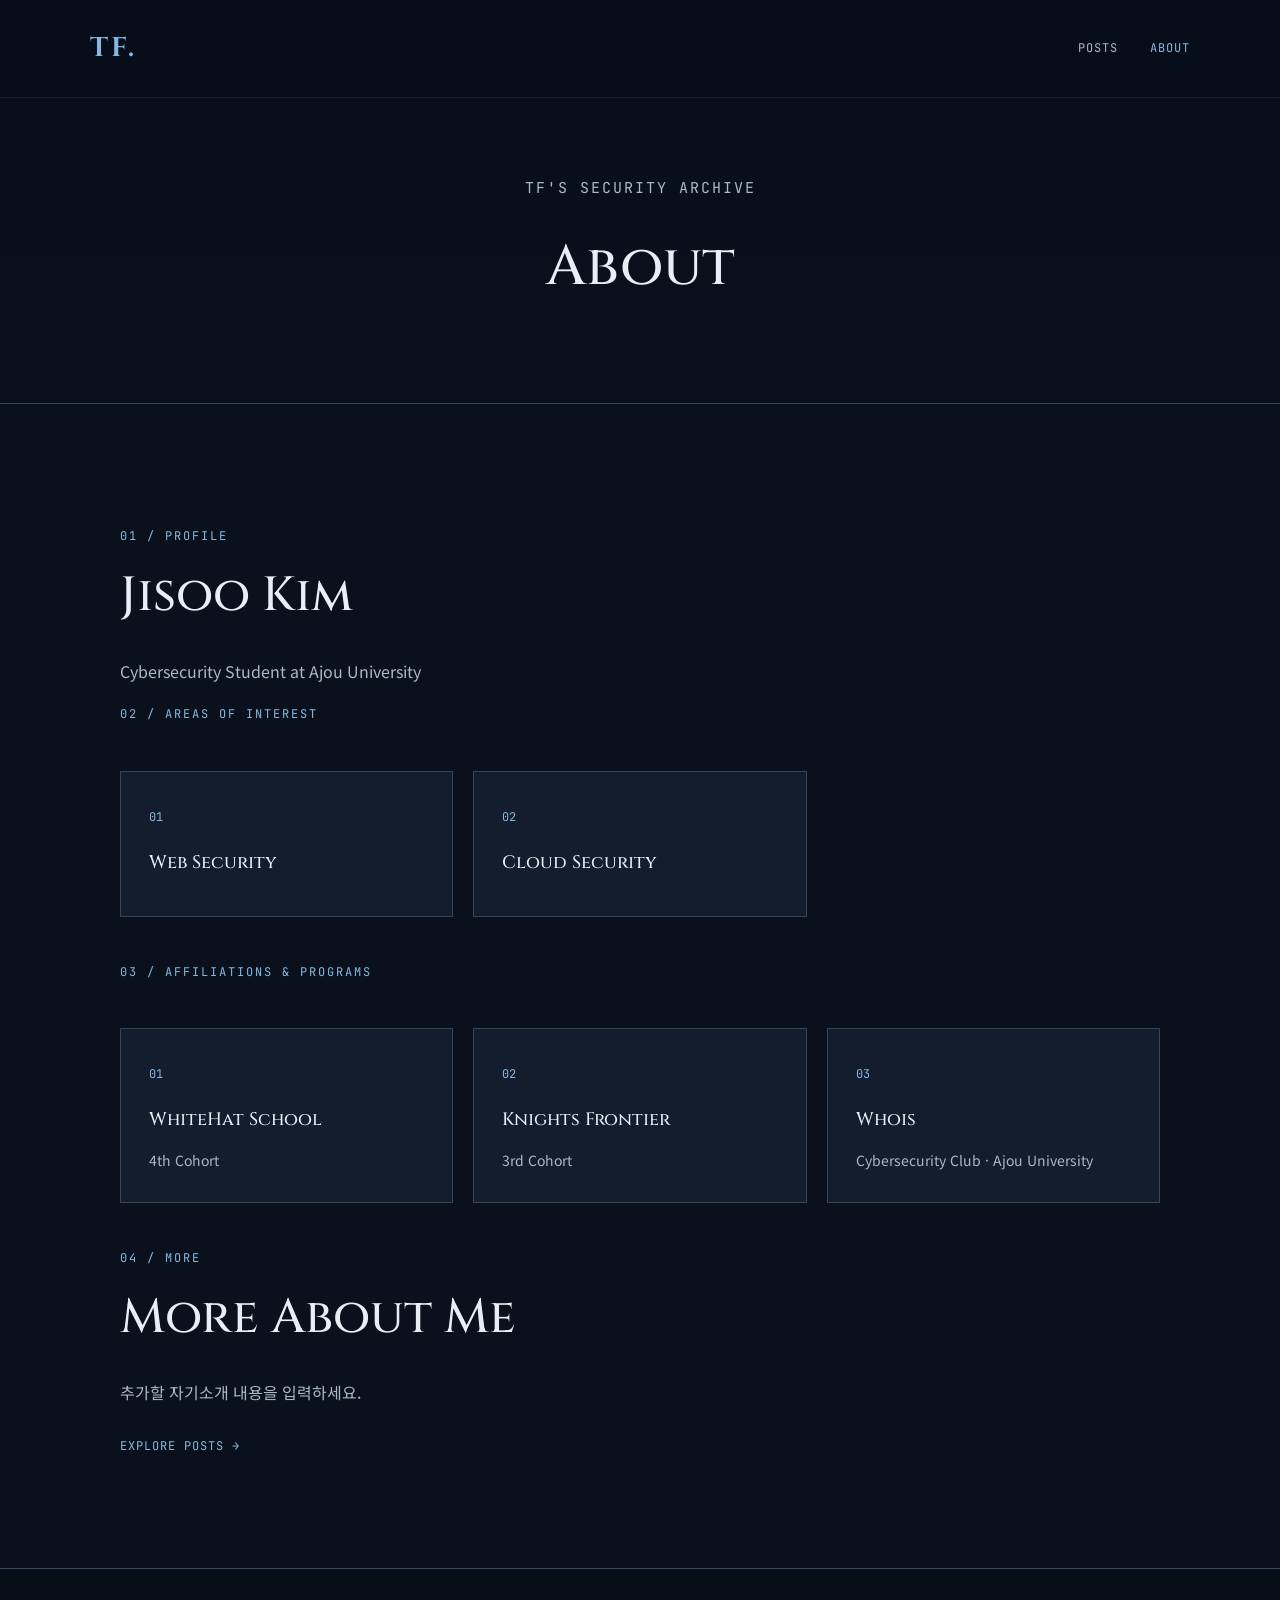
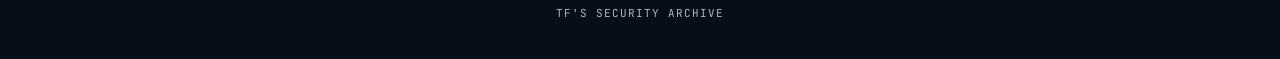
==== about.html @ ad43692b "Add about.html with profile and interests sections" ====
<!DOCTYPE html>
<html lang="ko">
<head>
  <meta charset="UTF-8">
  <meta name="viewport" content="width=device-width, initial-scale=1.0">

  <title>About | TF's Security Archive</title>
  <meta name="description" content="About TF">

  <link rel="stylesheet" href="/assets/css/style.css">
</head>

<body>

  <!-- Navigation -->
  <nav>
    <a href="/" class="logo">TF.</a>

    <div class="menu">
      <a href="/posts.html">POSTS</a>
      <a href="/about.html" class="active">ABOUT</a>
    </div>
  </nav>


  <main>

    <!-- Page Header -->
    <section class="page-header">
      <p class="section-label">TF'S SECURITY ARCHIVE</p>
      <h1>About</h1>
    </section>


    <!-- Introduction -->
    <section class="about-section">

      <p class="section-label">01 / PROFILE</p>

      <h2>Jisoo Kim</h2>

      <p class="about-text">
        Cybersecurity Student at Ajou University
      </p>


      <!-- Interests -->
      <p class="section-label">02 / AREAS OF INTEREST</p>

      <div class="interest-grid">

        <article class="interest-card">
          <span>01</span>
          <h3>Web Security</h3>
        </article>

        <article class="interest-card">
          <span>02</span>
          <h3>Cloud Security</h3>
        </article>

      </div>


      <!-- Affiliations -->
      <p class="section-label">03 / AFFILIATIONS & PROGRAMS</p>

      <div class="interest-grid">

        <article class="interest-card">
          <span>01</span>
          <h3>WhiteHat School</h3>
          <p>4th Cohort</p>
        </article>

        <article class="interest-card">
          <span>02</span>
          <h3>Knights Frontier</h3>
          <p>3rd Cohort</p>
        </article>

        <article class="interest-card">
          <span>03</span>
          <h3>Whois</h3>
          <p>Cybersecurity Club · Ajou University</p>
        </article>

      </div>


      <!-- Additional Content -->
      <p class="section-label">04 / MORE</p>

      <h2>More About Me</h2>

      <p class="about-text">
        추가할 자기소개 내용을 입력하세요.
      </p>

      <a href="/posts.html" class="text-link">
        EXPLORE POSTS →
      </a>

    </section>

  </main>


  <footer>
    <p>TF'S SECURITY ARCHIVE</p>
  </footer>

</body>
</html>
---- assets/css/style.css ----
/* ========================================
   TF'S SECURITY ARCHIVE
   Theme: Gotham Noir
   Language: English UI + Korean Content
======================================== */

/* 1. Google Fonts */
@import url('https://fonts.googleapis.com/css2?family=Cinzel:wght@500;600;700&family=JetBrains+Mono:wght@400;500;600&family=Noto+Sans+KR:wght@400;500;600;700&display=swap');


/* 2. Color Palette */
:root {
  --bg: #0b111c;
  --surface: #131d2d;
  --surface-light: #1a2940;

  --text: #e8eef5;
  --muted: #a9b8ca;

  --accent: #86b8df;
  --accent-hover: #b6d9f5;

  --border: #34455d;

  --font-display: 'Cinzel', serif;
  --font-body: 'Noto Sans KR', sans-serif;
  --font-code: 'JetBrains Mono', monospace;
}


/* 3. Reset */
* {
  box-sizing: border-box;
}

html {
  scroll-behavior: smooth;
  scroll-padding-top: 90px;
}

body {
  margin: 0;
  background: var(--bg);
  color: var(--text);
  font-family: var(--font-body);
  line-height: 1.8;
  word-break: keep-all;
  overflow-wrap: break-word;
}

a {
  color: inherit;
  text-decoration: none;
}

img {
  display: block;
  max-width: 100%;
}

button,
input,
textarea {
  font: inherit;
}

::selection {
  background: var(--accent);
  color: var(--bg);
}


/* 4. Navigation */
nav {
  position: absolute;
  top: 0;
  left: 0;
  z-index: 10;

  display: flex;
  justify-content: space-between;
  align-items: center;

  width: 100%;
  padding: 24px 7%;

  background: rgba(8, 15, 26, 0.78);
  border-bottom: 1px solid rgba(134, 184, 223, 0.12);
  backdrop-filter: blur(10px);
}

.logo {
  font-family: var(--font-display);
  font-size: 27px;
  font-weight: 700;
  letter-spacing: 3px;
  color: var(--accent);
}

.menu {
  display: flex;
  align-items: center;
  gap: 32px;
}

.menu a {
  font-family: var(--font-code);
  font-size: 12px;
  letter-spacing: 1px;
  color: var(--muted);
  transition: color 0.25s ease;
}

.menu a:hover,
.menu a.active {
  color: var(--accent);
}


/* 5. Home Hero */
.hero {
  position: relative;

  display: flex;
  align-items: center;
  justify-content: center;

  min-height: 100vh;
  padding: 140px 24px 100px;

  text-align: center;

  background:
    linear-gradient(
      rgba(7, 13, 24, 0.35),
      rgba(7, 13, 24, 0.90)
    ),
    url('../images/tf-city.png') center / cover no-repeat;
}

.hero-content {
  width: 100%;
  max-width: 900px;
}

.subtitle {
  margin-bottom: 22px;

  color: var(--accent);
  font-family: var(--font-code);
  font-size: 12px;
  letter-spacing: 3px;
  text-transform: uppercase;
}

.hero h1 {
  margin: 0;

  font-family: var(--font-display);
  font-size: clamp(36px, 6vw, 72px);
  font-weight: 600;
  line-height: 1.3;
  letter-spacing: 2px;
}

.description {
  max-width: 600px;
  margin: 26px auto 32px;

  color: var(--muted);
  font-size: 16px;
  line-height: 2;
}


/* 6. Buttons */
.buttons {
  display: flex;
  justify-content: center;
  flex-wrap: wrap;
  gap: 15px;
}

.button {
  display: inline-block;

  padding: 12px 26px;

  border: 1px solid var(--accent);
  border-radius: 3px;

  color: var(--text);
  font-family: var(--font-code);
  font-size: 12px;
  letter-spacing: 1px;

  transition:
    background 0.25s ease,
    color 0.25s ease,
    transform 0.25s ease;
}

.button:hover {
  background: var(--accent);
  color: var(--bg);
  transform: translateY(-2px);
}


/* 7. About Section */
.about-section {
  max-width: 1100px;
  margin: 0 auto;
  padding: 110px 30px;
}

.section-label {
  color: var(--accent);
  font-family: var(--font-code);
  font-size: 12px;
  letter-spacing: 2px;
  text-transform: uppercase;
}

.about-section h2 {
  margin: 15px 0 25px;

  font-family: var(--font-display);
  font-size: clamp(30px, 5vw, 48px);
  font-weight: 500;
  line-height: 1.4;
}

.about-text {
  max-width: 720px;
  color: var(--muted);
  font-size: 16px;
  line-height: 2.1;
}


/* 8. Interest Cards */
.interest-grid {
  display: grid;
  grid-template-columns: repeat(3, minmax(0, 1fr));
  gap: 20px;

  margin: 45px 0;
}

.interest-card {
  padding: 28px;

  background: var(--surface);
  border: 1px solid var(--border);

  transition:
    border-color 0.25s ease,
    background 0.25s ease,
    transform 0.25s ease;
}

.interest-card:hover {
  background: var(--surface-light);
  border-color: var(--accent);
  transform: translateY(-4px);
}

.interest-card span {
  color: var(--accent);
  font-family: var(--font-code);
  font-size: 12px;
}

.interest-card h3 {
  margin: 20px 0 12px;

  font-family: var(--font-display);
  font-size: 18px;
  font-weight: 500;
  line-height: 1.5;
}

.interest-card p {
  margin-bottom: 0;

  color: var(--muted);
  font-size: 14px;
  line-height: 1.9;
}


/* 9. Text Links */
.text-link {
  display: inline-block;
  margin-top: 10px;

  color: var(--accent);
  font-family: var(--font-code);
  font-size: 12px;
  letter-spacing: 1px;

  transition: color 0.25s ease;
}

.text-link:hover {
  color: var(--accent-hover);
}


/* 10. Page Header
   For Blog and other pages */
.page-header {
  padding: 160px 30px 70px;
  text-align: center;

  background:
    linear-gradient(
      rgba(7, 13, 24, 0.7),
      rgba(11, 17, 28, 1)
    ),
    url('../images/tf-city.png') center / cover no-repeat;

  border-bottom: 1px solid var(--border);
}

.page-header h1 {
  margin: 15px 0;

  font-family: var(--font-display);
  font-size: clamp(32px, 5vw, 56px);
  font-weight: 500;
}

.page-header p {
  color: var(--muted);
  font-size: 15px;
}


/* 11. Blog Categories */
.blog-section {
  max-width: 1200px;
  margin: 0 auto;
  padding: 80px 30px 110px;
}

.blog-grid {
  display: grid;
  grid-template-columns: repeat(3, minmax(0, 1fr));
  gap: 22px;
}

.category-card {
  display: block;
  padding: 30px;

  background: var(--surface);
  border: 1px solid var(--border);

  transition:
    border-color 0.25s ease,
    background 0.25s ease,
    transform 0.25s ease;
}

.category-card:hover {
  background: var(--surface-light);
  border-color: var(--accent);
  transform: translateY(-4px);
}

.category-number {
  color: var(--accent);
  font-family: var(--font-code);
  font-size: 12px;
}

.category-card h2 {
  margin: 22px 0 12px;

  font-family: var(--font-display);
  font-size: 20px;
  font-weight: 500;
  line-height: 1.5;
}

.category-card p {
  margin: 0;

  color: var(--muted);
  font-size: 14px;
  line-height: 1.9;
}


/* 12. Post List */
.post-list {
  display: flex;
  flex-direction: column;
  gap: 18px;
}

.post-card {
  padding: 25px 28px;

  background: var(--surface);
  border: 1px solid var(--border);

  transition: border-color 0.25s ease;
}

.post-card:hover {
  border-color: var(--accent);
}

.post-meta {
  color: var(--accent);
  font-family: var(--font-code);
  font-size: 11px;
  letter-spacing: 1px;
}

.post-card h2 {
  margin: 12px 0;

  font-family: var(--font-display);
  font-size: 21px;
  font-weight: 500;
  line-height: 1.5;
}

.post-card p {
  margin-bottom: 0;

  color: var(--muted);
  font-size: 14px;
}


/* 13. Technical Article Content */
.article-content {
  max-width: 850px;
  margin: 0 auto;
  padding: 70px 30px 110px;

  font-size: 16px;
  line-height: 2;
}

.article-content h1,
.article-content h2,
.article-content h3 {
  color: var(--text);
  line-height: 1.5;
}

.article-content h1,
.article-content h2,
.article-content h3 {
  font-family: var(--font-display);
  font-weight: 500;
}

.article-content h2 {
  margin-top: 55px;
  padding-bottom: 12px;

  font-size: 25px;
  border-bottom: 1px solid var(--border);
}

.article-content h3 {
  margin-top: 35px;
  font-size: 19px;
}

.article-content p,
.article-content li {
  color: var(--muted);
}

.article-content strong {
  color: var(--text);
}

.article-content a {
  color: var(--accent);
  text-decoration: underline;
  text-underline-offset: 4px;
}

.article-content ul,
.article-content ol {
  padding-left: 25px;
}

.article-content li {
  margin-bottom: 8px;
}


/* 14. Code Blocks */
.article-content pre {
  overflow-x: auto;
  padding: 22px;

  background: #080e17;
  border: 1px solid var(--border);
  border-radius: 4px;

  line-height: 1.7;
}

.article-content code {
  font-family: var(--font-code);
  font-size: 13px;
}

.article-content p code,
.article-content li code {
  padding: 2px 5px;

  background: var(--surface-light);
  color: var(--accent);

  border-radius: 3px;
}


/* 15. Footer */
footer {
  padding: 30px 20px;

  text-align: center;

  border-top: 1px solid var(--border);
  background: #080e17;
}

footer p {
  margin: 5px 0;

  color: var(--muted);
  font-family: var(--font-code);
  font-size: 11px;
  letter-spacing: 1px;
}


/* 16. Responsive Design */
@media (max-width: 900px) {
  .interest-grid,
  .blog-grid {
    grid-template-columns: repeat(2, minmax(0, 1fr));
  }

  nav {
    padding: 22px 5%;
  }

  .menu {
    gap: 20px;
  }
}

@media (max-width: 600px) {
  nav {
    padding: 18px 5%;
  }

  .logo {
    font-size: 22px;
  }

  .menu {
    gap: 12px;
  }

  .menu a {
    font-size: 10px;
    letter-spacing: 0;
  }

  .hero {
    min-height: 85vh;
    padding: 130px 20px 80px;
  }

  .hero h1 {
    font-size: clamp(32px, 9vw, 46px);
    letter-spacing: 0;
  }

  .subtitle {
    font-size: 10px;
    letter-spacing: 1.5px;
  }

  .description {
    font-size: 14px;
  }

  .about-section {
    padding: 80px 24px;
  }

  .interest-grid,
  .blog-grid {
    grid-template-columns: 1fr;
  }

  .interest-card,
  .category-card {
    padding: 24px;
  }

  .page-header {
    padding: 135px 24px 55px;
  }

  .blog-section {
    padding: 60px 20px 80px;
  }

  .post-card {
    padding: 22px;
  }

  .post-card h2 {
    font-size: 18px;
  }

  .article-content {
    padding: 50px 22px 80px;
    font-size: 15px;
  }

  .article-content h2 {
    font-size: 22px;
  }

  .article-content pre {
    padding: 15px;
  }
}
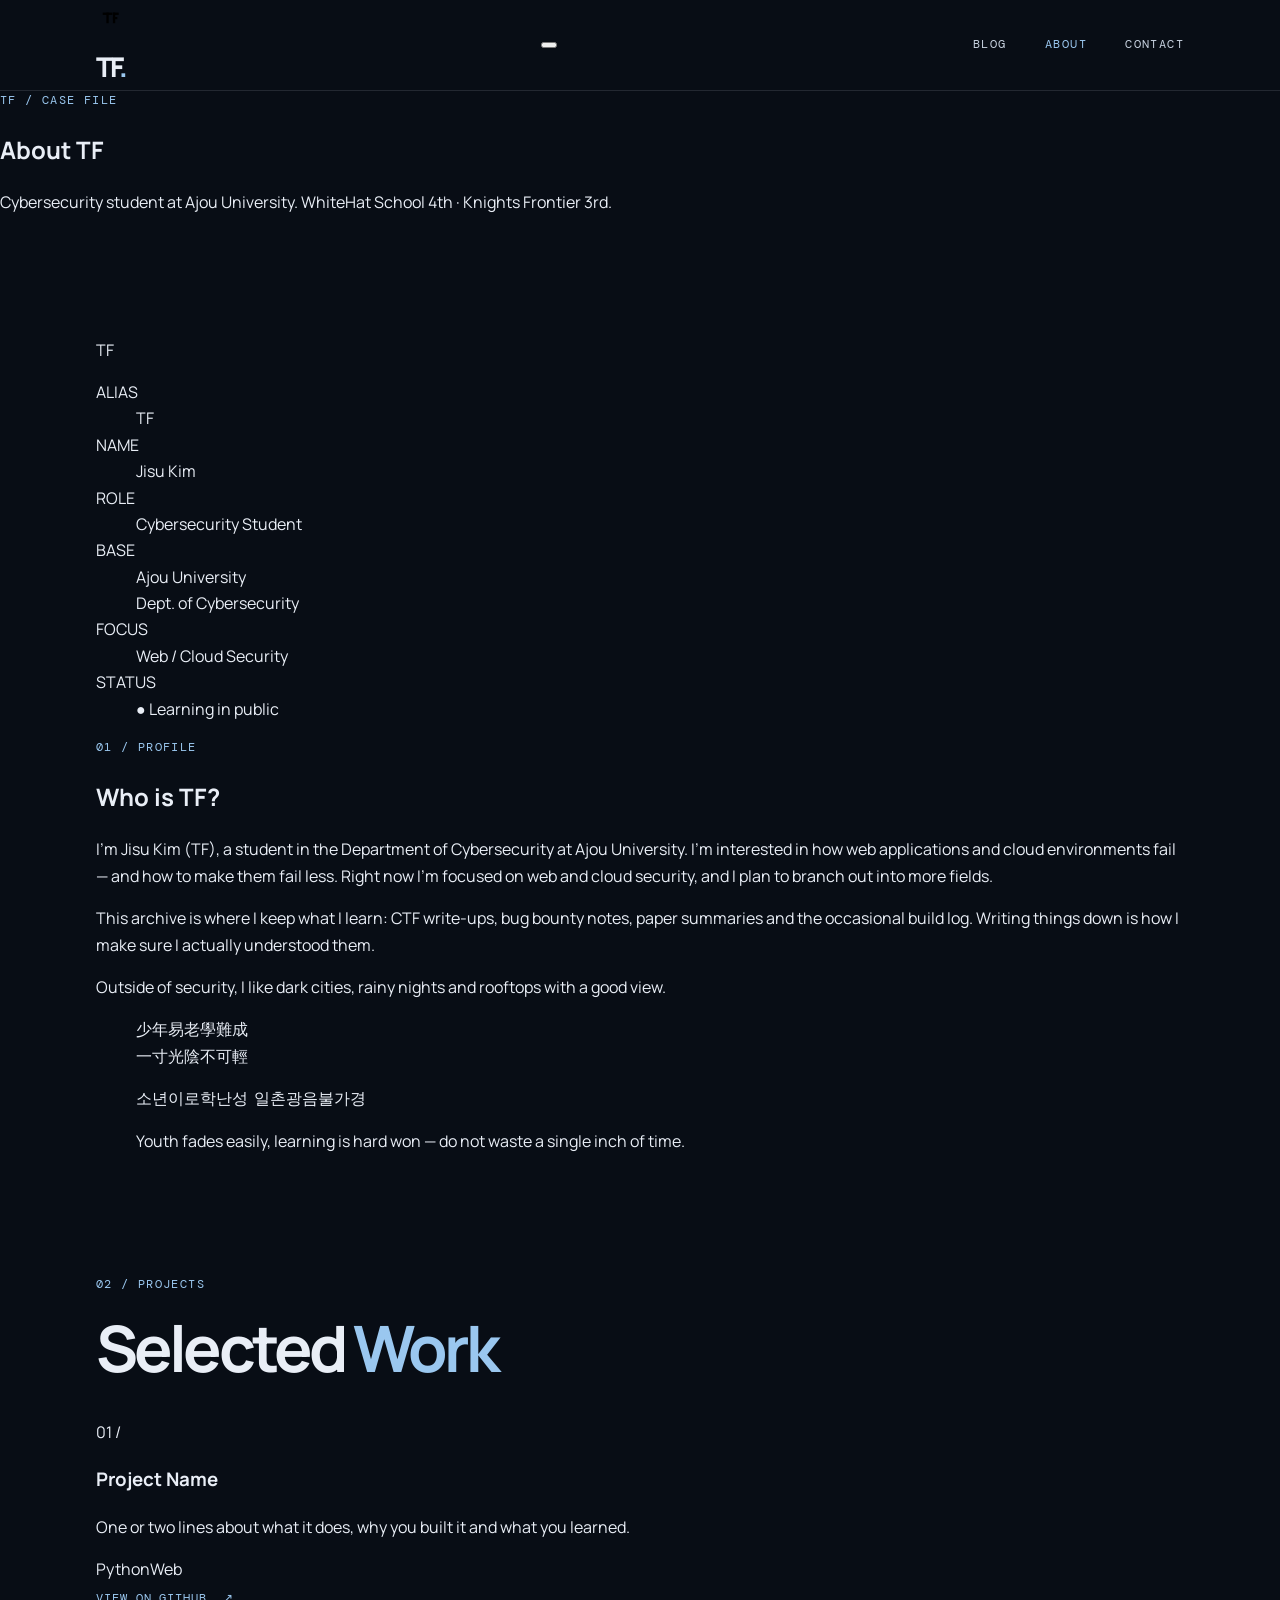
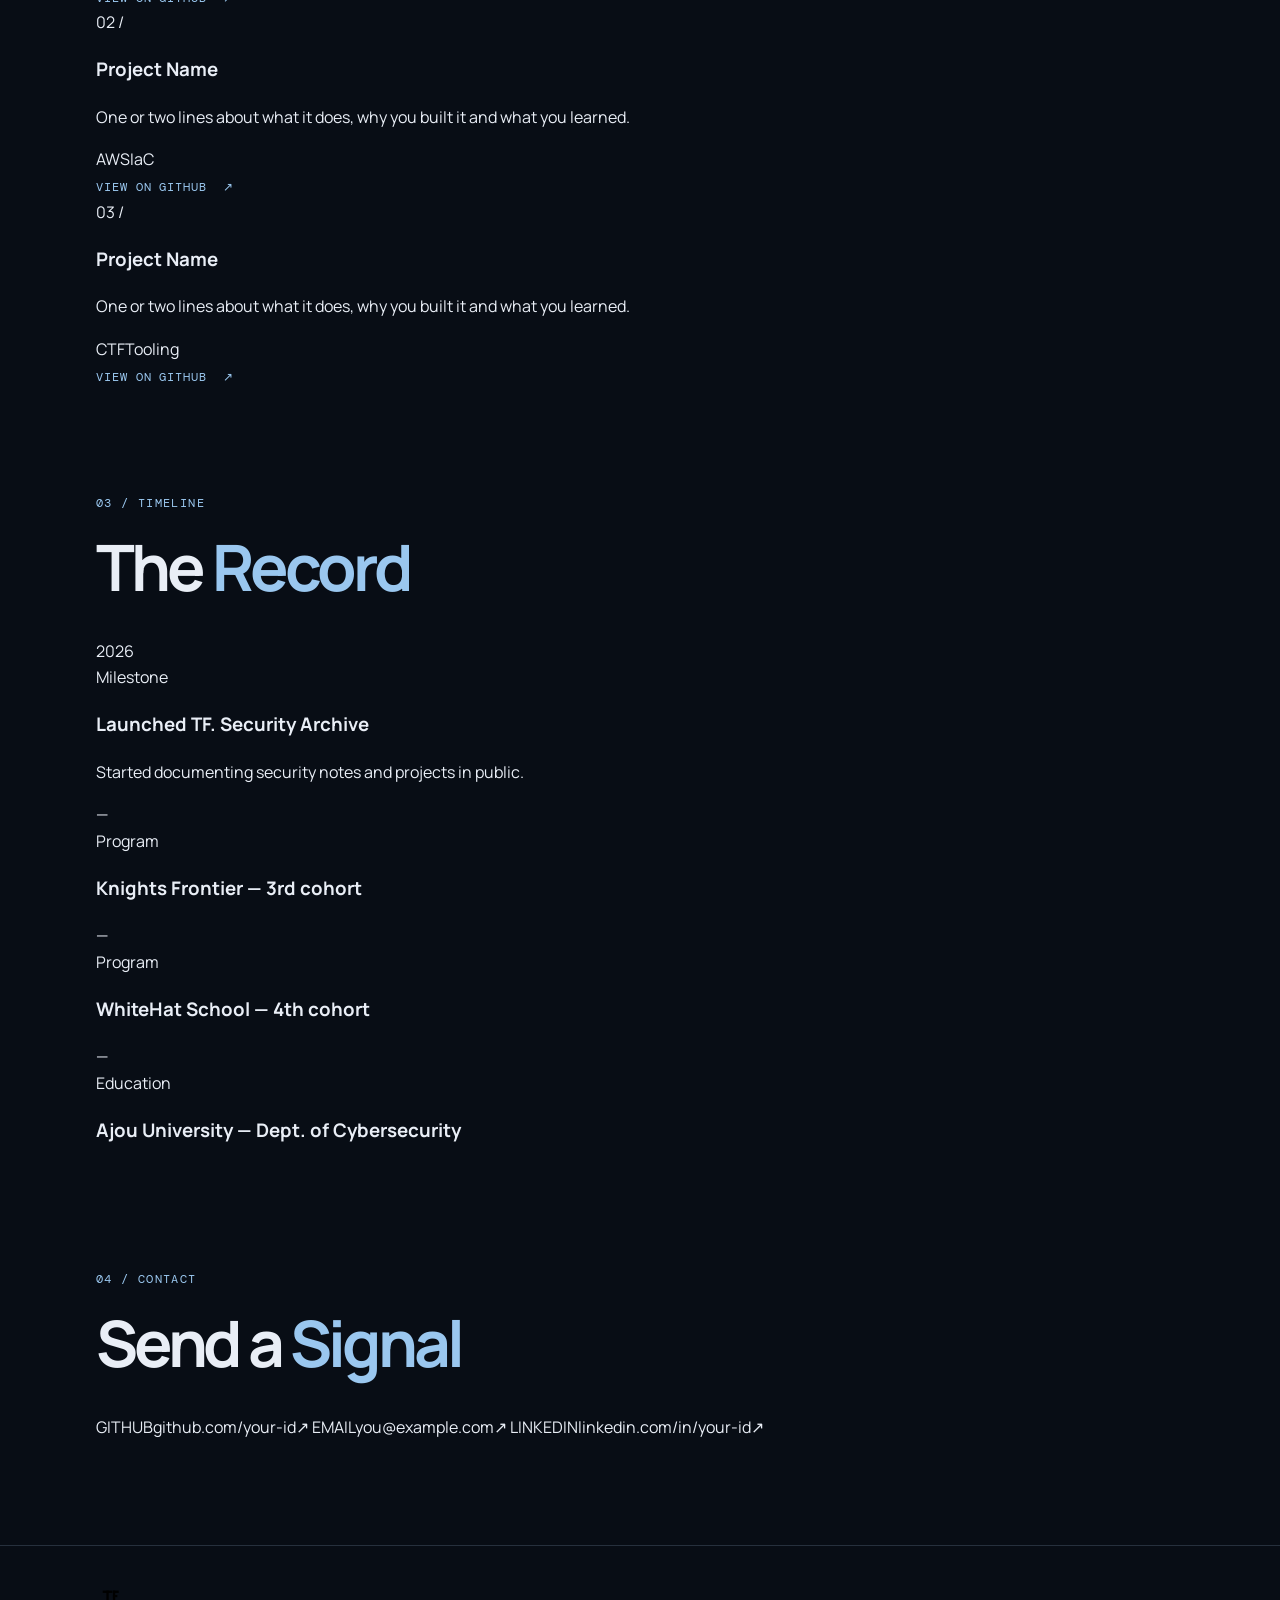
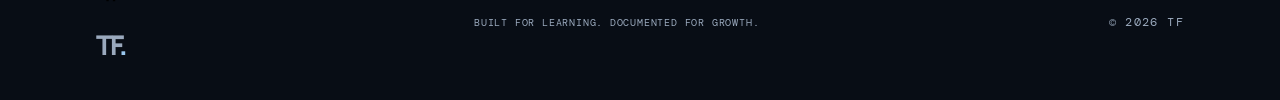
==== commit 8b61ec83: "Add files via upload" ====
--- a/about.html
+++ b/about.html
@@ -1,114 +1,126 @@
 <!DOCTYPE html>
-<html lang="ko">
+<html lang="en">
 <head>
   <meta charset="UTF-8">
   <meta name="viewport" content="width=device-width, initial-scale=1.0">
-
-  <title>About | TF's Security Archive</title>
-  <meta name="description" content="About TF">
-
-  <link rel="stylesheet" href="/assets/css/style.css">
+  <meta name="description" content="About TF — cybersecurity student at Ajou University. Projects, timeline and contact.">
+  <meta name="theme-color" content="#05070b">
+  <title>About | TF. Security Archive</title>
+  <link rel="icon" href="data:image/svg+xml,%3Csvg xmlns='http://www.w3.org/2000/svg' viewBox='0 0 30 30'%3E%3Crect width='30' height='30' rx='6' fill='%2305070b'/%3E%3Ccircle cx='15' cy='15' r='13' fill='none' stroke='%2386ccff' stroke-width='1.5'/%3E%3Cg fill='%2386ccff'%3E%3Crect x='7' y='10' width='10' height='2.4'/%3E%3Crect x='10.8' y='10' width='2.4' height='11'/%3E%3Crect x='17.6' y='10' width='2.4' height='11'/%3E%3Crect x='17.6' y='10' width='6' height='2.4'/%3E%3Crect x='17.6' y='14.6' width='4.6' height='2.2'/%3E%3C/g%3E%3C/svg%3E">
+  <link rel="preconnect" href="https://fonts.googleapis.com">
+  <link rel="preconnect" href="https://fonts.gstatic.com" crossorigin>
+  <link rel="stylesheet" href="assets/css/style.css">
 </head>
-
-<body>
-
-  <!-- Navigation -->
-  <nav>
-    <a href="/" class="logo">TF.</a>
-
-    <div class="menu">
-      <a href="/posts.html">POSTS</a>
-      <a href="/about.html" class="active">ABOUT</a>
+<body class="inner-page">
+  <header class="site-header">
+    <a class="logo" href="index.html" aria-label="TF home"><svg viewBox="0 0 30 30" aria-hidden="true"><circle class="ring" cx="15" cy="15" r="13.5" fill="none" stroke-width="1.5"/><g class="fill"><rect x="7" y="10" width="10" height="2.4"/><rect x="10.8" y="10" width="2.4" height="11"/><rect x="17.6" y="10" width="2.4" height="11"/><rect x="17.6" y="10" width="6" height="2.4"/><rect x="17.6" y="14.6" width="4.6" height="2.2"/></g></svg>TF<span>.</span></a>
+    <button class="menu-btn" aria-label="Toggle menu" aria-expanded="false"><span></span><span></span></button>
+    <div class="header-right">
+      <nav class="nav-links" aria-label="Main navigation">
+        <a href="posts.html">BLOG</a>
+        <a class="active" href="about.html">ABOUT</a>
+        <a href="about.html#contact">CONTACT</a>
+      </nav>
     </div>
-  </nav>
-
+  </header>
 
   <main>
-
-    <!-- Page Header -->
-    <section class="page-header">
-      <p class="section-label">TF'S SECURITY ARCHIVE</p>
-      <h1>About</h1>
+    <section class="page-hero">
+      <p class="eyebrow">TF / Case File</p>
+      <h1>About <span>TF</span></h1>
+      <p class="lead">Cybersecurity student at Ajou University. WhiteHat School 4th &middot; Knights Frontier 3rd.</p>
     </section>
 
-
-    <!-- Introduction -->
-    <section class="about-section">
-
-      <p class="section-label">01 / PROFILE</p>
-
-      <h2>Jisoo Kim</h2>
-
-      <p class="about-text">
-        Cybersecurity Student at Ajou University
-      </p>
-
-
-      <!-- Interests -->
-      <p class="section-label">02 / AREAS OF INTEREST</p>
-
-      <div class="interest-grid">
-
-        <article class="interest-card">
-          <span>01</span>
-          <h3>Web Security</h3>
-        </article>
-
-        <article class="interest-card">
-          <span>02</span>
-          <h3>Cloud Security</h3>
-        </article>
-
+    <section class="section" id="profile">
+      <div class="dossier">
+        <aside class="id-card reveal">
+          <div class="avatar" role="img" aria-label="Night city skyline with the TF signal"><span>TF</span></div>
+          <dl>
+            <div class="field"><dt>ALIAS</dt><dd>TF</dd></div>
+            <div class="field"><dt>NAME</dt><dd>Jisu Kim</dd></div>
+            <div class="field"><dt>ROLE</dt><dd>Cybersecurity Student</dd></div>
+            <div class="field"><dt>BASE</dt><dd>Ajou University<br>Dept. of Cybersecurity</dd></div>
+            <div class="field"><dt>FOCUS</dt><dd>Web / Cloud Security</dd></div>
+            <div class="field"><dt>STATUS</dt><dd class="live">&#9679; Learning in public</dd></div>
+          </dl>
+        </aside>
+        <div class="bio reveal">
+          <p class="eyebrow">01 / Profile</p>
+          <h2>Who is <span>TF?</span></h2>
+          <p class="lead">I&rsquo;m Jisu Kim (TF), a student in the Department of Cybersecurity at Ajou University. I&rsquo;m interested in how web applications and cloud environments fail &mdash; and how to make them fail less. Right now I&rsquo;m focused on web and cloud security, and I plan to branch out into more fields.</p>
+          <p>This archive is where I keep what I learn: CTF write-ups, bug bounty notes, paper summaries and the occasional build log. Writing things down is how I make sure I actually understood them.</p>
+          <p>Outside of security, I like dark cities, rainy nights and rooftops with a good view.</p>
+          <blockquote class="motto">
+            <p class="hanja" lang="zh"><span>少年易老</span>學難成<br>一寸光陰不可輕</p>
+            <p class="ko">소년이로학난성 &nbsp;일촌광음불가경</p>
+            <p class="en">Youth fades easily, learning is hard won &mdash; do not waste a single inch of time.</p>
+          </blockquote>
+        </div>
       </div>
-
-
-      <!-- Affiliations -->
-      <p class="section-label">03 / AFFILIATIONS & PROGRAMS</p>
-
-      <div class="interest-grid">
-
-        <article class="interest-card">
-          <span>01</span>
-          <h3>WhiteHat School</h3>
-          <p>4th Cohort</p>
-        </article>
-
-        <article class="interest-card">
-          <span>02</span>
-          <h3>Knights Frontier</h3>
-          <p>3rd Cohort</p>
-        </article>
-
-        <article class="interest-card">
-          <span>03</span>
-          <h3>Whois</h3>
-          <p>Cybersecurity Club · Ajou University</p>
-        </article>
-
-      </div>
-
-
-      <!-- Additional Content -->
-      <p class="section-label">04 / MORE</p>
-
-      <h2>More About Me</h2>
-
-      <p class="about-text">
-        추가할 자기소개 내용을 입력하세요.
-      </p>
-
-      <a href="/posts.html" class="text-link">
-        EXPLORE POSTS →
-      </a>
-
     </section>
 
+    <section class="section" id="projects" style="padding-top:0">
+      <div class="section-heading reveal">
+        <p class="eyebrow">02 / Projects</p>
+        <h2>Selected <span>Work</span></h2>
+      </div>
+      <div class="project-grid">
+        <article class="project-card reveal" style="--i:0">
+          <span class="num">01 /</span>
+          <h3>Project Name</h3>
+          <p>One or two lines about what it does, why you built it and what you learned.</p>
+          <div class="tags"><span class="tag">Python</span><span class="tag">Web</span></div>
+          <a class="text-link" href="https://github.com/" target="_blank" rel="noopener">VIEW ON GITHUB <span aria-hidden="true">&nearr;</span></a>
+        </article>
+        <article class="project-card reveal" style="--i:1">
+          <span class="num">02 /</span>
+          <h3>Project Name</h3>
+          <p>One or two lines about what it does, why you built it and what you learned.</p>
+          <div class="tags"><span class="tag">AWS</span><span class="tag">IaC</span></div>
+          <a class="text-link" href="https://github.com/" target="_blank" rel="noopener">VIEW ON GITHUB <span aria-hidden="true">&nearr;</span></a>
+        </article>
+        <article class="project-card reveal" style="--i:2">
+          <span class="num">03 /</span>
+          <h3>Project Name</h3>
+          <p>One or two lines about what it does, why you built it and what you learned.</p>
+          <div class="tags"><span class="tag">CTF</span><span class="tag">Tooling</span></div>
+          <a class="text-link" href="https://github.com/" target="_blank" rel="noopener">VIEW ON GITHUB <span aria-hidden="true">&nearr;</span></a>
+        </article>
+      </div>
+    </section>
+
+    <section class="section" id="timeline" style="padding-top:0">
+      <div class="section-heading reveal">
+        <p class="eyebrow">03 / Timeline</p>
+        <h2>The <span>Record</span></h2>
+      </div>
+      <div class="timeline">
+        <div class="t-item reveal" style="--i:0"><time>2026</time><div><span class="kind">Milestone</span><h3>Launched TF. Security Archive</h3><p>Started documenting security notes and projects in public.</p></div></div>
+        <div class="t-item reveal" style="--i:1"><time>&mdash;</time><div><span class="kind">Program</span><h3>Knights Frontier &mdash; 3rd cohort</h3><p></p></div></div>
+        <div class="t-item reveal" style="--i:2"><time>&mdash;</time><div><span class="kind">Program</span><h3>WhiteHat School &mdash; 4th cohort</h3><p></p></div></div>
+        <div class="t-item reveal" style="--i:3"><time>&mdash;</time><div><span class="kind">Education</span><h3>Ajou University &mdash; Dept. of Cybersecurity</h3><p></p></div></div>
+      </div>
+    </section>
+
+    <section class="section" id="contact" style="padding-top:0">
+      <div class="section-heading reveal">
+        <p class="eyebrow">04 / Contact</p>
+        <h2>Send a <span>Signal</span></h2>
+      </div>
+      <div class="contact-list">
+        <a class="contact-row reveal" style="--i:0" href="https://github.com/" target="_blank" rel="noopener"><span class="k">GITHUB</span><span class="v">github.com/your-id</span><span class="go">&nearr;</span></a>
+        <a class="contact-row reveal" style="--i:1" href="mailto:you@example.com" target="_blank" rel="noopener"><span class="k">EMAIL</span><span class="v">you@example.com</span><span class="go">&nearr;</span></a>
+        <a class="contact-row reveal" style="--i:2" href="https://www.linkedin.com/" target="_blank" rel="noopener"><span class="k">LINKEDIN</span><span class="v">linkedin.com/in/your-id</span><span class="go">&nearr;</span></a>
+      </div>
+    </section>
   </main>
 
-
-  <footer>
-    <p>TF'S SECURITY ARCHIVE</p>
+  <footer class="site-footer">
+    <a class="logo" href="index.html" aria-label="TF home"><svg viewBox="0 0 30 30" aria-hidden="true"><circle class="ring" cx="15" cy="15" r="13.5" fill="none" stroke-width="1.5"/><g class="fill"><rect x="7" y="10" width="10" height="2.4"/><rect x="10.8" y="10" width="2.4" height="11"/><rect x="17.6" y="10" width="2.4" height="11"/><rect x="17.6" y="10" width="6" height="2.4"/><rect x="17.6" y="14.6" width="4.6" height="2.2"/></g></svg>TF<span>.</span></a>
+    <p>BUILT FOR LEARNING. DOCUMENTED FOR GROWTH.</p>
+    <span>&copy; 2026 TF</span>
   </footer>
 
+  <script src="assets/js/main.js"></script>
 </body>
 </html>
--- a/assets/css/style.css
+++ b/assets/css/style.css
@@ -1,646 +1,220 @@
-/* ========================================
-   TF'S SECURITY ARCHIVE
-   Theme: Gotham Noir
-   Language: English UI + Korean Content
-======================================== */
-
-/* 1. Google Fonts */
-@import url('https://fonts.googleapis.com/css2?family=Cinzel:wght@500;600;700&family=JetBrains+Mono:wght@400;500;600&family=Noto+Sans+KR:wght@400;500;600;700&display=swap');
-
-
-/* 2. Color Palette */
+@import url('https://fonts.googleapis.com/css2?family=DM+Mono:wght@400;500&family=Manrope:wght@400;500;600;700;800&display=swap');
+
 :root {
-  --bg: #0b111c;
-  --surface: #131d2d;
-  --surface-light: #1a2940;
-
-  --text: #e8eef5;
-  --muted: #a9b8ca;
-
-  --accent: #86b8df;
-  --accent-hover: #b6d9f5;
-
-  --border: #34455d;
-
-  --font-display: 'Cinzel', serif;
-  --font-body: 'Noto Sans KR', sans-serif;
-  --font-code: 'JetBrains Mono', monospace;
-}
-
-
-/* 3. Reset */
-* {
-  box-sizing: border-box;
-}
-
-html {
-  scroll-behavior: smooth;
-  scroll-padding-top: 90px;
-}
-
+  --bg: #080d15;
+  --panel: #101a29;
+  --panel-hover: #152238;
+  --text: #e9eef6;
+  --muted: #9aa9bd;
+  --accent: #9ac7ef;
+  --line: rgba(160, 188, 218, 0.2);
+  --mono: 'DM Mono', monospace;
+  --sans: 'Manrope', 'Noto Sans KR', sans-serif;
+}
+
+* { box-sizing: border-box; }
+html { scroll-behavior: smooth; }
 body {
   margin: 0;
   background: var(--bg);
   color: var(--text);
-  font-family: var(--font-body);
-  line-height: 1.8;
-  word-break: keep-all;
-  overflow-wrap: break-word;
-}
-
-a {
-  color: inherit;
-  text-decoration: none;
-}
-
-img {
-  display: block;
-  max-width: 100%;
-}
-
-button,
-input,
-textarea {
-  font: inherit;
-}
-
-::selection {
-  background: var(--accent);
-  color: var(--bg);
-}
-
-
-/* 4. Navigation */
-nav {
-  position: absolute;
+  font-family: var(--sans);
+  line-height: 1.65;
+}
+a { color: inherit; text-decoration: none; }
+.site-header {
+  position: absolute;
+  z-index: 10;
   top: 0;
   left: 0;
-  z-index: 10;
-
-  display: flex;
+  width: 100%;
+  min-height: 84px;
+  padding: 0 7.5%;
+  display: flex;
+  align-items: center;
   justify-content: space-between;
-  align-items: center;
-
-  width: 100%;
-  padding: 24px 7%;
-
-  background: rgba(8, 15, 26, 0.78);
-  border-bottom: 1px solid rgba(134, 184, 223, 0.12);
+  border-bottom: 1px solid rgba(225, 237, 250, 0.12);
+  background: rgba(6, 11, 19, 0.28);
   backdrop-filter: blur(10px);
 }
-
 .logo {
-  font-family: var(--font-display);
-  font-size: 27px;
-  font-weight: 700;
-  letter-spacing: 3px;
-  color: var(--accent);
-}
-
-.menu {
-  display: flex;
-  align-items: center;
-  gap: 32px;
-}
-
-.menu a {
-  font-family: var(--font-code);
-  font-size: 12px;
-  letter-spacing: 1px;
-  color: var(--muted);
-  transition: color 0.25s ease;
-}
-
-.menu a:hover,
-.menu a.active {
-  color: var(--accent);
-}
-
-
-/* 5. Home Hero */
+  font-size: 1.7rem;
+  font-weight: 800;
+  letter-spacing: -0.1em;
+}
+.logo span { color: var(--accent); }
+.nav-links { display: flex; gap: 2.4rem; }
+.nav-links a, .eyebrow, .post-meta, .hero-caption, .scroll-cue, .site-footer > span {
+  font-family: var(--mono);
+  font-size: 0.72rem;
+  letter-spacing: 0.12em;
+}
+.nav-links a { color: #c7d1df; transition: color .2s ease; }
+.nav-links a:hover, .nav-links a.active { color: var(--accent); }
+
 .hero {
+  min-height: 100svh;
   position: relative;
-
-  display: flex;
-  align-items: center;
-  justify-content: center;
-
-  min-height: 100vh;
-  padding: 140px 24px 100px;
-
-  text-align: center;
-
-  background:
-    linear-gradient(
-      rgba(7, 13, 24, 0.35),
-      rgba(7, 13, 24, 0.90)
-    ),
-    url('../images/tf-city.png') center / cover no-repeat;
-}
-
-.hero-content {
-  width: 100%;
-  max-width: 900px;
-}
-
-.subtitle {
-  margin-bottom: 22px;
-
-  color: var(--accent);
-  font-family: var(--font-code);
-  font-size: 12px;
-  letter-spacing: 3px;
-  text-transform: uppercase;
-}
-
+  display: flex;
+  align-items: center;
+  padding: 140px 7.5% 110px;
+  overflow: hidden;
+background-image:
+  linear-gradient(
+    90deg,
+    rgba(5, 9, 16, 0.45) 0%,
+    rgba(5, 9, 16, 0.25) 35%,
+    rgba(5, 9, 16, 0.05) 75%,
+    rgba(5, 9, 16, 0.02) 100%
+  ),
+  linear-gradient(
+    0deg,
+    rgba(5, 9, 16, 0.35) 0%,
+    transparent 45%,
+    rgba(5, 9, 16, 0.02) 100%
+  ),
+  url('../images/tf-city.png');
+
+background-size: cover;
+background-position: center center;
+background-repeat: no-repeat;
+}
+.hero::after {
+  content: '';
+  position: absolute;
+  inset: 0;
+  pointer-events: none;
+  background: radial-gradient(ellipse at 68% 42%, transparent 0%, rgba(5, 9, 16, .08) 45%, rgba(5, 9, 16, .25) 100%);
+}
+.hero-content { position: relative; z-index: 1; width: min(720px, 64%); }
+.eyebrow { margin: 0 0 1.2rem; color: var(--accent); text-transform: uppercase; }
 .hero h1 {
   margin: 0;
-
-  font-family: var(--font-display);
-  font-size: clamp(36px, 6vw, 72px);
-  font-weight: 600;
-  line-height: 1.3;
-  letter-spacing: 2px;
-}
-
-.description {
-  max-width: 600px;
-  margin: 26px auto 32px;
-
+  font-size: clamp(3.4rem, 7.5vw, 7.2rem);
+  line-height: .99;
+  letter-spacing: -.075em;
+  font-weight: 800;
+}
+.hero h1 span { color: #d7e4f3; }
+.hero-description { max-width: 440px; margin: 1.8rem 0 2rem; color: #c0cad8; font-size: 1.05rem; }
+.hero-actions { display: flex; flex-wrap: wrap; gap: .8rem; }
+.button {
+  min-height: 48px;
+  padding: 0 1.25rem;
+  display: inline-flex;
+  align-items: center;
+  justify-content: center;
+  gap: .7rem;
+  font-family: var(--mono);
+  font-size: .72rem;
+  letter-spacing: .08em;
+  border: 1px solid var(--line);
+  transition: background .2s, border-color .2s, transform .2s;
+}
+.button:hover { transform: translateY(-2px); }
+.button-primary { background: #dceafa; color: #09111d; border-color: #dceafa; }
+.button-primary:hover { background: #fff; }
+.button-ghost { color: #e0e9f5; background: rgba(8, 13, 21, .3); }
+.button-ghost:hover { border-color: var(--accent); }
+.hero-caption {
+  position: absolute;
+  z-index: 1;
+  bottom: 32px;
+  left: 7.5%;
+  color: #aebdd0;
+  font-size: .62rem;
+}
+.status-dot { display: inline-block; width: 6px; height: 6px; margin-right: .5rem; border-radius: 50%; background: var(--accent); }
+.caption-divider { margin: 0 .7rem; color: #60748b; }
+.scroll-cue {
+  position: absolute;
+  z-index: 1;
+  bottom: 30px;
+  right: 7.5%;
+  display: flex;
+  align-items: center;
+  gap: .7rem;
+  color: #aebdd0;
+  font-size: .62rem;
+}
+.scroll-cue span { width: 28px; height: 1px; background: var(--accent); }
+
+.section { padding: 105px 7.5%; }
+.section-heading { margin-bottom: 2.3rem; }
+.section-heading h2, .archive-hero h1 {
+  margin: 0;
+  font-size: clamp(2.4rem, 5vw, 4.4rem);
+  letter-spacing: -.06em;
+  line-height: 1.08;
+}
+.section-heading h2 span, .archive-hero h1 span { color: var(--accent); }
+.about-section { display: grid; grid-template-columns: .8fr 1.2fr; gap: 4rem; border-bottom: 1px solid var(--line); }
+.about-content { padding-top: .6rem; }
+.about-role { margin: 0 0 .5rem; font-size: 1.2rem; font-weight: 700; }
+.about-interests { margin: 0; color: var(--accent); }
+.about-interests span { color: #71839a; padding: 0 .4rem; }
+.placeholder-note { margin-top: 1.5rem; color: var(--muted); font-size: .9rem; }
+
+.section-heading-row { display: flex; align-items: end; justify-content: space-between; gap: 2rem; }
+.text-link { color: var(--accent); font: .72rem var(--mono); letter-spacing: .08em; white-space: nowrap; }
+.text-link span { margin-left: .5rem; }
+.post-list { border-top: 1px solid var(--line); }
+.post-card { padding: 1.8rem 0; border-bottom: 1px solid var(--line); transition: padding .2s ease; }
+.post-card:hover { padding-left: .7rem; }
+.post-meta { display: flex; flex-wrap: wrap; gap: 1.2rem; color: var(--muted); font-size: .65rem; }
+.post-meta span + span { color: var(--accent); }
+.post-card h3 { margin: .7rem 0 .35rem; font-size: clamp(1.25rem, 2.3vw, 1.8rem); letter-spacing: -.03em; }
+.post-card h3 a:hover { color: var(--accent); }
+.post-card p { margin: 0; color: var(--muted); font-size: .9rem; }
+
+.site-footer {
+  display: flex;
+  align-items: center;
+  justify-content: space-between;
+  gap: 1.5rem;
+  padding: 2rem 7.5%;
+  border-top: 1px solid var(--line);
   color: var(--muted);
-  font-size: 16px;
-  line-height: 2;
-}
-
-
-/* 6. Buttons */
-.buttons {
-  display: flex;
-  justify-content: center;
-  flex-wrap: wrap;
-  gap: 15px;
-}
-
-.button {
-  display: inline-block;
-
-  padding: 12px 26px;
-
-  border: 1px solid var(--accent);
-  border-radius: 3px;
-
-  color: var(--text);
-  font-family: var(--font-code);
-  font-size: 12px;
-  letter-spacing: 1px;
-
-  transition:
-    background 0.25s ease,
-    color 0.25s ease,
-    transform 0.25s ease;
-}
-
-.button:hover {
-  background: var(--accent);
-  color: var(--bg);
-  transform: translateY(-2px);
-}
-
-
-/* 7. About Section */
-.about-section {
-  max-width: 1100px;
-  margin: 0 auto;
-  padding: 110px 30px;
-}
-
-.section-label {
-  color: var(--accent);
-  font-family: var(--font-code);
-  font-size: 12px;
-  letter-spacing: 2px;
-  text-transform: uppercase;
-}
-
-.about-section h2 {
-  margin: 15px 0 25px;
-
-  font-family: var(--font-display);
-  font-size: clamp(30px, 5vw, 48px);
-  font-weight: 500;
-  line-height: 1.4;
-}
-
-.about-text {
-  max-width: 720px;
-  color: var(--muted);
-  font-size: 16px;
-  line-height: 2.1;
-}
-
-
-/* 8. Interest Cards */
-.interest-grid {
-  display: grid;
-  grid-template-columns: repeat(3, minmax(0, 1fr));
-  gap: 20px;
-
-  margin: 45px 0;
-}
-
-.interest-card {
-  padding: 28px;
-
-  background: var(--surface);
-  border: 1px solid var(--border);
-
-  transition:
-    border-color 0.25s ease,
-    background 0.25s ease,
-    transform 0.25s ease;
-}
-
-.interest-card:hover {
-  background: var(--surface-light);
-  border-color: var(--accent);
-  transform: translateY(-4px);
-}
-
-.interest-card span {
-  color: var(--accent);
-  font-family: var(--font-code);
-  font-size: 12px;
-}
-
-.interest-card h3 {
-  margin: 20px 0 12px;
-
-  font-family: var(--font-display);
-  font-size: 18px;
-  font-weight: 500;
-  line-height: 1.5;
-}
-
-.interest-card p {
-  margin-bottom: 0;
-
-  color: var(--muted);
-  font-size: 14px;
-  line-height: 1.9;
-}
-
-
-/* 9. Text Links */
-.text-link {
-  display: inline-block;
-  margin-top: 10px;
-
-  color: var(--accent);
-  font-family: var(--font-code);
-  font-size: 12px;
-  letter-spacing: 1px;
-
-  transition: color 0.25s ease;
-}
-
-.text-link:hover {
-  color: var(--accent-hover);
-}
-
-
-/* 10. Page Header
-   For Blog and other pages */
-.page-header {
-  padding: 160px 30px 70px;
-  text-align: center;
-
+}
+.site-footer p { margin: 0; font: .62rem var(--mono); letter-spacing: .08em; }
+
+.inner-page .site-header { position: relative; background: #080d15; }
+.archive-main { min-height: 75vh; }
+.archive-hero {
+  padding: 100px 7.5% 70px;
   background:
-    linear-gradient(
-      rgba(7, 13, 24, 0.7),
-      rgba(11, 17, 28, 1)
-    ),
-    url('../images/tf-city.png') center / cover no-repeat;
-
-  border-bottom: 1px solid var(--border);
-}
-
-.page-header h1 {
-  margin: 15px 0;
-
-  font-family: var(--font-display);
-  font-size: clamp(32px, 5vw, 56px);
-  font-weight: 500;
-}
-
-.page-header p {
-  color: var(--muted);
-  font-size: 15px;
-}
-
-
-/* 11. Blog Categories */
-.blog-section {
-  max-width: 1200px;
-  margin: 0 auto;
-  padding: 80px 30px 110px;
-}
-
-.blog-grid {
-  display: grid;
-  grid-template-columns: repeat(3, minmax(0, 1fr));
-  gap: 22px;
-}
-
-.category-card {
-  display: block;
-  padding: 30px;
-
-  background: var(--surface);
-  border: 1px solid var(--border);
-
-  transition:
-    border-color 0.25s ease,
-    background 0.25s ease,
-    transform 0.25s ease;
-}
-
-.category-card:hover {
-  background: var(--surface-light);
-  border-color: var(--accent);
-  transform: translateY(-4px);
-}
-
-.category-number {
-  color: var(--accent);
-  font-family: var(--font-code);
-  font-size: 12px;
-}
-
-.category-card h2 {
-  margin: 22px 0 12px;
-
-  font-family: var(--font-display);
-  font-size: 20px;
-  font-weight: 500;
-  line-height: 1.5;
-}
-
-.category-card p {
-  margin: 0;
-
-  color: var(--muted);
-  font-size: 14px;
-  line-height: 1.9;
-}
-
-
-/* 12. Post List */
-.post-list {
-  display: flex;
-  flex-direction: column;
-  gap: 18px;
-}
-
-.post-card {
-  padding: 25px 28px;
-
-  background: var(--surface);
-  border: 1px solid var(--border);
-
-  transition: border-color 0.25s ease;
-}
-
-.post-card:hover {
-  border-color: var(--accent);
-}
-
-.post-meta {
-  color: var(--accent);
-  font-family: var(--font-code);
-  font-size: 11px;
-  letter-spacing: 1px;
-}
-
-.post-card h2 {
-  margin: 12px 0;
-
-  font-family: var(--font-display);
-  font-size: 21px;
-  font-weight: 500;
-  line-height: 1.5;
-}
-
-.post-card p {
-  margin-bottom: 0;
-
-  color: var(--muted);
-  font-size: 14px;
-}
-
-
-/* 13. Technical Article Content */
-.article-content {
-  max-width: 850px;
-  margin: 0 auto;
-  padding: 70px 30px 110px;
-
-  font-size: 16px;
-  line-height: 2;
-}
-
-.article-content h1,
-.article-content h2,
-.article-content h3 {
-  color: var(--text);
-  line-height: 1.5;
-}
-
-.article-content h1,
-.article-content h2,
-.article-content h3 {
-  font-family: var(--font-display);
-  font-weight: 500;
-}
-
-.article-content h2 {
-  margin-top: 55px;
-  padding-bottom: 12px;
-
-  font-size: 25px;
-  border-bottom: 1px solid var(--border);
-}
-
-.article-content h3 {
-  margin-top: 35px;
-  font-size: 19px;
-}
-
-.article-content p,
-.article-content li {
-  color: var(--muted);
-}
-
-.article-content strong {
-  color: var(--text);
-}
-
-.article-content a {
-  color: var(--accent);
-  text-decoration: underline;
-  text-underline-offset: 4px;
-}
-
-.article-content ul,
-.article-content ol {
-  padding-left: 25px;
-}
-
-.article-content li {
-  margin-bottom: 8px;
-}
-
-
-/* 14. Code Blocks */
-.article-content pre {
-  overflow-x: auto;
-  padding: 22px;
-
-  background: #080e17;
-  border: 1px solid var(--border);
-  border-radius: 4px;
-
-  line-height: 1.7;
-}
-
-.article-content code {
-  font-family: var(--font-code);
-  font-size: 13px;
-}
-
-.article-content p code,
-.article-content li code {
-  padding: 2px 5px;
-
-  background: var(--surface-light);
-  color: var(--accent);
-
-  border-radius: 3px;
-}
-
-
-/* 15. Footer */
-footer {
-  padding: 30px 20px;
-
-  text-align: center;
-
-  border-top: 1px solid var(--border);
-  background: #080e17;
-}
-
-footer p {
-  margin: 5px 0;
-
-  color: var(--muted);
-  font-family: var(--font-code);
-  font-size: 11px;
-  letter-spacing: 1px;
-}
-
-
-/* 16. Responsive Design */
-@media (max-width: 900px) {
-  .interest-grid,
-  .blog-grid {
-    grid-template-columns: repeat(2, minmax(0, 1fr));
-  }
-
-  nav {
-    padding: 22px 5%;
-  }
-
-  .menu {
-    gap: 20px;
-  }
-}
-
-@media (max-width: 600px) {
-  nav {
-    padding: 18px 5%;
-  }
-
-  .logo {
-    font-size: 22px;
-  }
-
-  .menu {
-    gap: 12px;
-  }
-
-  .menu a {
-    font-size: 10px;
-    letter-spacing: 0;
-  }
-
-  .hero {
-    min-height: 85vh;
-    padding: 130px 20px 80px;
-  }
-
-  .hero h1 {
-    font-size: clamp(32px, 9vw, 46px);
-    letter-spacing: 0;
-  }
-
-  .subtitle {
-    font-size: 10px;
-    letter-spacing: 1.5px;
-  }
-
-  .description {
-    font-size: 14px;
-  }
-
-  .about-section {
-    padding: 80px 24px;
-  }
-
-  .interest-grid,
-  .blog-grid {
-    grid-template-columns: 1fr;
-  }
-
-  .interest-card,
-  .category-card {
-    padding: 24px;
-  }
-
-  .page-header {
-    padding: 135px 24px 55px;
-  }
-
-  .blog-section {
-    padding: 60px 20px 80px;
-  }
-
-  .post-card {
-    padding: 22px;
-  }
-
-  .post-card h2 {
-    font-size: 18px;
-  }
-
-  .article-content {
-    padding: 50px 22px 80px;
-    font-size: 15px;
-  }
-
-  .article-content h2 {
-    font-size: 22px;
-  }
-
-  .article-content pre {
-    padding: 15px;
-  }
-}
+    linear-gradient(90deg, rgba(7, 12, 20, .96), rgba(7, 12, 20, .7)),
+    url('../images/tf-city.png') center 38% / cover no-repeat;
+  border-bottom: 1px solid var(--line);
+}
+.archive-hero h1 { font-size: clamp(3.3rem, 7vw, 6rem); }
+.archive-hero > p:last-child { color: var(--muted); }
+.archive-section { padding-top: 70px; padding-bottom: 35px; }
+.category-grid { display: grid; grid-template-columns: repeat(3, minmax(0, 1fr)); gap: 1rem; }
+.category-card { min-height: 170px; padding: 1.4rem; border: 1px solid var(--line); background: var(--panel); transition: background .2s, border-color .2s, transform .2s; }
+.category-card:hover { background: var(--panel-hover); border-color: rgba(154, 199, 239, .55); transform: translateY(-3px); }
+.category-card > span { font: .68rem var(--mono); color: var(--accent); }
+.category-card h3 { margin: 1.2rem 0 .3rem; font-size: 1rem; }
+.category-card p { margin: 0; color: var(--muted); font-size: .8rem; }
+
+@media (max-width: 760px) {
+  .site-header { min-height: 72px; padding: 0 6%; }
+  .nav-links { gap: 1.3rem; }
+  .hero { min-height: 88svh; padding: 125px 6% 100px; background-position: 58% center; }
+  .hero-content { width: 100%; }
+  .hero h1 { font-size: clamp(3rem, 13vw, 5.2rem); }
+  .hero-description { max-width: 330px; }
+  .hero-caption { left: 6%; bottom: 22px; font-size: .52rem; }
+  .scroll-cue { right: 6%; bottom: 22px; font-size: .52rem; }
+  .section { padding: 75px 6%; }
+  .about-section { grid-template-columns: 1fr; gap: .5rem; }
+  .section-heading-row { align-items: start; flex-direction: column; }
+  .category-grid { grid-template-columns: 1fr; }
+  .archive-hero { padding: 80px 6% 55px; }
+  .site-footer { padding: 1.5rem 6%; flex-wrap: wrap; }
+  .site-footer p { order: 3; flex-basis: 100%; }
+}
+@media (prefers-reduced-motion: reduce) {
+  html { scroll-behavior: auto; }
+  *, *::before, *::after { transition-duration: .01ms !important; }
+}
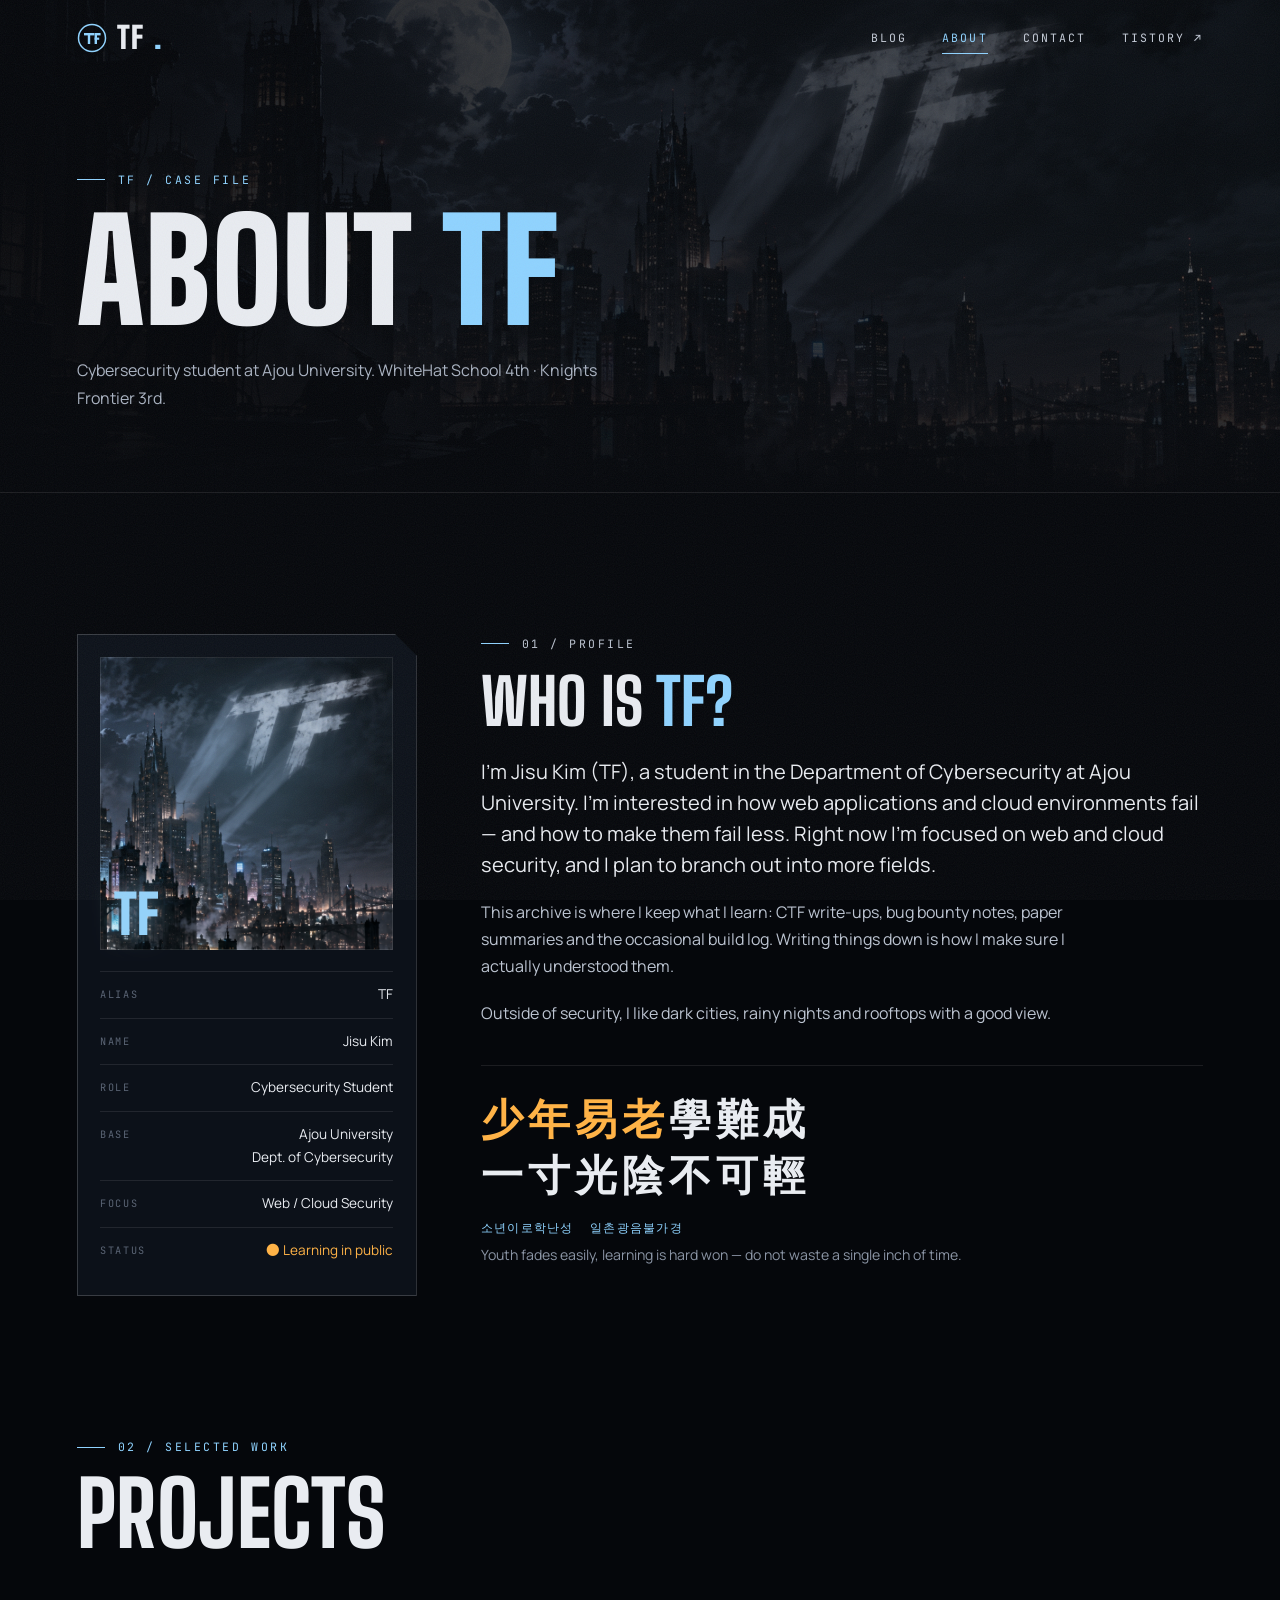
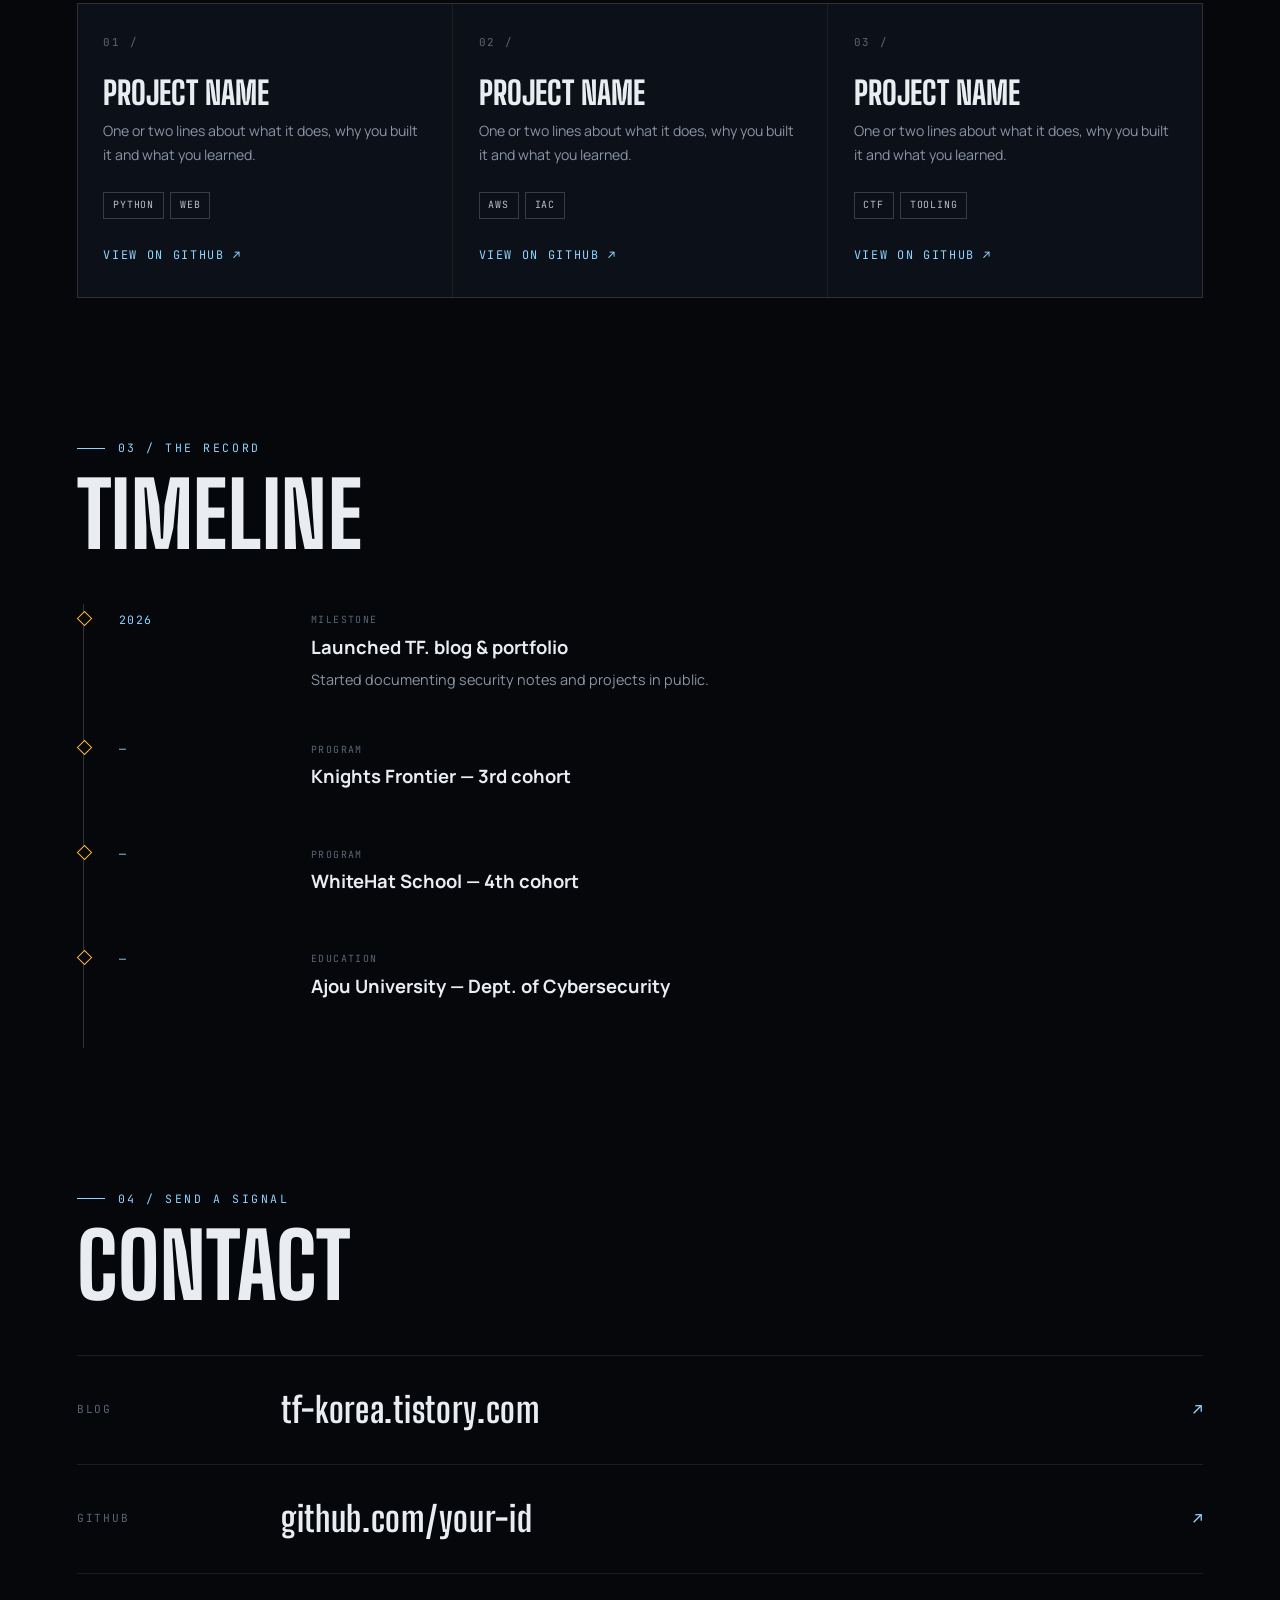
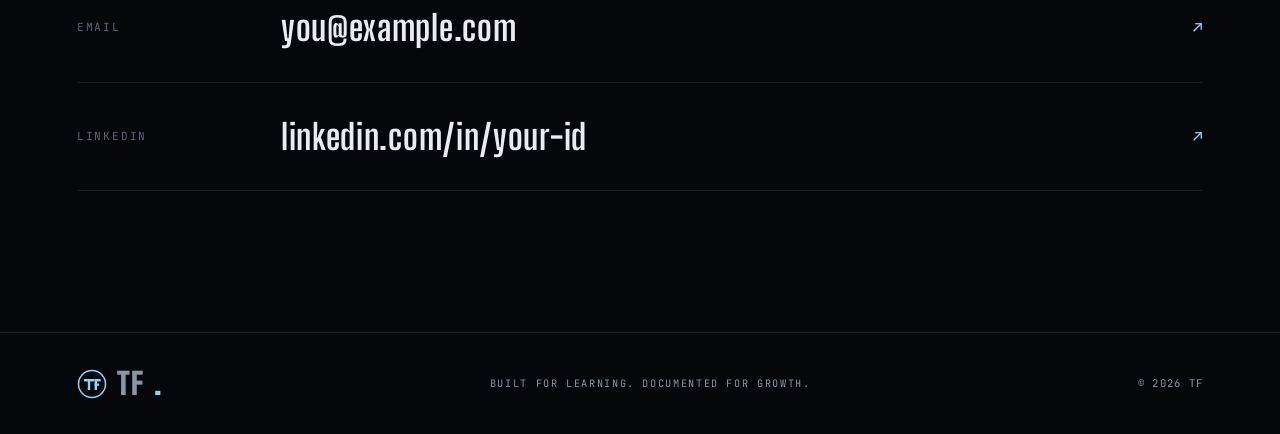
==== commit 2334464c: "Update about.html" ====
--- a/about.html
+++ b/about.html
@@ -5,7 +5,7 @@
   <meta name="viewport" content="width=device-width, initial-scale=1.0">
   <meta name="description" content="About TF — cybersecurity student at Ajou University. Projects, timeline and contact.">
   <meta name="theme-color" content="#05070b">
-  <title>About | TF. Security Archive</title>
+  <title>About | TF.</title>
   <link rel="icon" href="data:image/svg+xml,%3Csvg xmlns='http://www.w3.org/2000/svg' viewBox='0 0 30 30'%3E%3Crect width='30' height='30' rx='6' fill='%2305070b'/%3E%3Ccircle cx='15' cy='15' r='13' fill='none' stroke='%2386ccff' stroke-width='1.5'/%3E%3Cg fill='%2386ccff'%3E%3Crect x='7' y='10' width='10' height='2.4'/%3E%3Crect x='10.8' y='10' width='2.4' height='11'/%3E%3Crect x='17.6' y='10' width='2.4' height='11'/%3E%3Crect x='17.6' y='10' width='6' height='2.4'/%3E%3Crect x='17.6' y='14.6' width='4.6' height='2.2'/%3E%3C/g%3E%3C/svg%3E">
   <link rel="preconnect" href="https://fonts.googleapis.com">
   <link rel="preconnect" href="https://fonts.gstatic.com" crossorigin>
@@ -20,6 +20,7 @@
         <a href="posts.html">BLOG</a>
         <a class="active" href="about.html">ABOUT</a>
         <a href="about.html#contact">CONTACT</a>
+        <a href="https://tf-korea.tistory.com/" target="_blank" rel="noopener">TISTORY &nearr;</a>
       </nav>
     </div>
   </header>
@@ -61,8 +62,8 @@
 
     <section class="section" id="projects" style="padding-top:0">
       <div class="section-heading reveal">
-        <p class="eyebrow">02 / Projects</p>
-        <h2>Selected <span>Work</span></h2>
+        <p class="eyebrow">02 / Selected Work</p>
+        <h2>Projects</h2>
       </div>
       <div class="project-grid">
         <article class="project-card reveal" style="--i:0">
@@ -91,11 +92,11 @@
 
     <section class="section" id="timeline" style="padding-top:0">
       <div class="section-heading reveal">
-        <p class="eyebrow">03 / Timeline</p>
-        <h2>The <span>Record</span></h2>
+        <p class="eyebrow">03 / The Record</p>
+        <h2>Timeline</h2>
       </div>
       <div class="timeline">
-        <div class="t-item reveal" style="--i:0"><time>2026</time><div><span class="kind">Milestone</span><h3>Launched TF. Security Archive</h3><p>Started documenting security notes and projects in public.</p></div></div>
+        <div class="t-item reveal" style="--i:0"><time>2026</time><div><span class="kind">Milestone</span><h3>Launched TF. blog &amp; portfolio</h3><p>Started documenting security notes and projects in public.</p></div></div>
         <div class="t-item reveal" style="--i:1"><time>&mdash;</time><div><span class="kind">Program</span><h3>Knights Frontier &mdash; 3rd cohort</h3><p></p></div></div>
         <div class="t-item reveal" style="--i:2"><time>&mdash;</time><div><span class="kind">Program</span><h3>WhiteHat School &mdash; 4th cohort</h3><p></p></div></div>
         <div class="t-item reveal" style="--i:3"><time>&mdash;</time><div><span class="kind">Education</span><h3>Ajou University &mdash; Dept. of Cybersecurity</h3><p></p></div></div>
@@ -104,10 +105,11 @@
 
     <section class="section" id="contact" style="padding-top:0">
       <div class="section-heading reveal">
-        <p class="eyebrow">04 / Contact</p>
-        <h2>Send a <span>Signal</span></h2>
+        <p class="eyebrow">04 / Send a Signal</p>
+        <h2>Contact</h2>
       </div>
       <div class="contact-list">
+        <a class="contact-row reveal" href="https://tf-korea.tistory.com/" target="_blank" rel="noopener"><span class="k">BLOG</span><span class="v">tf-korea.tistory.com</span><span class="go">&nearr;</span></a>
         <a class="contact-row reveal" style="--i:0" href="https://github.com/" target="_blank" rel="noopener"><span class="k">GITHUB</span><span class="v">github.com/your-id</span><span class="go">&nearr;</span></a>
         <a class="contact-row reveal" style="--i:1" href="mailto:you@example.com" target="_blank" rel="noopener"><span class="k">EMAIL</span><span class="v">you@example.com</span><span class="go">&nearr;</span></a>
         <a class="contact-row reveal" style="--i:2" href="https://www.linkedin.com/" target="_blank" rel="noopener"><span class="k">LINKEDIN</span><span class="v">linkedin.com/in/your-id</span><span class="go">&nearr;</span></a>
--- a/assets/css/style.css
+++ b/assets/css/style.css
@@ -1,220 +1,391 @@
-@import url('https://fonts.googleapis.com/css2?family=DM+Mono:wght@400;500&family=Manrope:wght@400;500;600;700;800&display=swap');
+@import url('https://fonts.googleapis.com/css2?family=Big+Shoulders+Display:wght@600;800;900&family=JetBrains+Mono:wght@400;500&family=Manrope:wght@400;500;600;700&family=Noto+Sans+KR:wght@400;500;700&display=swap');
+
+/* ==========================================================
+   TF. — Security Archive
+   Theme: night-city noir. Moonlight blue + window-light amber.
+   ========================================================== */
 
 :root {
-  --bg: #080d15;
-  --panel: #101a29;
-  --panel-hover: #152238;
-  --text: #e9eef6;
-  --muted: #9aa9bd;
-  --accent: #9ac7ef;
-  --line: rgba(160, 188, 218, 0.2);
-  --mono: 'DM Mono', monospace;
-  --sans: 'Manrope', 'Noto Sans KR', sans-serif;
+  --bg: #05070b;
+  --bg-2: #090d14;
+  --panel: #0c1119;
+  --panel-2: #111823;
+  --line: rgba(255, 255, 255, .09);
+  --line-strong: rgba(255, 255, 255, .18);
+  --text: #e9ecf1;
+  --muted: #8b95a5;
+  --dim: #5b6575;
+
+  /* moonlight: cold blue-white. amber: window light. */
+  --accent: #8fd3ff;
+  --accent-rgb: 143, 211, 255;
+  --accent-ink: #03101c;
+  --amber: #ffb347;
+  --amber-rgb: 255, 179, 71;
+
+  --display: 'Big Shoulders Display', 'Impact', sans-serif;
+  --mono: 'JetBrains Mono', ui-monospace, monospace;
+  --sans: 'Manrope', 'Noto Sans KR', system-ui, sans-serif;
+
+  --gutter: clamp(20px, 6vw, 96px);
+  --ease: cubic-bezier(.2, .7, .2, 1);
 }
 
 * { box-sizing: border-box; }
-html { scroll-behavior: smooth; }
+html { scroll-behavior: smooth; -webkit-text-size-adjust: 100%; }
 body {
   margin: 0;
   background: var(--bg);
   color: var(--text);
   font-family: var(--sans);
-  line-height: 1.65;
+  line-height: 1.7;
+  overflow-x: hidden;
+  -webkit-font-smoothing: antialiased;
 }
 a { color: inherit; text-decoration: none; }
+img { max-width: 100%; display: block; }
+::selection { background: var(--accent); color: var(--accent-ink); }
+:focus-visible { outline: 2px solid var(--accent); outline-offset: 3px; }
+
+/* film grain over everything */
+body::after {
+  content: '';
+  position: fixed; inset: 0; z-index: 100; pointer-events: none;
+  opacity: .06;
+  background-image: url("data:image/svg+xml,%3Csvg xmlns='http://www.w3.org/2000/svg' width='160' height='160'%3E%3Cfilter id='n'%3E%3CfeTurbulence type='fractalNoise' baseFrequency='.9' numOctaves='2' stitchTiles='stitch'/%3E%3C/filter%3E%3Crect width='100%25' height='100%25' filter='url(%23n)'/%3E%3C/svg%3E");
+}
+
+/* ---------- shared type ---------- */
+.mono, .eyebrow, .nav-links a, .post-meta, .hero-status, .scroll-cue, .button, .text-link,
+.chip, .field dt, .tag, .site-footer p, .site-footer > span { font-family: var(--mono); }
+.eyebrow {
+  margin: 0 0 1rem;
+  font-size: .72rem; letter-spacing: .22em; text-transform: uppercase;
+  color: var(--accent);
+  display: flex; align-items: center; gap: .8rem;
+}
+.eyebrow::before { content: ''; width: 28px; height: 1px; background: var(--accent); }
+.display, .section-heading h2, .page-hero h1, .hero h1, .post-head h1 {
+  font-family: var(--display);
+  text-transform: uppercase;
+  font-weight: 800;
+  letter-spacing: .005em;
+  line-height: .92;
+  margin: 0;
+}
+.section-heading h2 span, .page-hero h1 span { color: var(--accent); }
+
+/* ---------- header ---------- */
 .site-header {
-  position: absolute;
-  z-index: 10;
-  top: 0;
-  left: 0;
-  width: 100%;
-  min-height: 84px;
-  padding: 0 7.5%;
-  display: flex;
-  align-items: center;
-  justify-content: space-between;
-  border-bottom: 1px solid rgba(225, 237, 250, 0.12);
-  background: rgba(6, 11, 19, 0.28);
-  backdrop-filter: blur(10px);
-}
-.logo {
-  font-size: 1.7rem;
-  font-weight: 800;
-  letter-spacing: -0.1em;
-}
+  position: fixed; z-index: 50; top: 0; left: 0; right: 0;
+  height: 76px; padding: 0 var(--gutter);
+  display: flex; align-items: center; justify-content: space-between; gap: 1.5rem;
+  border-bottom: 1px solid transparent;
+  transition: background .3s, border-color .3s, height .3s;
+}
+.site-header.scrolled {
+  height: 64px;
+  background: rgba(5, 7, 11, .78);
+  backdrop-filter: blur(14px); -webkit-backdrop-filter: blur(14px);
+  border-bottom-color: var(--line);
+}
+.logo { display: inline-flex; align-items: center; gap: .65rem; font-family: var(--display); font-weight: 900; font-size: 1.9rem; letter-spacing: .02em; line-height: 1; }
+.logo svg { width: 30px; height: 30px; }
+.logo svg .ring { stroke: var(--accent); }
+.logo svg .fill { fill: var(--accent); }
 .logo span { color: var(--accent); }
-.nav-links { display: flex; gap: 2.4rem; }
-.nav-links a, .eyebrow, .post-meta, .hero-caption, .scroll-cue, .site-footer > span {
-  font-family: var(--mono);
-  font-size: 0.72rem;
-  letter-spacing: 0.12em;
-}
-.nav-links a { color: #c7d1df; transition: color .2s ease; }
+.header-right { display: flex; align-items: center; gap: 2rem; }
+.nav-links { display: flex; gap: 2.2rem; }
+.nav-links a { font-size: .72rem; letter-spacing: .18em; color: #c5ccd8; position: relative; padding: .4rem 0; transition: color .2s; }
+.nav-links a::after { content: ''; position: absolute; left: 0; bottom: 0; height: 1px; width: 100%; background: var(--accent); transform: scaleX(0); transform-origin: left; transition: transform .35s var(--ease); }
 .nav-links a:hover, .nav-links a.active { color: var(--accent); }
-
-.hero {
-  min-height: 100svh;
-  position: relative;
-  display: flex;
-  align-items: center;
-  padding: 140px 7.5% 110px;
-  overflow: hidden;
-background-image:
-  linear-gradient(
-    90deg,
-    rgba(5, 9, 16, 0.45) 0%,
-    rgba(5, 9, 16, 0.25) 35%,
-    rgba(5, 9, 16, 0.05) 75%,
-    rgba(5, 9, 16, 0.02) 100%
-  ),
-  linear-gradient(
-    0deg,
-    rgba(5, 9, 16, 0.35) 0%,
-    transparent 45%,
-    rgba(5, 9, 16, 0.02) 100%
-  ),
-  url('../images/tf-city.png');
-
-background-size: cover;
-background-position: center center;
-background-repeat: no-repeat;
-}
-.hero::after {
-  content: '';
-  position: absolute;
-  inset: 0;
-  pointer-events: none;
-  background: radial-gradient(ellipse at 68% 42%, transparent 0%, rgba(5, 9, 16, .08) 45%, rgba(5, 9, 16, .25) 100%);
-}
-.hero-content { position: relative; z-index: 1; width: min(720px, 64%); }
-.eyebrow { margin: 0 0 1.2rem; color: var(--accent); text-transform: uppercase; }
-.hero h1 {
-  margin: 0;
-  font-size: clamp(3.4rem, 7.5vw, 7.2rem);
-  line-height: .99;
-  letter-spacing: -.075em;
-  font-weight: 800;
-}
-.hero h1 span { color: #d7e4f3; }
-.hero-description { max-width: 440px; margin: 1.8rem 0 2rem; color: #c0cad8; font-size: 1.05rem; }
-.hero-actions { display: flex; flex-wrap: wrap; gap: .8rem; }
-.button {
-  min-height: 48px;
-  padding: 0 1.25rem;
-  display: inline-flex;
-  align-items: center;
-  justify-content: center;
-  gap: .7rem;
-  font-family: var(--mono);
-  font-size: .72rem;
-  letter-spacing: .08em;
-  border: 1px solid var(--line);
-  transition: background .2s, border-color .2s, transform .2s;
-}
+.nav-links a:hover::after, .nav-links a.active::after { transform: scaleX(1); }
+
+
+.menu-btn { display: none; background: none; border: 1px solid var(--line-strong); color: var(--text); width: 42px; height: 42px; cursor: pointer; }
+.menu-btn span { display: block; width: 18px; height: 1px; background: currentColor; margin: 5px auto; transition: transform .3s; }
+
+/* ---------- hero ---------- */
+.hero { position: relative; min-height: 100svh; display: flex; align-items: center; padding: 140px var(--gutter) 120px; overflow: hidden; isolation: isolate; }
+.hero-media { position: absolute; inset: 0; z-index: -3; container-type: size; overflow: hidden; background: #03050a; }
+.hero-media-inner {
+  --w: max(100cqw, 178.77cqh);
+  position: absolute; top: 50%;
+  width: var(--w); aspect-ratio: 1677 / 938;
+  left: clamp(calc(100cqw - var(--w)), calc(50cqw - .64 * var(--w)), 0px);
+  transform: translateY(-50%);
+}
+.hero-media-inner > div { position: absolute; inset: 0; scale: 1.05; translate: calc(var(--px, 0) * 1px) calc(var(--py, 0) * 1px); transition: translate .3s ease-out; }
+.hero-media img { width: 100%; height: 100%; object-fit: cover; filter: saturate(.85) contrast(1.05); animation: drift 40s ease-in-out infinite alternate; }
+@keyframes drift { from { transform: scale(1) translateX(0); } to { transform: scale(1.04) translateX(-1.2%); } }
+
+/* the TF signal in the sky, tinted by the active theme */
+.signal-glow {
+  position: absolute; left: 73%; top: 21%; width: 34%; aspect-ratio: 1.3;
+  translate: -50% -50%;
+  background: radial-gradient(closest-side, rgba(var(--accent-rgb), .55), rgba(var(--accent-rgb), .12) 55%, transparent 75%);
+  mix-blend-mode: screen; pointer-events: none;
+  animation: flicker 6s infinite;
+}
+@keyframes flicker {
+  0%, 100% { opacity: .85; } 8% { opacity: .55; } 10% { opacity: .95; } 48% { opacity: .8; } 50% { opacity: .45; } 52% { opacity: .9; } 70% { opacity: 1; }
+}
+.hero::before { /* readability gradient + vignette */
+  content: ''; position: absolute; inset: 0; z-index: -2;
+  background:
+    linear-gradient(90deg, rgba(5,7,11,.96) 0%, rgba(5,7,11,.82) 30%, rgba(5,7,11,.25) 62%, rgba(5,7,11,0) 100%),
+    linear-gradient(0deg, var(--bg) 0%, rgba(5,7,11,.0) 34%),
+    linear-gradient(180deg, rgba(5,7,11,.6) 0%, transparent 22%);
+}
+.hero::after { /* cursor searchlight */
+  content: ''; position: absolute; inset: 0; z-index: -1; pointer-events: none;
+  background: radial-gradient(circle 420px at var(--mx, 70%) var(--my, 30%), rgba(var(--accent-rgb), .07), transparent 70%),
+              radial-gradient(ellipse 50% 40% at 4% 100%, rgba(var(--amber-rgb), .13), transparent 70%),
+              radial-gradient(ellipse at 50% 50%, transparent 40%, rgba(0,0,0,.45) 100%);
+}
+#rain { position: absolute; inset: 0; z-index: -1; width: 100%; height: 100%; pointer-events: none; opacity: .55; }
+
+.hero-content { width: min(780px, 100%); }
+.hero h1 { font-size: clamp(3.4rem, 11vw, 10.5rem); font-weight: 900; line-height: .84; margin: 0 0 .1em -.03em; }
+.hero h1 .line { display: block; width: max-content; max-width: none; overflow: hidden; padding: 0 .05em .04em 0; white-space: nowrap; }
+.hero h1 .line > span { display: block; animation: rise 1s var(--ease) both; }
+.hero h1 .line:nth-child(2) > span { animation-delay: .12s; color: var(--accent); text-shadow: 0 0 60px rgba(var(--accent-rgb), .35); }
+@keyframes rise { from { transform: translateY(105%); } to { transform: none; } }
+.hero .eyebrow { animation: fade 1s .05s both; }
+.hero-terminal { font-family: var(--mono); font-size: clamp(.8rem, 1.5vw, .95rem); color: #cfd6e2; margin: 1.6rem 0 .5rem; min-height: 1.7em; animation: fade 1s .4s both; }
+.hero-terminal .prompt { color: var(--accent); }
+.hero-terminal .caret { display: inline-block; width: .55em; height: 1.05em; background: var(--accent); vertical-align: -.18em; margin-left: 2px; animation: blink 1s steps(1) infinite; }
+@keyframes blink { 50% { opacity: 0; } }
+.hero-description { max-width: 470px; margin: 0 0 2.2rem; color: #aab3c2; font-size: 1rem; animation: fade 1s .55s both; }
+.hero-actions { display: flex; flex-wrap: wrap; gap: .8rem; animation: fade 1s .7s both; }
+@keyframes fade { from { opacity: 0; transform: translateY(12px); } to { opacity: 1; transform: none; } }
+
+.button { position: relative; min-height: 50px; padding: 0 1.5rem; display: inline-flex; align-items: center; gap: .8rem; font-size: .74rem; letter-spacing: .14em; border: 1px solid var(--line-strong); transition: background .25s, color .25s, border-color .25s, transform .25s var(--ease); cursor: pointer; clip-path: polygon(0 0, calc(100% - 12px) 0, 100% 12px, 100% 100%, 12px 100%, 0 calc(100% - 12px)); }
 .button:hover { transform: translateY(-2px); }
-.button-primary { background: #dceafa; color: #09111d; border-color: #dceafa; }
-.button-primary:hover { background: #fff; }
-.button-ghost { color: #e0e9f5; background: rgba(8, 13, 21, .3); }
-.button-ghost:hover { border-color: var(--accent); }
-.hero-caption {
-  position: absolute;
-  z-index: 1;
-  bottom: 32px;
-  left: 7.5%;
-  color: #aebdd0;
-  font-size: .62rem;
-}
-.status-dot { display: inline-block; width: 6px; height: 6px; margin-right: .5rem; border-radius: 50%; background: var(--accent); }
-.caption-divider { margin: 0 .7rem; color: #60748b; }
-.scroll-cue {
-  position: absolute;
-  z-index: 1;
-  bottom: 30px;
-  right: 7.5%;
-  display: flex;
-  align-items: center;
-  gap: .7rem;
-  color: #aebdd0;
-  font-size: .62rem;
-}
-.scroll-cue span { width: 28px; height: 1px; background: var(--accent); }
-
-.section { padding: 105px 7.5%; }
-.section-heading { margin-bottom: 2.3rem; }
-.section-heading h2, .archive-hero h1 {
-  margin: 0;
-  font-size: clamp(2.4rem, 5vw, 4.4rem);
-  letter-spacing: -.06em;
-  line-height: 1.08;
-}
-.section-heading h2 span, .archive-hero h1 span { color: var(--accent); }
-.about-section { display: grid; grid-template-columns: .8fr 1.2fr; gap: 4rem; border-bottom: 1px solid var(--line); }
-.about-content { padding-top: .6rem; }
-.about-role { margin: 0 0 .5rem; font-size: 1.2rem; font-weight: 700; }
-.about-interests { margin: 0; color: var(--accent); }
-.about-interests span { color: #71839a; padding: 0 .4rem; }
-.placeholder-note { margin-top: 1.5rem; color: var(--muted); font-size: .9rem; }
-
-.section-heading-row { display: flex; align-items: end; justify-content: space-between; gap: 2rem; }
-.text-link { color: var(--accent); font: .72rem var(--mono); letter-spacing: .08em; white-space: nowrap; }
-.text-link span { margin-left: .5rem; }
+.button-primary { background: var(--accent); color: var(--accent-ink); border-color: var(--accent); font-weight: 500; }
+.button-primary:hover { background: #fff; border-color: #fff; color: #05070b; }
+.button-ghost { background: rgba(5,7,11,.4); color: var(--text); }
+.button-ghost:hover { border-color: var(--accent); color: var(--accent); }
+
+.hero-status { position: absolute; left: var(--gutter); bottom: 34px; font-size: .64rem; letter-spacing: .18em; color: #98a3b5; display: flex; align-items: center; gap: .8rem; flex-wrap: wrap; }
+.status-dot { width: 7px; height: 7px; border-radius: 50%; background: var(--amber); box-shadow: 0 0 0 0 rgba(var(--amber-rgb), .6); animation: ping 2s infinite; }
+@keyframes ping { 70% { box-shadow: 0 0 0 10px rgba(var(--amber-rgb), 0); } 100% { box-shadow: 0 0 0 0 rgba(var(--amber-rgb), 0); } }
+.hero-status .sep { color: var(--dim); }
+.scroll-cue { position: absolute; right: var(--gutter); bottom: 34px; font-size: .64rem; letter-spacing: .18em; color: #98a3b5; display: flex; align-items: center; gap: .8rem; }
+.scroll-cue i { display: block; width: 1px; height: 38px; background: linear-gradient(var(--accent), transparent); animation: scrolldown 2s infinite; transform-origin: top; }
+@keyframes scrolldown { 0% { transform: scaleY(0); } 50% { transform: scaleY(1); } 100% { transform: scaleY(1); opacity: 0; } }
+
+/* ticker */
+.ticker { border-block: 1px solid var(--line); background: var(--bg-2); overflow: hidden; white-space: nowrap; }
+.ticker-track { display: inline-flex; gap: 3rem; padding: 1.1rem 0; animation: marquee 38s linear infinite; }
+.ticker span { font-family: var(--display); font-weight: 700; font-size: 1.35rem; letter-spacing: .1em; text-transform: uppercase; color: #3a4453; display: inline-flex; align-items: center; gap: 3rem; }
+.ticker span::after { content: ''; width: 8px; height: 8px; background: var(--amber); transform: rotate(45deg); }
+@keyframes marquee { to { transform: translateX(-50%); } }
+
+/* ---------- sections ---------- */
+.section { padding: clamp(80px, 11vw, 150px) var(--gutter); position: relative; }
+.section-heading { margin-bottom: 3rem; }
+.section-heading h2 { font-size: clamp(3rem, 7vw, 6rem); }
+.section-heading-row { display: flex; align-items: flex-end; justify-content: space-between; gap: 2rem; }
+.text-link { color: var(--accent); font-size: .74rem; letter-spacing: .14em; white-space: nowrap; border-bottom: 1px solid transparent; padding-bottom: 2px; transition: border-color .2s, gap .2s; display: inline-flex; gap: .5rem; }
+.text-link:hover { border-color: var(--accent); gap: .9rem; }
+
+/* focus cards */
+.focus-grid { display: grid; grid-template-columns: repeat(4, 1fr); gap: 1px; background: var(--line); border: 1px solid var(--line); }
+.focus-card { position: relative; background: var(--panel); padding: 2rem 1.6rem 2.2rem; min-height: 340px; display: flex; flex-direction: column; overflow: hidden; transition: background .35s; }
+.focus-card::before { content: ''; position: absolute; inset: auto 0 0 0; height: 2px; background: var(--accent); transform: scaleX(0); transform-origin: left; transition: transform .5s var(--ease); }
+.focus-card::after { content: ''; position: absolute; width: 220px; height: 220px; right: -90px; top: -90px; border-radius: 50%; background: radial-gradient(closest-side, rgba(var(--accent-rgb), .16), transparent); opacity: 0; transition: opacity .4s; }
+.focus-card:hover { background: var(--panel-2); }
+.focus-card:hover::before { transform: scaleX(1); }
+.focus-card:hover::after { opacity: 1; }
+.focus-card:hover .focus-num { color: var(--amber); }
+.focus-num { font-family: var(--mono); font-size: .7rem; color: var(--dim); letter-spacing: .16em; }
+.focus-icon { width: 44px; height: 44px; margin: 2rem 0 1.4rem; stroke: var(--accent); fill: none; stroke-width: 1.4; stroke-linecap: round; stroke-linejoin: round; }
+.focus-card h3 { font-family: var(--display); text-transform: uppercase; font-weight: 800; font-size: 1.9rem; line-height: 1; margin: 0 0 .7rem; letter-spacing: .02em; }
+.focus-card p { margin: 0 0 1.4rem; color: var(--muted); font-size: .88rem; }
+.tags { display: flex; flex-wrap: wrap; gap: .4rem; margin-top: auto; }
+.tag { font-size: .62rem; letter-spacing: .08em; padding: .25rem .55rem; border: 1px solid var(--line-strong); color: #b7c0cd; text-transform: uppercase; }
+
+/* posts list */
 .post-list { border-top: 1px solid var(--line); }
-.post-card { padding: 1.8rem 0; border-bottom: 1px solid var(--line); transition: padding .2s ease; }
-.post-card:hover { padding-left: .7rem; }
-.post-meta { display: flex; flex-wrap: wrap; gap: 1.2rem; color: var(--muted); font-size: .65rem; }
-.post-meta span + span { color: var(--accent); }
-.post-card h3 { margin: .7rem 0 .35rem; font-size: clamp(1.25rem, 2.3vw, 1.8rem); letter-spacing: -.03em; }
-.post-card h3 a:hover { color: var(--accent); }
-.post-card p { margin: 0; color: var(--muted); font-size: .9rem; }
-
-.site-footer {
-  display: flex;
-  align-items: center;
-  justify-content: space-between;
-  gap: 1.5rem;
-  padding: 2rem 7.5%;
-  border-top: 1px solid var(--line);
-  color: var(--muted);
-}
-.site-footer p { margin: 0; font: .62rem var(--mono); letter-spacing: .08em; }
-
-.inner-page .site-header { position: relative; background: #080d15; }
-.archive-main { min-height: 75vh; }
-.archive-hero {
-  padding: 100px 7.5% 70px;
-  background:
-    linear-gradient(90deg, rgba(7, 12, 20, .96), rgba(7, 12, 20, .7)),
-    url('../images/tf-city.png') center 38% / cover no-repeat;
-  border-bottom: 1px solid var(--line);
-}
-.archive-hero h1 { font-size: clamp(3.3rem, 7vw, 6rem); }
-.archive-hero > p:last-child { color: var(--muted); }
-.archive-section { padding-top: 70px; padding-bottom: 35px; }
-.category-grid { display: grid; grid-template-columns: repeat(3, minmax(0, 1fr)); gap: 1rem; }
-.category-card { min-height: 170px; padding: 1.4rem; border: 1px solid var(--line); background: var(--panel); transition: background .2s, border-color .2s, transform .2s; }
-.category-card:hover { background: var(--panel-hover); border-color: rgba(154, 199, 239, .55); transform: translateY(-3px); }
-.category-card > span { font: .68rem var(--mono); color: var(--accent); }
-.category-card h3 { margin: 1.2rem 0 .3rem; font-size: 1rem; }
-.category-card p { margin: 0; color: var(--muted); font-size: .8rem; }
-
-@media (max-width: 760px) {
-  .site-header { min-height: 72px; padding: 0 6%; }
-  .nav-links { gap: 1.3rem; }
-  .hero { min-height: 88svh; padding: 125px 6% 100px; background-position: 58% center; }
-  .hero-content { width: 100%; }
-  .hero h1 { font-size: clamp(3rem, 13vw, 5.2rem); }
-  .hero-description { max-width: 330px; }
-  .hero-caption { left: 6%; bottom: 22px; font-size: .52rem; }
-  .scroll-cue { right: 6%; bottom: 22px; font-size: .52rem; }
-  .section { padding: 75px 6%; }
-  .about-section { grid-template-columns: 1fr; gap: .5rem; }
-  .section-heading-row { align-items: start; flex-direction: column; }
-  .category-grid { grid-template-columns: 1fr; }
-  .archive-hero { padding: 80px 6% 55px; }
-  .site-footer { padding: 1.5rem 6%; flex-wrap: wrap; }
+.post-card { position: relative; display: grid; grid-template-columns: 150px 1fr auto; gap: 1.5rem; align-items: center; padding: 1.9rem 0; border-bottom: 1px solid var(--line); transition: padding .35s var(--ease), background .35s; }
+.post-card::before { content: ''; position: absolute; left: 0; top: 0; bottom: 0; width: 2px; background: var(--accent); transform: scaleY(0); transition: transform .35s var(--ease); }
+.post-card:hover { padding-left: 1.4rem; background: linear-gradient(90deg, rgba(var(--accent-rgb), .06), transparent 60%); }
+.post-card:hover::before { transform: scaleY(1); }
+.post-meta { display: flex; flex-direction: column; gap: .3rem; font-size: .66rem; letter-spacing: .12em; color: var(--muted); }
+.post-meta .cat { color: var(--accent); }
+.post-card h3 { margin: 0 0 .3rem; font-size: clamp(1.15rem, 2.2vw, 1.7rem); letter-spacing: -.02em; line-height: 1.25; font-weight: 700; }
+.post-card p { margin: 0; color: var(--muted); font-size: .9rem; max-width: 70ch; }
+.post-card .arrow { font-family: var(--mono); color: var(--dim); font-size: 1.2rem; transition: color .2s, transform .35s var(--ease); }
+.post-card:hover .arrow { color: var(--accent); transform: translate(4px, -4px); }
+.post-card > a.stretch { position: absolute; inset: 0; }
+.empty { padding: 3rem 0; color: var(--muted); font-family: var(--mono); font-size: .85rem; }
+
+/* CTA band */
+.cta-band { margin: 0 var(--gutter) clamp(80px, 10vw, 130px); padding: clamp(2rem, 5vw, 4rem); border: 1px solid var(--line-strong); position: relative; overflow: hidden; background: linear-gradient(110deg, rgba(var(--accent-rgb), .1), transparent 60%), var(--panel); display: flex; align-items: center; justify-content: space-between; gap: 2rem; flex-wrap: wrap; }
+.cta-band::before { content: 'TF'; position: absolute; right: -2%; top: 50%; translate: 0 -50%; font-family: var(--display); font-weight: 900; font-size: clamp(10rem, 24vw, 20rem); line-height: 1; color: rgba(var(--accent-rgb), .06); pointer-events: none; }
+.cta-band h2 { font-family: var(--display); text-transform: uppercase; font-weight: 800; font-size: clamp(2.2rem, 5vw, 4rem); line-height: .95; margin: 0; position: relative; }
+.cta-band h2 span { color: var(--accent); }
+.cta-band .button { position: relative; }
+
+/* ---------- inner page hero ---------- */
+.page-hero { position: relative; padding: 170px var(--gutter) 80px; border-bottom: 1px solid var(--line); overflow: hidden; isolation: isolate; }
+.page-hero::before { content: ''; position: absolute; inset: 0; z-index: -2; background: url('../images/tf-city.png') 70% 22% / cover no-repeat; filter: saturate(.8); }
+.page-hero::after { content: ''; position: absolute; inset: 0; z-index: -1; background: linear-gradient(90deg, rgba(5,7,11,.97), rgba(5,7,11,.7) 60%, rgba(5,7,11,.45)), linear-gradient(0deg, var(--bg), transparent 50%); }
+.page-hero h1 { font-size: clamp(4rem, 11vw, 9.5rem); font-weight: 900; }
+.page-hero p.lead { margin: 1.4rem 0 0; max-width: 520px; color: #aab3c2; }
+
+/* ---------- archive: category filter ---------- */
+.cat-grid { display: grid; grid-template-columns: repeat(3, 1fr); gap: 1px; background: var(--line); border: 1px solid var(--line); margin-bottom: 2.4rem; }
+.cat-card { background: var(--panel); padding: 1.4rem 1.5rem 1.5rem; text-align: left; border: 0; color: inherit; cursor: pointer; font: inherit; position: relative; transition: background .25s; display: flex; flex-direction: column; gap: .2rem; min-height: 150px; }
+.cat-card:hover { background: var(--panel-2); }
+.cat-card .top { display: flex; justify-content: space-between; font-family: var(--mono); font-size: .68rem; letter-spacing: .14em; color: var(--dim); }
+.cat-card .count { color: var(--accent); }
+.cat-card h3 { font-family: var(--display); text-transform: uppercase; font-weight: 800; font-size: 1.7rem; line-height: 1; margin: 1.2rem 0 .4rem; }
+.cat-card p { margin: 0; color: var(--muted); font-size: .8rem; }
+.cat-card[aria-pressed="true"] { background: var(--panel-2); box-shadow: inset 0 0 0 1px var(--accent); }
+.cat-card[aria-pressed="true"] h3 { color: var(--accent); }
+
+.toolbar { display: flex; gap: 1rem; align-items: center; justify-content: space-between; flex-wrap: wrap; margin-bottom: 1.2rem; }
+.chip { font-size: .7rem; letter-spacing: .12em; padding: .5rem .9rem; border: 1px solid var(--line-strong); background: transparent; color: var(--text); cursor: pointer; transition: all .2s; }
+.chip:hover { border-color: var(--accent); color: var(--accent); }
+.chip[aria-pressed="true"] { background: var(--accent); border-color: var(--accent); color: var(--accent-ink); }
+.search { position: relative; flex: 1 1 260px; max-width: 360px; }
+.search input { width: 100%; background: var(--panel); border: 1px solid var(--line-strong); color: var(--text); padding: .75rem 1rem .75rem 2.4rem; font-family: var(--mono); font-size: .8rem; }
+.search input:focus { outline: none; border-color: var(--accent); }
+.search svg { position: absolute; left: .8rem; top: 50%; translate: 0 -50%; width: 16px; height: 16px; stroke: var(--muted); fill: none; stroke-width: 1.6; }
+.result-count { font-family: var(--mono); font-size: .7rem; letter-spacing: .12em; color: var(--muted); margin: 0 0 1rem; }
+
+/* ---------- post detail ---------- */
+.progress { position: fixed; top: 0; left: 0; height: 2px; width: 0; background: var(--accent); z-index: 60; box-shadow: 0 0 12px var(--accent); }
+.post-head { padding: 170px var(--gutter) 60px; border-bottom: 1px solid var(--line); background: radial-gradient(ellipse at 80% 0%, rgba(var(--accent-rgb), .1), transparent 55%); }
+.post-head h1 { font-size: clamp(2.8rem, 7vw, 6rem); max-width: 18ch; margin-top: 1rem; }
+.post-head .post-meta { flex-direction: row; gap: 1.4rem; flex-wrap: wrap; }
+.back { font-family: var(--mono); font-size: .72rem; letter-spacing: .14em; color: var(--muted); display: inline-flex; gap: .6rem; margin-bottom: 2rem; transition: color .2s, gap .2s; }
+.back:hover { color: var(--accent); gap: 1rem; }
+.prose { max-width: 740px; margin: 0 auto; padding: 4rem 20px 3rem; font-size: 1.04rem; color: #cdd3dd; }
+.prose h2 { font-family: var(--display); text-transform: uppercase; font-size: 2.2rem; font-weight: 800; color: var(--text); margin: 3rem 0 .8rem; line-height: 1; }
+.prose h2::before { content: '// '; color: var(--accent); }
+.prose p { margin: 0 0 1.3rem; }
+.prose a { color: var(--accent); border-bottom: 1px solid rgba(var(--accent-rgb), .4); }
+.prose ul, .prose ol { padding-left: 1.3rem; margin: 0 0 1.4rem; }
+.prose li { margin-bottom: .4rem; }
+.prose li::marker { color: var(--accent); }
+.prose code { font-family: var(--mono); font-size: .86em; background: var(--panel-2); border: 1px solid var(--line); padding: .1em .4em; color: var(--accent); }
+.prose pre { background: #070a10; border: 1px solid var(--line); border-left: 2px solid var(--accent); padding: 1.2rem 1.4rem; overflow-x: auto; margin: 1.6rem 0; }
+.prose pre code { background: none; border: 0; padding: 0; color: #d6dde8; font-size: .82rem; line-height: 1.7; }
+.prose blockquote { margin: 1.6rem 0; padding: .4rem 1.4rem; border-left: 2px solid var(--accent); color: var(--muted); font-style: italic; }
+.sample-badge { display: inline-block; font-family: var(--mono); font-size: .62rem; letter-spacing: .14em; padding: .2rem .55rem; border: 1px dashed var(--amber); color: var(--amber); margin-left: .6rem; }
+.post-nav { max-width: 740px; margin: 0 auto 6rem; padding: 0 20px; display: grid; grid-template-columns: 1fr 1fr; gap: 1px; }
+.post-nav a { display: block; padding: 1.3rem 1.4rem; background: var(--panel); border: 1px solid var(--line); transition: border-color .2s, background .2s; }
+.post-nav a:hover { border-color: var(--accent); background: var(--panel-2); }
+.post-nav small { display: block; font-family: var(--mono); color: var(--accent); font-size: .64rem; letter-spacing: .14em; margin-bottom: .3rem; }
+.post-nav .next { text-align: right; }
+
+/* ---------- about page ---------- */
+.dossier { display: grid; grid-template-columns: 340px 1fr; gap: clamp(2rem, 5vw, 5rem); align-items: start; }
+.id-card { position: relative; border: 1px solid var(--line-strong); background: var(--panel); padding: 1.4rem; clip-path: polygon(0 0, calc(100% - 22px) 0, 100% 22px, 100% 100%, 0 100%); position: sticky; top: 100px; }
+.id-card .avatar { aspect-ratio: 1; background: radial-gradient(circle at 50% 38%, rgba(var(--accent-rgb), .22), transparent 60%), url('../images/tf-city.png') 74% 20% / 260% no-repeat; border: 1px solid var(--line); display: grid; place-items: end start; padding: .8rem; margin-bottom: 1.3rem; position: relative; filter: saturate(.9); }
+.id-card .avatar span { font-family: var(--display); font-weight: 900; font-size: 3.4rem; line-height: .8; color: var(--accent); text-shadow: 0 0 24px rgba(var(--accent-rgb), .6); }
+.id-card dl { margin: 0; }
+.field { display: flex; justify-content: space-between; gap: 1rem; padding: .7rem 0; border-top: 1px solid var(--line); font-size: .85rem; }
+.field dt { font-size: .64rem; letter-spacing: .16em; color: var(--dim); padding-top: .2rem; }
+.field dd { margin: 0; text-align: right; }
+.field dd.live { color: var(--amber); }
+.bio h2 { font-family: var(--display); text-transform: uppercase; font-size: clamp(2.4rem, 5vw, 4rem); font-weight: 800; line-height: .95; margin: 0 0 1.4rem; }
+.bio h2 span { color: var(--accent); }
+.bio p { color: #bcc4d1; max-width: 62ch; margin: 0 0 1.2rem; }
+.bio .lead { font-size: 1.25rem; color: var(--text); line-height: 1.55; }
+
+.project-grid { display: grid; grid-template-columns: repeat(3, 1fr); gap: 1px; background: var(--line); border: 1px solid var(--line); }
+.project-card { background: var(--panel); padding: 1.8rem 1.6rem; display: flex; flex-direction: column; gap: .6rem; min-height: 280px; transition: background .3s; position: relative; }
+.project-card:hover { background: var(--panel-2); }
+.project-card .num { font-family: var(--mono); font-size: .68rem; color: var(--dim); letter-spacing: .16em; }
+.project-card h3 { font-family: var(--display); font-size: 2rem; text-transform: uppercase; font-weight: 800; line-height: 1; margin: 1rem 0 0; }
+.project-card p { color: var(--muted); font-size: .88rem; margin: 0 0 1rem; }
+.project-card .tags { margin-bottom: 1rem; }
+.project-card .text-link { align-self: flex-start; }
+
+.timeline { position: relative; margin-left: 6px; border-left: 1px solid var(--line-strong); }
+.t-item { position: relative; display: grid; grid-template-columns: 160px 1fr; gap: 2rem; padding: 0 0 2.6rem 2.2rem; }
+.t-item::before { content: ''; position: absolute; left: -5px; top: .55rem; width: 9px; height: 9px; background: var(--bg); border: 1px solid var(--amber); transform: rotate(45deg); transition: background .3s; }
+.t-item:hover::before { background: var(--amber); }
+.t-item time { font-family: var(--mono); font-size: .72rem; letter-spacing: .12em; color: var(--accent); padding-top: .35rem; }
+.t-item h3 { margin: 0 0 .2rem; font-size: 1.15rem; }
+.t-item .kind { font-family: var(--mono); font-size: .62rem; letter-spacing: .14em; color: var(--dim); text-transform: uppercase; }
+.t-item p { margin: .3rem 0 0; color: var(--muted); font-size: .9rem; }
+
+.contact-list { border-top: 1px solid var(--line); }
+.contact-row { display: grid; grid-template-columns: 180px 1fr auto; gap: 1.5rem; align-items: center; padding: 1.5rem 0; border-bottom: 1px solid var(--line); transition: padding .3s var(--ease), background .3s; }
+.contact-row:hover { padding-left: 1.2rem; background: linear-gradient(90deg, rgba(var(--accent-rgb), .06), transparent 60%); }
+.contact-row .k { font-family: var(--mono); font-size: .7rem; letter-spacing: .16em; color: var(--dim); }
+.contact-row .v { font-family: var(--display); font-weight: 700; font-size: clamp(1.4rem, 3vw, 2.2rem); letter-spacing: .02em; }
+.contact-row .go { font-family: var(--mono); color: var(--accent); }
+
+/* ---------- motto ---------- */
+@import url('https://fonts.googleapis.com/css2?family=Noto+Serif+SC:wght@500;700&display=swap');
+.motto { margin: 2.4rem 0 0; padding: 1.6rem 0 0; border-top: 1px solid var(--line); }
+.motto .hanja { font-family: 'Noto Serif SC', 'Noto Serif KR', serif; font-weight: 700; font-size: clamp(1.6rem, 3.4vw, 2.6rem); line-height: 1.35; letter-spacing: .12em; margin: 0 0 .8rem; color: var(--text); }
+.motto .hanja span { color: var(--amber); }
+.motto .ko { font-family: var(--mono); font-size: .78rem; letter-spacing: .1em; color: var(--accent); margin: 0 0 .3rem; }
+.motto .en { color: var(--muted); font-size: .88rem; margin: 0; }
+.motto-section { text-align: center; padding: clamp(70px, 9vw, 120px) var(--gutter); border-block: 1px solid var(--line); background: radial-gradient(ellipse at 50% 120%, rgba(var(--amber-rgb), .08), transparent 60%), var(--bg-2); }
+.motto-section .motto { border: 0; margin: 0 auto; padding: 0; max-width: 700px; }
+.motto-section .eyebrow { justify-content: center; }
+.motto-section .eyebrow::before { display: none; }
+
+/* ---------- footer ---------- */
+.site-footer { display: flex; align-items: center; justify-content: space-between; gap: 1.5rem; padding: 2.2rem var(--gutter); border-top: 1px solid var(--line); color: var(--muted); }
+.site-footer p { margin: 0; font-size: .64rem; letter-spacing: .16em; }
+.site-footer > span { font-size: .66rem; letter-spacing: .12em; }
+
+/* ---------- reveal on scroll ---------- */
+.reveal { opacity: 0; transform: translateY(26px); transition: opacity .9s var(--ease), transform .9s var(--ease); transition-delay: calc(var(--i, 0) * 90ms); }
+.reveal.in { opacity: 1; transform: none; }
+.no-js .reveal { opacity: 1; transform: none; }
+
+/* ---------- responsive ---------- */
+@media (max-width: 1080px) {
+  .focus-grid { grid-template-columns: repeat(2, 1fr); }
+  .project-grid, .cat-grid { grid-template-columns: repeat(2, 1fr); }
+  .dossier { grid-template-columns: 280px 1fr; }
+}
+@media (max-width: 820px) {
+  .site-header { height: 64px; }
+  .menu-btn { display: block; }
+  .header-right { position: fixed; inset: 64px 0 auto 0; flex-direction: column; align-items: flex-start; gap: 1.4rem; padding: 1.6rem var(--gutter) 2rem; background: rgba(5,7,11,.97); border-bottom: 1px solid var(--line); transform: translateY(-120%); transition: transform .4s var(--ease); z-index: -1; }
+  .site-header.open .header-right { transform: none; }
+  .site-header.open .menu-btn span:first-child { transform: translateY(3px) rotate(45deg); }
+  .site-header.open .menu-btn span:last-child { transform: translateY(-3px) rotate(-45deg); }
+  .nav-links { flex-direction: column; gap: 1.1rem; }
+  .nav-links a { font-size: .9rem; }
+  .hero { padding-top: 120px; align-items: flex-end; padding-bottom: 130px; }
+  .hero::before { background: linear-gradient(0deg, rgba(5,7,11,.97) 0%, rgba(5,7,11,.8) 38%, rgba(5,7,11,.1) 70%), linear-gradient(180deg, rgba(5,7,11,.6), transparent 20%); }
+  .hero-media-inner { left: clamp(calc(100cqw - var(--w)), calc(50cqw - .7 * var(--w)), 0px); }
+  .scroll-cue { display: none; }
+  .hero-status { font-size: .56rem; bottom: 26px; }
+  .section-heading-row { flex-direction: column; align-items: flex-start; }
+  .post-card { grid-template-columns: 1fr; gap: .8rem; }
+  .post-card .post-meta { flex-direction: row; gap: 1rem; }
+  .post-card .arrow { display: none; }
+  .dossier { grid-template-columns: 1fr; }
+  .id-card { position: relative; top: 0; max-width: 360px; }
+  .t-item { grid-template-columns: 1fr; gap: .2rem; }
+  .contact-row { grid-template-columns: 1fr auto; }
+  .contact-row .k { grid-column: 1 / -1; margin-bottom: -.8rem; }
+  .site-footer { flex-wrap: wrap; }
   .site-footer p { order: 3; flex-basis: 100%; }
+}
+@media (max-width: 600px) {
+  .focus-grid, .project-grid, .cat-grid { grid-template-columns: 1fr; }
+  .focus-card { min-height: 0; }
+  .post-nav { grid-template-columns: 1fr; }
+  .page-hero { padding-top: 130px; }
+  .post-head { padding-top: 130px; }
 }
 @media (prefers-reduced-motion: reduce) {
   html { scroll-behavior: auto; }
-  *, *::before, *::after { transition-duration: .01ms !important; }
-}
+  *, *::before, *::after { animation-duration: .01ms !important; animation-iteration-count: 1 !important; transition-duration: .01ms !important; }
+  .reveal { opacity: 1; transform: none; }
+  #rain { display: none; }
+}
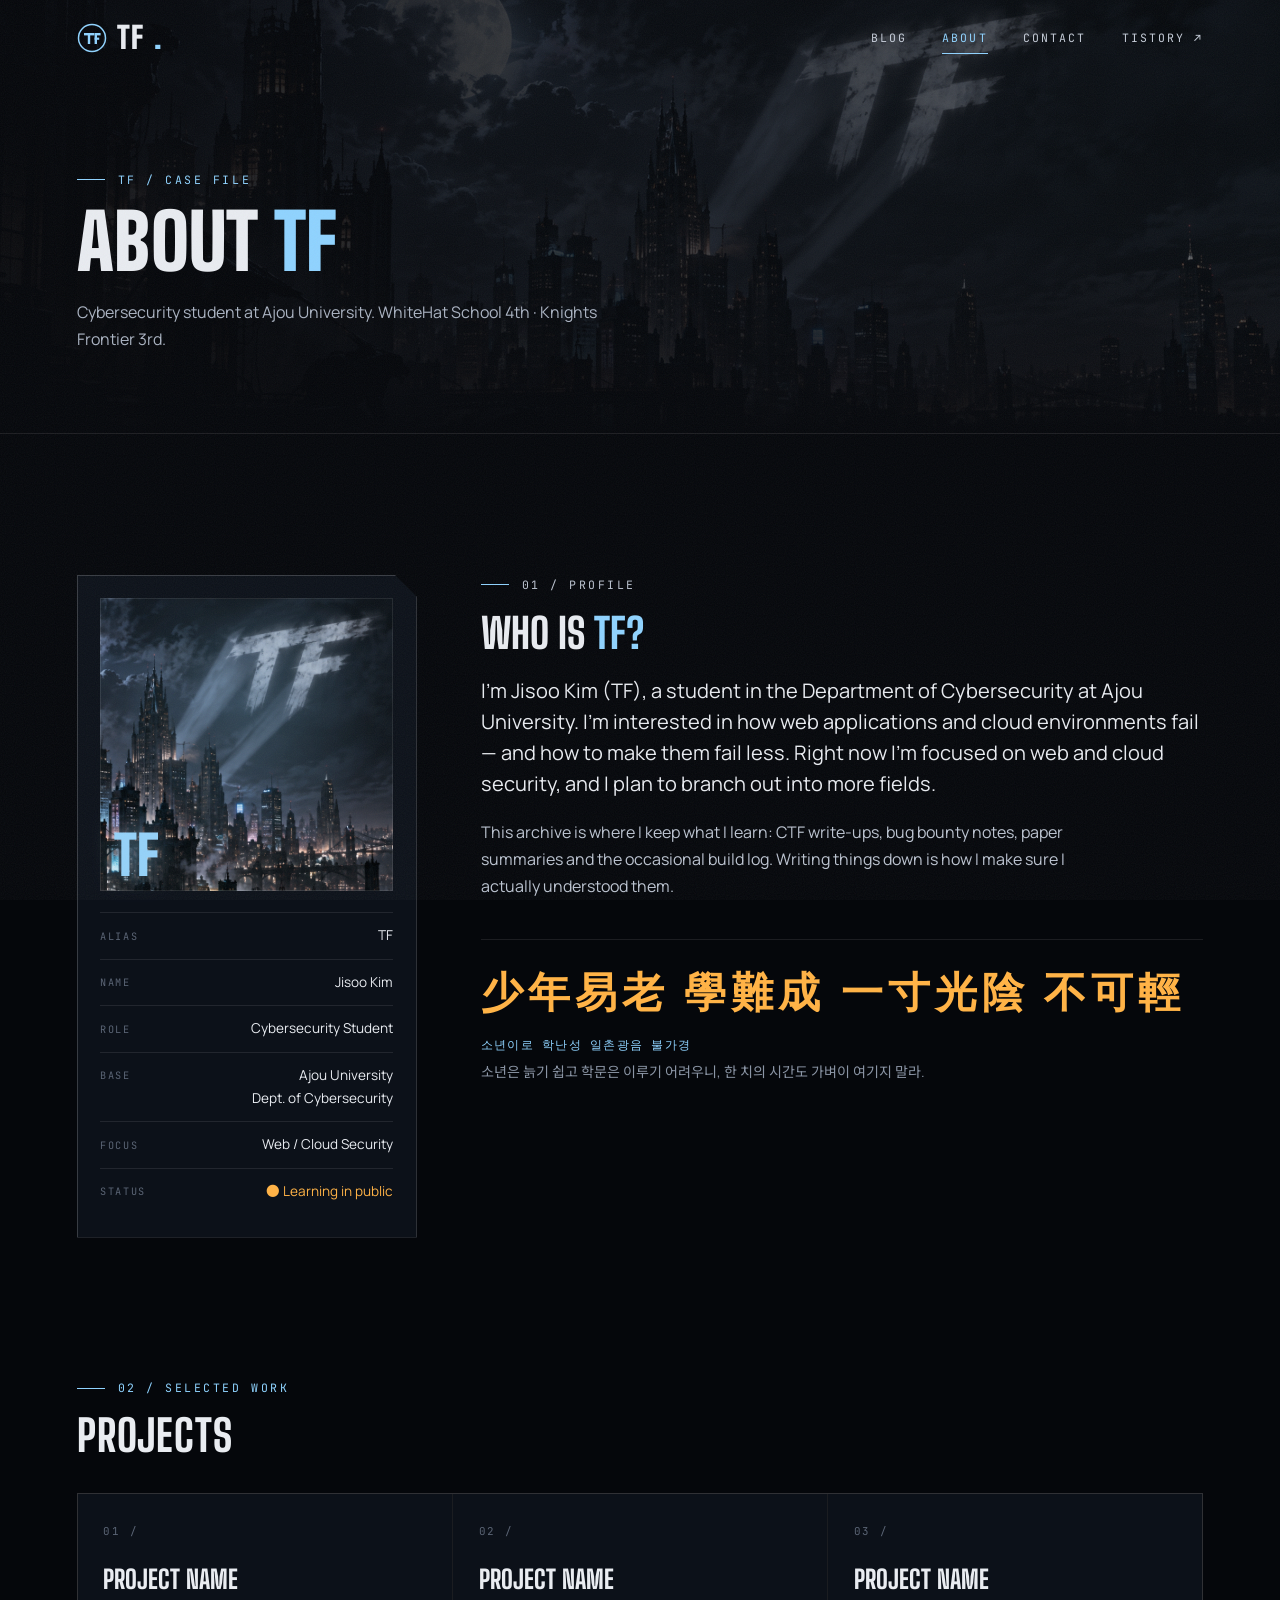
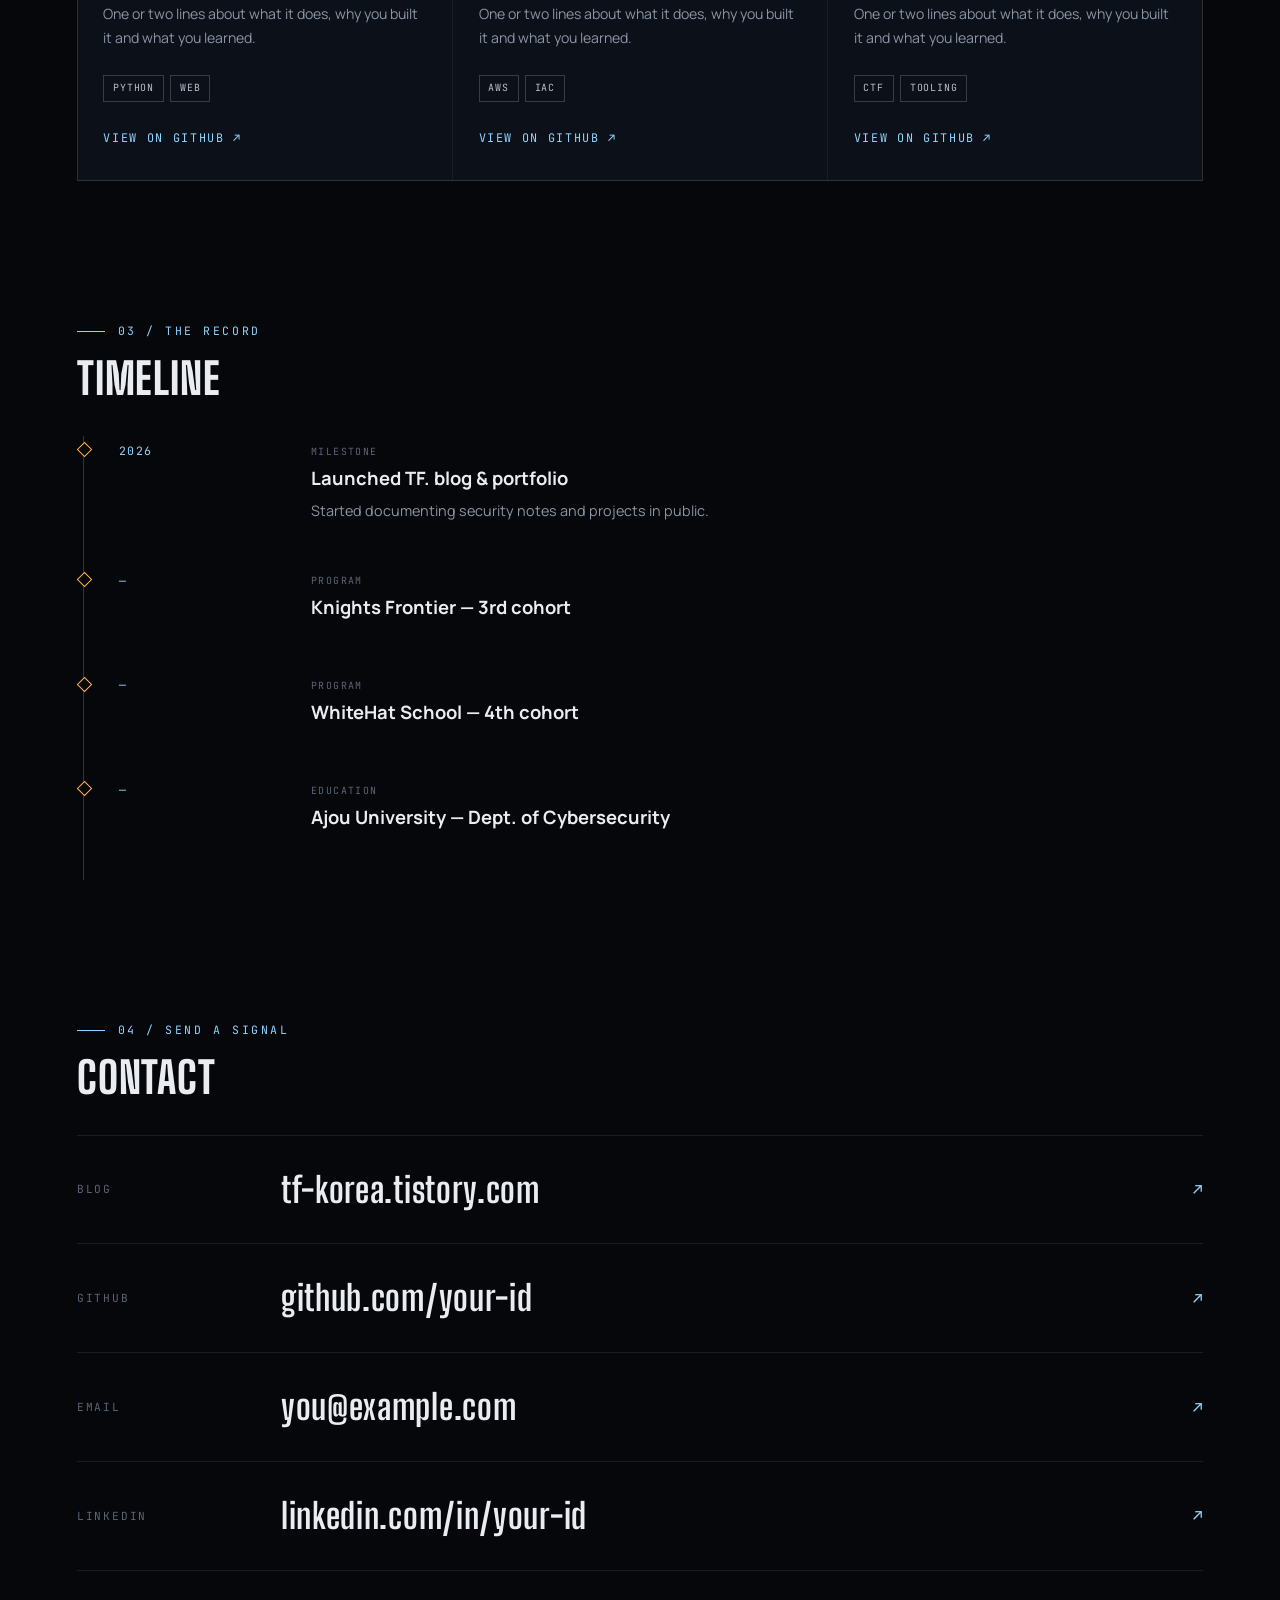
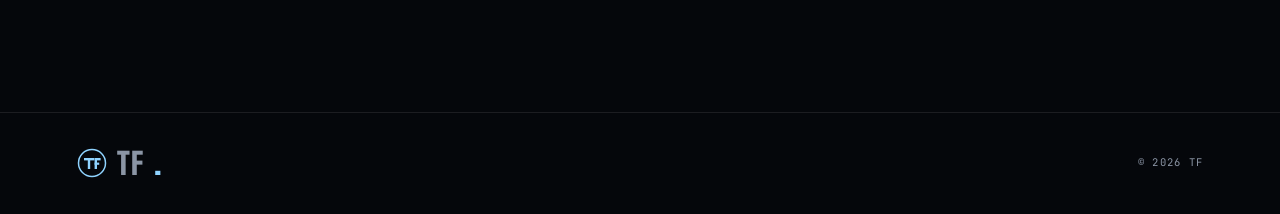
==== commit ec13dd9f: "Update about.html" ====
--- a/about.html
+++ b/about.html
@@ -38,7 +38,7 @@
           <div class="avatar" role="img" aria-label="Night city skyline with the TF signal"><span>TF</span></div>
           <dl>
             <div class="field"><dt>ALIAS</dt><dd>TF</dd></div>
-            <div class="field"><dt>NAME</dt><dd>Jisu Kim</dd></div>
+            <div class="field"><dt>NAME</dt><dd>Jisoo Kim</dd></div>
             <div class="field"><dt>ROLE</dt><dd>Cybersecurity Student</dd></div>
             <div class="field"><dt>BASE</dt><dd>Ajou University<br>Dept. of Cybersecurity</dd></div>
             <div class="field"><dt>FOCUS</dt><dd>Web / Cloud Security</dd></div>
@@ -48,14 +48,13 @@
         <div class="bio reveal">
           <p class="eyebrow">01 / Profile</p>
           <h2>Who is <span>TF?</span></h2>
-          <p class="lead">I&rsquo;m Jisu Kim (TF), a student in the Department of Cybersecurity at Ajou University. I&rsquo;m interested in how web applications and cloud environments fail &mdash; and how to make them fail less. Right now I&rsquo;m focused on web and cloud security, and I plan to branch out into more fields.</p>
+          <p class="lead">I&rsquo;m Jisoo Kim (TF), a student in the Department of Cybersecurity at Ajou University. I&rsquo;m interested in how web applications and cloud environments fail &mdash; and how to make them fail less. Right now I&rsquo;m focused on web and cloud security, and I plan to branch out into more fields.</p>
           <p>This archive is where I keep what I learn: CTF write-ups, bug bounty notes, paper summaries and the occasional build log. Writing things down is how I make sure I actually understood them.</p>
-          <p>Outside of security, I like dark cities, rainy nights and rooftops with a good view.</p>
           <blockquote class="motto">
-            <p class="hanja" lang="zh"><span>少年易老</span>學難成<br>一寸光陰不可輕</p>
-            <p class="ko">소년이로학난성 &nbsp;일촌광음불가경</p>
-            <p class="en">Youth fades easily, learning is hard won &mdash; do not waste a single inch of time.</p>
-          </blockquote>
+        <p class="hanja" lang="zh"><span class="w">少年易老</span> <span class="w">學難成</span> <span class="w">一寸光陰</span> <span class="w">不可輕</span></p>
+        <p class="ko">소년이로 학난성 일촌광음 불가경</p>
+        <p class="en" lang="ko">소년은 늙기 쉽고 학문은 이루기 어려우니, 한 치의 시간도 가벼이 여기지 말라.</p>
+      </blockquote>
         </div>
       </div>
     </section>
@@ -119,7 +118,6 @@
 
   <footer class="site-footer">
     <a class="logo" href="index.html" aria-label="TF home"><svg viewBox="0 0 30 30" aria-hidden="true"><circle class="ring" cx="15" cy="15" r="13.5" fill="none" stroke-width="1.5"/><g class="fill"><rect x="7" y="10" width="10" height="2.4"/><rect x="10.8" y="10" width="2.4" height="11"/><rect x="17.6" y="10" width="2.4" height="11"/><rect x="17.6" y="10" width="6" height="2.4"/><rect x="17.6" y="14.6" width="4.6" height="2.2"/></g></svg>TF<span>.</span></a>
-    <p>BUILT FOR LEARNING. DOCUMENTED FOR GROWTH.</p>
     <span>&copy; 2026 TF</span>
   </footer>
 
--- a/assets/css/style.css
+++ b/assets/css/style.css
@@ -146,7 +146,7 @@
 #rain { position: absolute; inset: 0; z-index: -1; width: 100%; height: 100%; pointer-events: none; opacity: .55; }
 
 .hero-content { width: min(780px, 100%); }
-.hero h1 { font-size: clamp(3.4rem, 11vw, 10.5rem); font-weight: 900; line-height: .84; margin: 0 0 .1em -.03em; }
+.hero h1 { font-size: clamp(2.8rem, 6.6vw, 6rem); font-weight: 900; line-height: .92; margin: 0 0 .1em -.03em; }
 .hero h1 .line { display: block; width: max-content; max-width: none; overflow: hidden; padding: 0 .05em .04em 0; white-space: nowrap; }
 .hero h1 .line > span { display: block; animation: rise 1s var(--ease) both; }
 .hero h1 .line:nth-child(2) > span { animation-delay: .12s; color: var(--accent); text-shadow: 0 0 60px rgba(var(--accent-rgb), .35); }
@@ -184,8 +184,8 @@
 
 /* ---------- sections ---------- */
 .section { padding: clamp(80px, 11vw, 150px) var(--gutter); position: relative; }
-.section-heading { margin-bottom: 3rem; }
-.section-heading h2 { font-size: clamp(3rem, 7vw, 6rem); }
+.section-heading { margin-bottom: 2.2rem; }
+.section-heading h2 { font-size: clamp(1.9rem, 3.4vw, 2.8rem); letter-spacing: .02em; line-height: 1; }
 .section-heading-row { display: flex; align-items: flex-end; justify-content: space-between; gap: 2rem; }
 .text-link { color: var(--accent); font-size: .74rem; letter-spacing: .14em; white-space: nowrap; border-bottom: 1px solid transparent; padding-bottom: 2px; transition: border-color .2s, gap .2s; display: inline-flex; gap: .5rem; }
 .text-link:hover { border-color: var(--accent); gap: .9rem; }
@@ -201,7 +201,7 @@
 .focus-card:hover .focus-num { color: var(--amber); }
 .focus-num { font-family: var(--mono); font-size: .7rem; color: var(--dim); letter-spacing: .16em; }
 .focus-icon { width: 44px; height: 44px; margin: 2rem 0 1.4rem; stroke: var(--accent); fill: none; stroke-width: 1.4; stroke-linecap: round; stroke-linejoin: round; }
-.focus-card h3 { font-family: var(--display); text-transform: uppercase; font-weight: 800; font-size: 1.9rem; line-height: 1; margin: 0 0 .7rem; letter-spacing: .02em; }
+.focus-card h3 { font-family: var(--display); text-transform: uppercase; font-weight: 800; font-size: 1.55rem; line-height: 1; margin: 0 0 .7rem; letter-spacing: .02em; }
 .focus-card p { margin: 0 0 1.4rem; color: var(--muted); font-size: .88rem; }
 .tags { display: flex; flex-wrap: wrap; gap: .4rem; margin-top: auto; }
 .tag { font-size: .62rem; letter-spacing: .08em; padding: .25rem .55rem; border: 1px solid var(--line-strong); color: #b7c0cd; text-transform: uppercase; }
@@ -219,12 +219,16 @@
 .post-card .arrow { font-family: var(--mono); color: var(--dim); font-size: 1.2rem; transition: color .2s, transform .35s var(--ease); }
 .post-card:hover .arrow { color: var(--accent); transform: translate(4px, -4px); }
 .post-card > a.stretch { position: absolute; inset: 0; }
+.post-card.is-placeholder { opacity: .55; }
+.post-card.is-placeholder h3 { color: var(--muted); font-weight: 500; }
+.post-card.is-placeholder:hover { padding-left: 0; background: none; }
+.post-card.is-placeholder:hover::before { transform: scaleY(0); }
 .empty { padding: 3rem 0; color: var(--muted); font-family: var(--mono); font-size: .85rem; }
 
 /* CTA band */
 .cta-band { margin: 0 var(--gutter) clamp(80px, 10vw, 130px); padding: clamp(2rem, 5vw, 4rem); border: 1px solid var(--line-strong); position: relative; overflow: hidden; background: linear-gradient(110deg, rgba(var(--accent-rgb), .1), transparent 60%), var(--panel); display: flex; align-items: center; justify-content: space-between; gap: 2rem; flex-wrap: wrap; }
 .cta-band::before { content: 'TF'; position: absolute; right: -2%; top: 50%; translate: 0 -50%; font-family: var(--display); font-weight: 900; font-size: clamp(10rem, 24vw, 20rem); line-height: 1; color: rgba(var(--accent-rgb), .06); pointer-events: none; }
-.cta-band h2 { font-family: var(--display); text-transform: uppercase; font-weight: 800; font-size: clamp(2.2rem, 5vw, 4rem); line-height: .95; margin: 0; position: relative; }
+.cta-band h2 { font-family: var(--display); text-transform: uppercase; font-weight: 800; font-size: clamp(1.8rem, 3.6vw, 2.8rem); line-height: .95; margin: 0; position: relative; }
 .cta-band h2 span { color: var(--accent); }
 .cta-band .button { position: relative; }
 
@@ -232,7 +236,7 @@
 .page-hero { position: relative; padding: 170px var(--gutter) 80px; border-bottom: 1px solid var(--line); overflow: hidden; isolation: isolate; }
 .page-hero::before { content: ''; position: absolute; inset: 0; z-index: -2; background: url('../images/tf-city.png') 70% 22% / cover no-repeat; filter: saturate(.8); }
 .page-hero::after { content: ''; position: absolute; inset: 0; z-index: -1; background: linear-gradient(90deg, rgba(5,7,11,.97), rgba(5,7,11,.7) 60%, rgba(5,7,11,.45)), linear-gradient(0deg, var(--bg), transparent 50%); }
-.page-hero h1 { font-size: clamp(4rem, 11vw, 9.5rem); font-weight: 900; }
+.page-hero h1 { font-size: clamp(2.6rem, 6vw, 4.8rem); font-weight: 900; }
 .page-hero p.lead { margin: 1.4rem 0 0; max-width: 520px; color: #aab3c2; }
 
 /* ---------- archive: category filter ---------- */
@@ -241,7 +245,8 @@
 .cat-card:hover { background: var(--panel-2); }
 .cat-card .top { display: flex; justify-content: space-between; font-family: var(--mono); font-size: .68rem; letter-spacing: .14em; color: var(--dim); }
 .cat-card .count { color: var(--accent); }
-.cat-card h3 { font-family: var(--display); text-transform: uppercase; font-weight: 800; font-size: 1.7rem; line-height: 1; margin: 1.2rem 0 .4rem; }
+.cat-card h3 { font-family: var(--display); text-transform: uppercase; font-weight: 800; font-size: 1.45rem; line-height: 1; margin: 1.2rem 0 .3rem; }
+.cat-card .ko { font-family: var(--mono); font-size: .72rem; color: var(--accent); letter-spacing: .06em; margin-bottom: .5rem; }
 .cat-card p { margin: 0; color: var(--muted); font-size: .8rem; }
 .cat-card[aria-pressed="true"] { background: var(--panel-2); box-shadow: inset 0 0 0 1px var(--accent); }
 .cat-card[aria-pressed="true"] h3 { color: var(--accent); }
@@ -259,7 +264,7 @@
 /* ---------- post detail ---------- */
 .progress { position: fixed; top: 0; left: 0; height: 2px; width: 0; background: var(--accent); z-index: 60; box-shadow: 0 0 12px var(--accent); }
 .post-head { padding: 170px var(--gutter) 60px; border-bottom: 1px solid var(--line); background: radial-gradient(ellipse at 80% 0%, rgba(var(--accent-rgb), .1), transparent 55%); }
-.post-head h1 { font-size: clamp(2.8rem, 7vw, 6rem); max-width: 18ch; margin-top: 1rem; }
+.post-head h1 { font-size: clamp(2rem, 4.6vw, 3.6rem); max-width: 22ch; margin-top: 1rem; }
 .post-head .post-meta { flex-direction: row; gap: 1.4rem; flex-wrap: wrap; }
 .back { font-family: var(--mono); font-size: .72rem; letter-spacing: .14em; color: var(--muted); display: inline-flex; gap: .6rem; margin-bottom: 2rem; transition: color .2s, gap .2s; }
 .back:hover { color: var(--accent); gap: 1rem; }
@@ -292,7 +297,7 @@
 .field dt { font-size: .64rem; letter-spacing: .16em; color: var(--dim); padding-top: .2rem; }
 .field dd { margin: 0; text-align: right; }
 .field dd.live { color: var(--amber); }
-.bio h2 { font-family: var(--display); text-transform: uppercase; font-size: clamp(2.4rem, 5vw, 4rem); font-weight: 800; line-height: .95; margin: 0 0 1.4rem; }
+.bio h2 { font-family: var(--display); text-transform: uppercase; font-size: clamp(1.8rem, 3.4vw, 2.6rem); font-weight: 800; line-height: .95; margin: 0 0 1.4rem; }
 .bio h2 span { color: var(--accent); }
 .bio p { color: #bcc4d1; max-width: 62ch; margin: 0 0 1.2rem; }
 .bio .lead { font-size: 1.25rem; color: var(--text); line-height: 1.55; }
@@ -301,7 +306,7 @@
 .project-card { background: var(--panel); padding: 1.8rem 1.6rem; display: flex; flex-direction: column; gap: .6rem; min-height: 280px; transition: background .3s; position: relative; }
 .project-card:hover { background: var(--panel-2); }
 .project-card .num { font-family: var(--mono); font-size: .68rem; color: var(--dim); letter-spacing: .16em; }
-.project-card h3 { font-family: var(--display); font-size: 2rem; text-transform: uppercase; font-weight: 800; line-height: 1; margin: 1rem 0 0; }
+.project-card h3 { font-family: var(--display); font-size: 1.6rem; text-transform: uppercase; font-weight: 800; line-height: 1; margin: 1rem 0 0; }
 .project-card p { color: var(--muted); font-size: .88rem; margin: 0 0 1rem; }
 .project-card .tags { margin-bottom: 1rem; }
 .project-card .text-link { align-self: flex-start; }
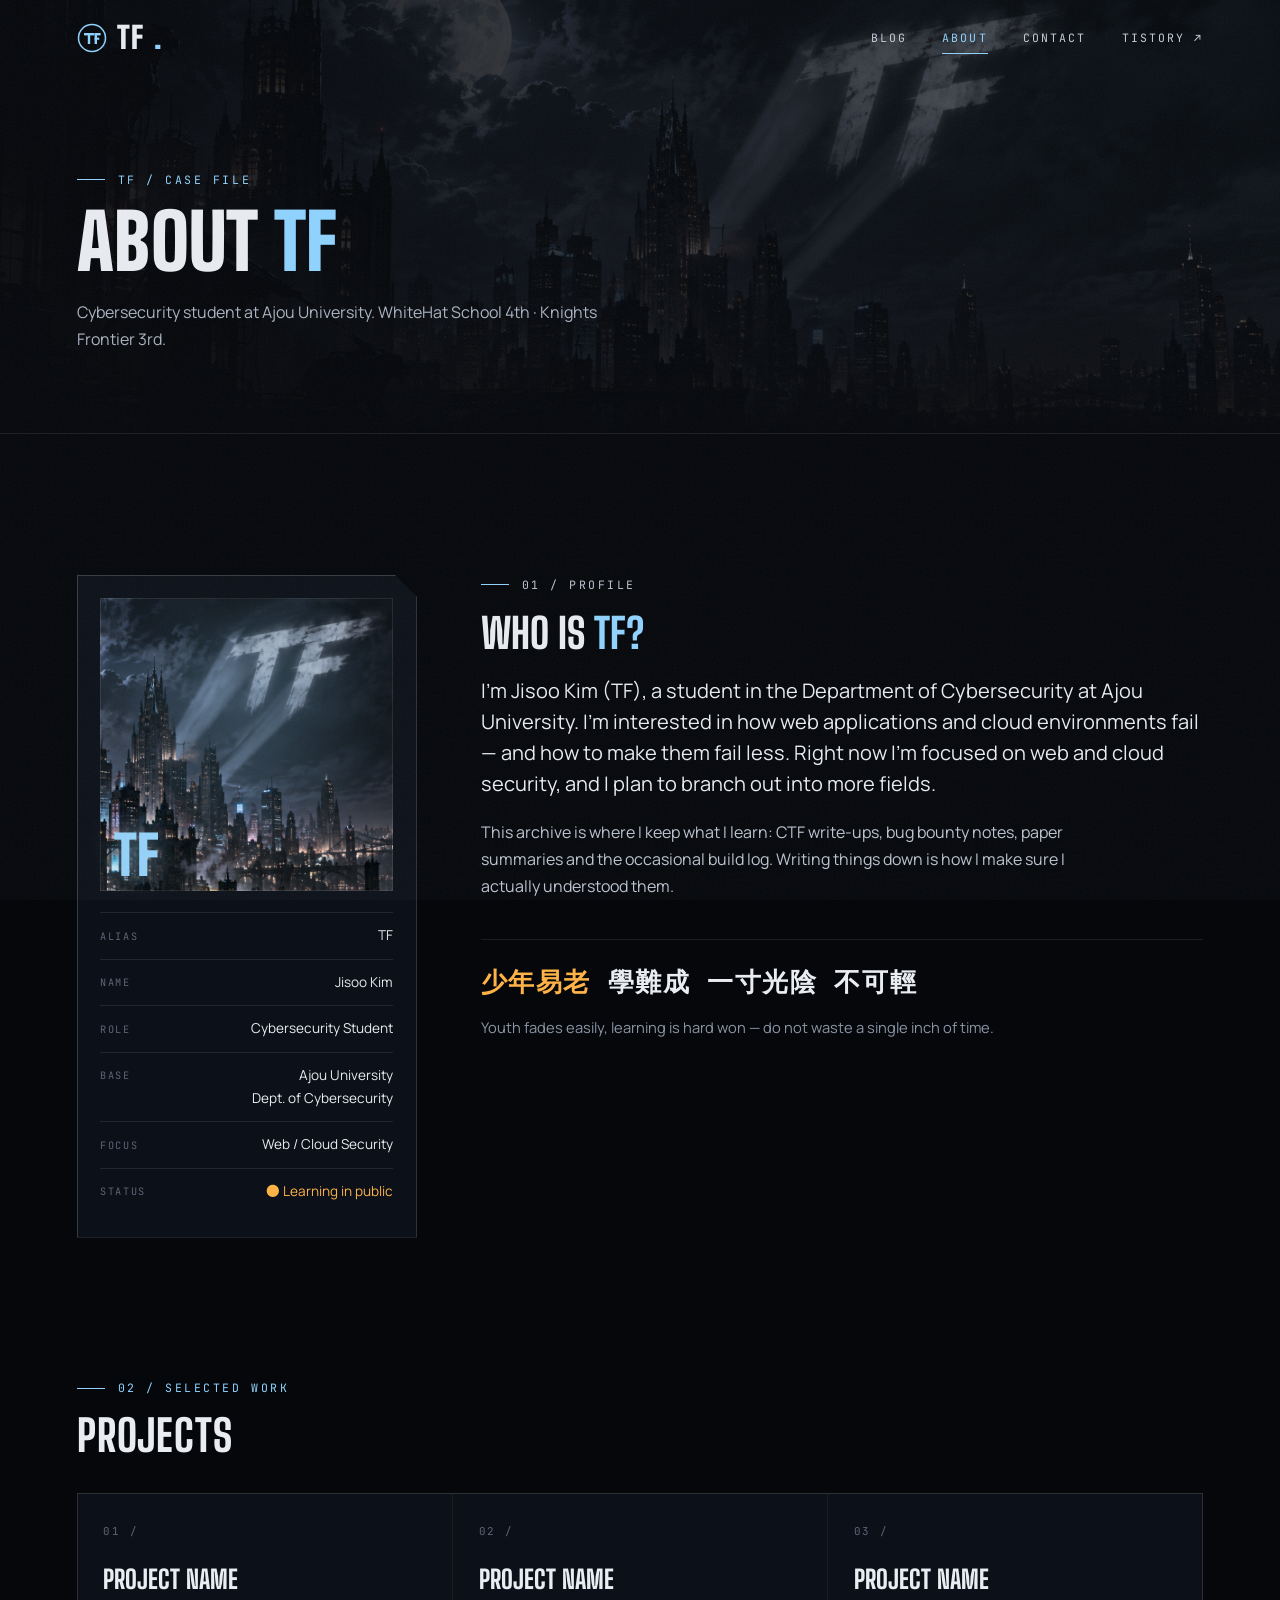
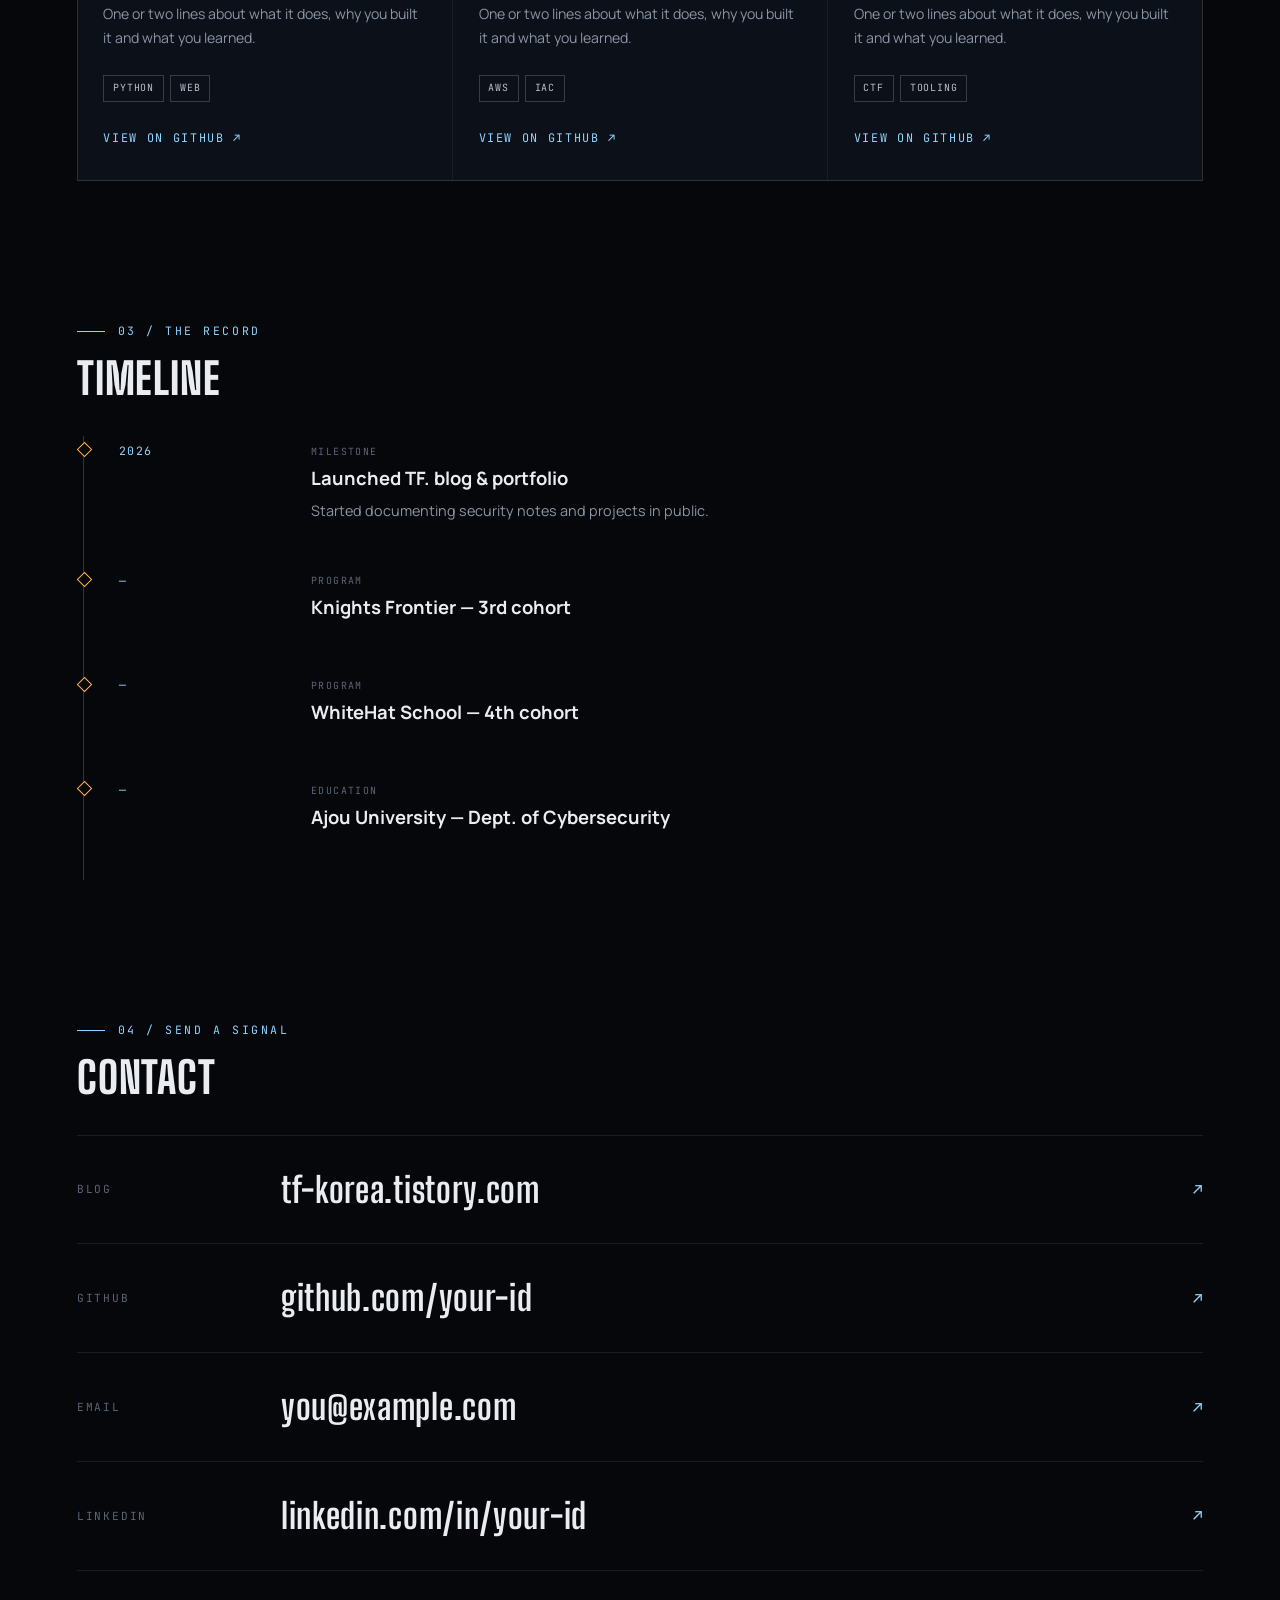
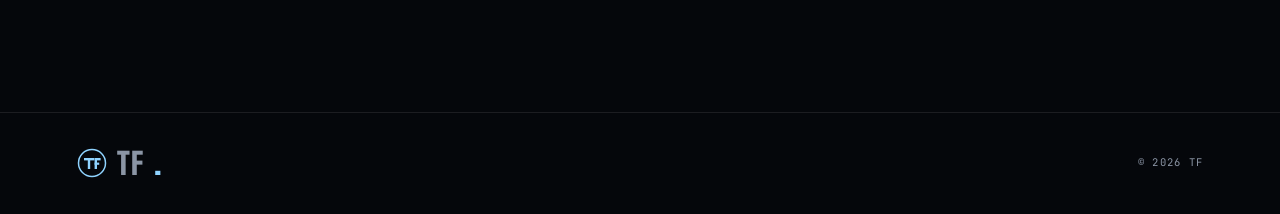
==== commit 7fef694f: "Update motto translations in about.html Removed Korean and English translations of a motto and added" ====
--- a/about.html
+++ b/about.html
@@ -52,8 +52,7 @@
           <p>This archive is where I keep what I learn: CTF write-ups, bug bounty notes, paper summaries and the occasional build log. Writing things down is how I make sure I actually understood them.</p>
           <blockquote class="motto">
         <p class="hanja" lang="zh"><span class="w">少年易老</span> <span class="w">學難成</span> <span class="w">一寸光陰</span> <span class="w">不可輕</span></p>
-        <p class="ko">소년이로 학난성 일촌광음 불가경</p>
-        <p class="en" lang="ko">소년은 늙기 쉽고 학문은 이루기 어려우니, 한 치의 시간도 가벼이 여기지 말라.</p>
+        <p class="en" lang="en">Youth fades easily, learning is hard won &mdash; do not waste a single inch of time.</p>
       </blockquote>
         </div>
       </div>
--- a/assets/css/style.css
+++ b/assets/css/style.css
@@ -152,11 +152,11 @@
 .hero h1 .line:nth-child(2) > span { animation-delay: .12s; color: var(--accent); text-shadow: 0 0 60px rgba(var(--accent-rgb), .35); }
 @keyframes rise { from { transform: translateY(105%); } to { transform: none; } }
 .hero .eyebrow { animation: fade 1s .05s both; }
-.hero-terminal { font-family: var(--mono); font-size: clamp(.8rem, 1.5vw, .95rem); color: #cfd6e2; margin: 1.6rem 0 .5rem; min-height: 1.7em; animation: fade 1s .4s both; }
+.hero-terminal { font-family: var(--mono); font-size: clamp(1.05rem, 2.4vw, 1.7rem); color: #e4e9f1; margin: 1.2rem 0 1.2rem; min-height: 1.7em; animation: fade 1s .4s both; }
 .hero-terminal .prompt { color: var(--accent); }
 .hero-terminal .caret { display: inline-block; width: .55em; height: 1.05em; background: var(--accent); vertical-align: -.18em; margin-left: 2px; animation: blink 1s steps(1) infinite; }
 @keyframes blink { 50% { opacity: 0; } }
-.hero-description { max-width: 470px; margin: 0 0 2.2rem; color: #aab3c2; font-size: 1rem; animation: fade 1s .55s both; }
+.hero-description { max-width: 520px; margin: 0 0 2.2rem; color: #aab3c2; font-size: 1rem; animation: fade 1s .55s both; }
 .hero-actions { display: flex; flex-wrap: wrap; gap: .8rem; animation: fade 1s .7s both; }
 @keyframes fade { from { opacity: 0; transform: translateY(12px); } to { opacity: 1; transform: none; } }
 
@@ -330,12 +330,13 @@
 /* ---------- motto ---------- */
 @import url('https://fonts.googleapis.com/css2?family=Noto+Serif+SC:wght@500;700&display=swap');
 .motto { margin: 2.4rem 0 0; padding: 1.6rem 0 0; border-top: 1px solid var(--line); }
-.motto .hanja { font-family: 'Noto Serif SC', 'Noto Serif KR', serif; font-weight: 700; font-size: clamp(1.6rem, 3.4vw, 2.6rem); line-height: 1.35; letter-spacing: .12em; margin: 0 0 .8rem; color: var(--text); }
+.motto .hanja { font-family: 'Noto Serif SC', 'Noto Serif KR', serif; font-weight: 700; font-size: clamp(1.25rem, 3.1vw, 2.3rem); line-height: 1.4; letter-spacing: .06em; word-spacing: .35em; margin: 0 0 .9rem; color: var(--text); text-wrap: balance; }
 .motto .hanja span { color: var(--amber); }
-.motto .ko { font-family: var(--mono); font-size: .78rem; letter-spacing: .1em; color: var(--accent); margin: 0 0 .3rem; }
-.motto .en { color: var(--muted); font-size: .88rem; margin: 0; }
-.motto-section { text-align: center; padding: clamp(70px, 9vw, 120px) var(--gutter); border-block: 1px solid var(--line); background: radial-gradient(ellipse at 50% 120%, rgba(var(--amber-rgb), .08), transparent 60%), var(--bg-2); }
-.motto-section .motto { border: 0; margin: 0 auto; padding: 0; max-width: 700px; }
+.motto .ko { font-family: var(--mono); font-size: .8rem; letter-spacing: .14em; color: var(--accent); margin: 0 0 .6rem; }
+.motto .en { color: var(--muted); font-size: .92rem; margin: 0; word-break: keep-all; }
+.bio .motto .hanja { font-size: clamp(1.1rem, 2.2vw, 1.6rem); }
+.motto-section { text-align: center; padding: clamp(56px, 7vw, 90px) var(--gutter); border-bottom: 1px solid var(--line); background: radial-gradient(ellipse at 50% 120%, rgba(var(--amber-rgb), .08), transparent 60%), var(--bg-2); }
+.motto-section .motto { border: 0; margin: 0 auto; padding: 0; max-width: 900px; }
 .motto-section .eyebrow { justify-content: center; }
 .motto-section .eyebrow::before { display: none; }
 
@@ -394,3 +395,32 @@
   .reveal { opacity: 1; transform: none; }
   #rain { display: none; }
 }
+
+.sr-only { position: absolute; width: 1px; height: 1px; margin: -1px; padding: 0; overflow: hidden; clip: rect(0,0,0,0); white-space: nowrap; border: 0; }
+
+/* ---- hero motto (on the photo) ---- */
+.hero .motto { margin: 0 0 2.4rem; padding: 0; border: 0; animation: fade 1s .55s both; text-shadow: 0 2px 24px rgba(0,0,0,.7); }
+.hero .motto .hanja { font-size: clamp(1.35rem, 3.2vw, 2.5rem); margin-bottom: .7rem; }
+.hero .motto .en { color: #b4bdcb; }
+.hero-terminal { margin-bottom: 1.6rem; }
+
+/* ---- focus cards: keywords only ---- */
+.focus-card { min-height: 0; padding-bottom: 1.8rem; }
+.focus-card h3 { margin-bottom: 1.2rem; }
+.focus-card .tags { margin-top: 0; gap: .5rem; }
+.focus-card .tag { font-size: .7rem; padding: .35rem .7rem; color: #d3dae5; }
+.focus-card:hover .tag { border-color: rgba(var(--accent-rgb), .5); }
+
+/* ---- real buttons ---- */
+.button { min-height: 56px; padding: 0 1.9rem; border-radius: 8px; clip-path: none; font-size: .78rem; letter-spacing: .16em; font-weight: 500; border-width: 1px; }
+.button span[aria-hidden] { display: inline-block; transition: transform .3s var(--ease); }
+.button:hover span[aria-hidden] { transform: translate(3px, -3px); }
+.button:active { transform: translateY(0) scale(.98); }
+.button-primary { background: linear-gradient(180deg, #b6e3ff, var(--accent)); color: var(--accent-ink); border-color: rgba(255,255,255,.35); box-shadow: 0 6px 24px rgba(var(--accent-rgb), .28), inset 0 1px 0 rgba(255,255,255,.5); }
+.button-primary:hover { background: #fff; color: #05070b; box-shadow: 0 8px 32px rgba(var(--accent-rgb), .5); }
+.button-ghost { background: rgba(14, 22, 34, .55); color: #eef3fa; border-color: rgba(var(--accent-rgb), .45); backdrop-filter: blur(8px); -webkit-backdrop-filter: blur(8px); box-shadow: inset 0 1px 0 rgba(255,255,255,.08); }
+.button-ghost:hover { background: rgba(var(--accent-rgb), .14); border-color: var(--accent); color: #fff; box-shadow: 0 6px 24px rgba(var(--accent-rgb), .2); }
+
+.motto .hanja .w { white-space: nowrap; }
+.motto .hanja span:first-child { color: var(--amber); }
+.motto .hanja .w:not(:first-child) { color: inherit; }
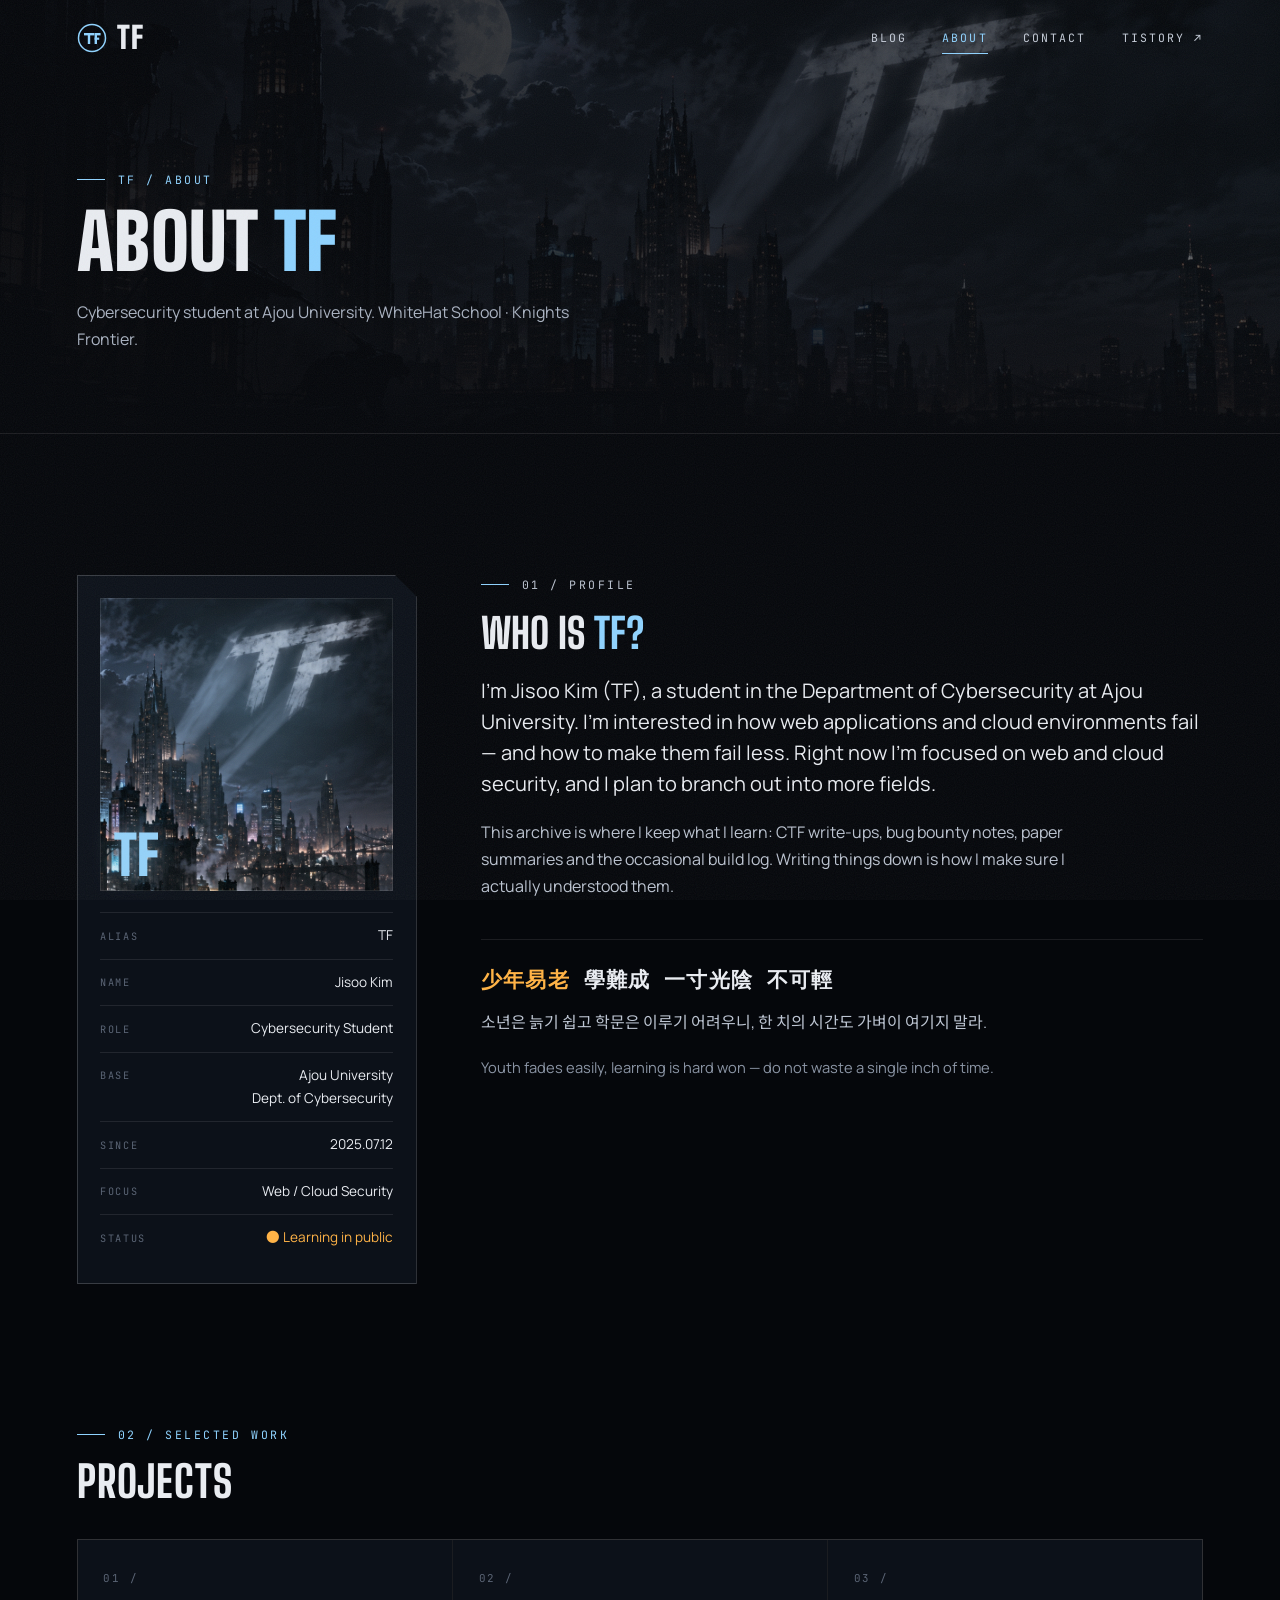
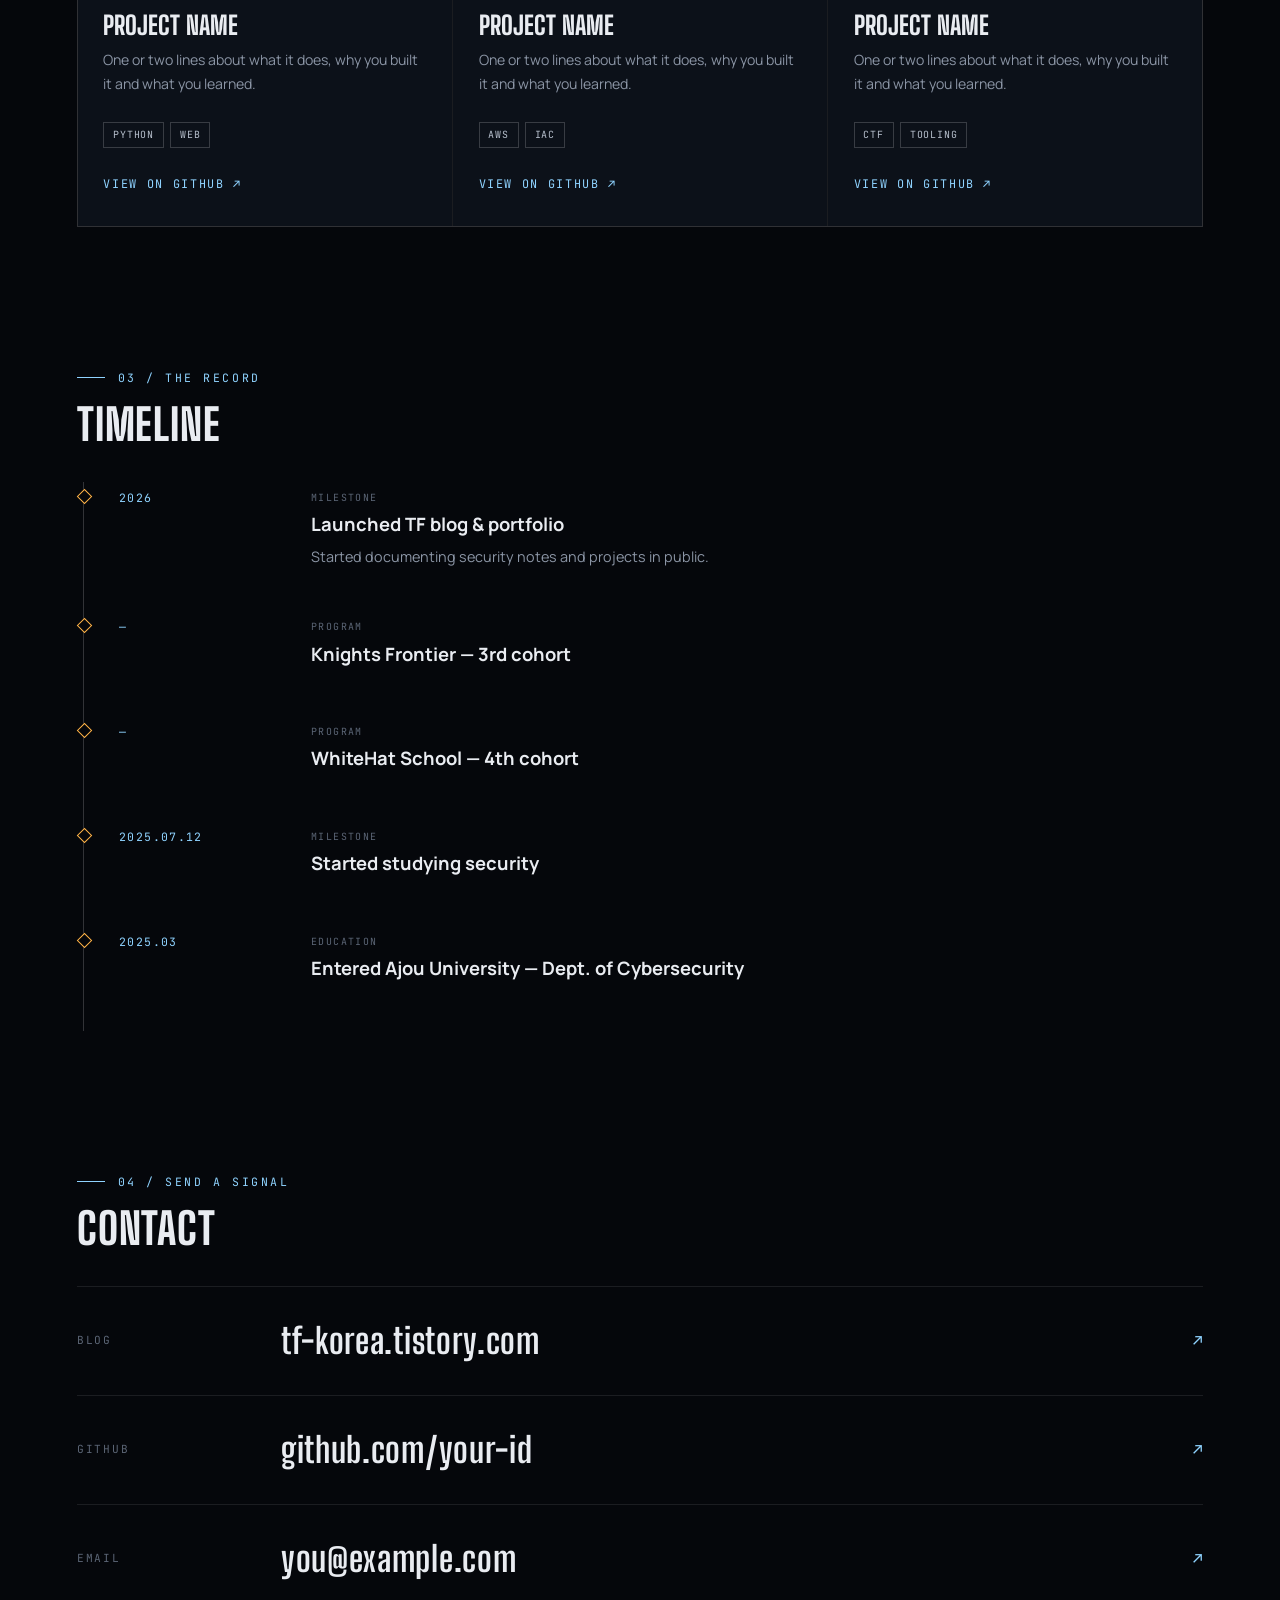
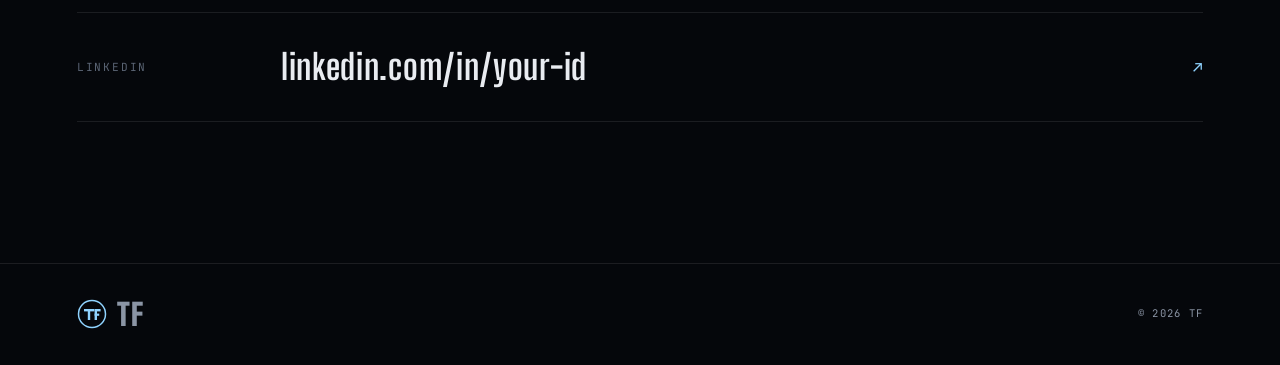
==== commit a2bba502: "Update about.html" ====
--- a/about.html
+++ b/about.html
@@ -5,7 +5,7 @@
   <meta name="viewport" content="width=device-width, initial-scale=1.0">
   <meta name="description" content="About TF — cybersecurity student at Ajou University. Projects, timeline and contact.">
   <meta name="theme-color" content="#05070b">
-  <title>About | TF.</title>
+  <title>About | TF</title>
   <link rel="icon" href="data:image/svg+xml,%3Csvg xmlns='http://www.w3.org/2000/svg' viewBox='0 0 30 30'%3E%3Crect width='30' height='30' rx='6' fill='%2305070b'/%3E%3Ccircle cx='15' cy='15' r='13' fill='none' stroke='%2386ccff' stroke-width='1.5'/%3E%3Cg fill='%2386ccff'%3E%3Crect x='7' y='10' width='10' height='2.4'/%3E%3Crect x='10.8' y='10' width='2.4' height='11'/%3E%3Crect x='17.6' y='10' width='2.4' height='11'/%3E%3Crect x='17.6' y='10' width='6' height='2.4'/%3E%3Crect x='17.6' y='14.6' width='4.6' height='2.2'/%3E%3C/g%3E%3C/svg%3E">
   <link rel="preconnect" href="https://fonts.googleapis.com">
   <link rel="preconnect" href="https://fonts.gstatic.com" crossorigin>
@@ -13,7 +13,7 @@
 </head>
 <body class="inner-page">
   <header class="site-header">
-    <a class="logo" href="index.html" aria-label="TF home"><svg viewBox="0 0 30 30" aria-hidden="true"><circle class="ring" cx="15" cy="15" r="13.5" fill="none" stroke-width="1.5"/><g class="fill"><rect x="7" y="10" width="10" height="2.4"/><rect x="10.8" y="10" width="2.4" height="11"/><rect x="17.6" y="10" width="2.4" height="11"/><rect x="17.6" y="10" width="6" height="2.4"/><rect x="17.6" y="14.6" width="4.6" height="2.2"/></g></svg>TF<span>.</span></a>
+    <a class="logo" href="index.html" aria-label="TF home"><svg viewBox="0 0 30 30" aria-hidden="true"><circle class="ring" cx="15" cy="15" r="13.5" fill="none" stroke-width="1.5"/><g class="fill"><rect x="7" y="10" width="10" height="2.4"/><rect x="10.8" y="10" width="2.4" height="11"/><rect x="17.6" y="10" width="2.4" height="11"/><rect x="17.6" y="10" width="6" height="2.4"/><rect x="17.6" y="14.6" width="4.6" height="2.2"/></g></svg>TF</a>
     <button class="menu-btn" aria-label="Toggle menu" aria-expanded="false"><span></span><span></span></button>
     <div class="header-right">
       <nav class="nav-links" aria-label="Main navigation">
@@ -27,9 +27,9 @@
 
   <main>
     <section class="page-hero">
-      <p class="eyebrow">TF / Case File</p>
+      <p class="eyebrow">TF / About</p>
       <h1>About <span>TF</span></h1>
-      <p class="lead">Cybersecurity student at Ajou University. WhiteHat School 4th &middot; Knights Frontier 3rd.</p>
+      <p class="lead">Cybersecurity student at Ajou University. WhiteHat School &middot; Knights Frontier.</p>
     </section>
 
     <section class="section" id="profile">
@@ -41,6 +41,7 @@
             <div class="field"><dt>NAME</dt><dd>Jisoo Kim</dd></div>
             <div class="field"><dt>ROLE</dt><dd>Cybersecurity Student</dd></div>
             <div class="field"><dt>BASE</dt><dd>Ajou University<br>Dept. of Cybersecurity</dd></div>
+            <div class="field"><dt>SINCE</dt><dd>2025.07.12</dd></div>
             <div class="field"><dt>FOCUS</dt><dd>Web / Cloud Security</dd></div>
             <div class="field"><dt>STATUS</dt><dd class="live">&#9679; Learning in public</dd></div>
           </dl>
@@ -52,6 +53,7 @@
           <p>This archive is where I keep what I learn: CTF write-ups, bug bounty notes, paper summaries and the occasional build log. Writing things down is how I make sure I actually understood them.</p>
           <blockquote class="motto">
         <p class="hanja" lang="zh"><span class="w">少年易老</span> <span class="w">學難成</span> <span class="w">一寸光陰</span> <span class="w">不可輕</span></p>
+        <p class="gloss" lang="ko">소년은 늙기 쉽고 학문은 이루기 어려우니, 한 치의 시간도 가벼이 여기지 말라.</p>
         <p class="en" lang="en">Youth fades easily, learning is hard won &mdash; do not waste a single inch of time.</p>
       </blockquote>
         </div>
@@ -94,10 +96,11 @@
         <h2>Timeline</h2>
       </div>
       <div class="timeline">
-        <div class="t-item reveal" style="--i:0"><time>2026</time><div><span class="kind">Milestone</span><h3>Launched TF. blog &amp; portfolio</h3><p>Started documenting security notes and projects in public.</p></div></div>
+        <div class="t-item reveal" style="--i:0"><time>2026</time><div><span class="kind">Milestone</span><h3>Launched TF blog &amp; portfolio</h3><p>Started documenting security notes and projects in public.</p></div></div>
         <div class="t-item reveal" style="--i:1"><time>&mdash;</time><div><span class="kind">Program</span><h3>Knights Frontier &mdash; 3rd cohort</h3><p></p></div></div>
         <div class="t-item reveal" style="--i:2"><time>&mdash;</time><div><span class="kind">Program</span><h3>WhiteHat School &mdash; 4th cohort</h3><p></p></div></div>
-        <div class="t-item reveal" style="--i:3"><time>&mdash;</time><div><span class="kind">Education</span><h3>Ajou University &mdash; Dept. of Cybersecurity</h3><p></p></div></div>
+        <div class="t-item reveal" style="--i:3"><time>2025.07.12</time><div><span class="kind">Milestone</span><h3>Started studying security</h3><p></p></div></div>
+        <div class="t-item reveal" style="--i:4"><time>2025.03</time><div><span class="kind">Education</span><h3>Entered Ajou University &mdash; Dept. of Cybersecurity</h3><p></p></div></div>
       </div>
     </section>
 
@@ -116,7 +119,7 @@
   </main>
 
   <footer class="site-footer">
-    <a class="logo" href="index.html" aria-label="TF home"><svg viewBox="0 0 30 30" aria-hidden="true"><circle class="ring" cx="15" cy="15" r="13.5" fill="none" stroke-width="1.5"/><g class="fill"><rect x="7" y="10" width="10" height="2.4"/><rect x="10.8" y="10" width="2.4" height="11"/><rect x="17.6" y="10" width="2.4" height="11"/><rect x="17.6" y="10" width="6" height="2.4"/><rect x="17.6" y="14.6" width="4.6" height="2.2"/></g></svg>TF<span>.</span></a>
+    <a class="logo" href="index.html" aria-label="TF home"><svg viewBox="0 0 30 30" aria-hidden="true"><circle class="ring" cx="15" cy="15" r="13.5" fill="none" stroke-width="1.5"/><g class="fill"><rect x="7" y="10" width="10" height="2.4"/><rect x="10.8" y="10" width="2.4" height="11"/><rect x="17.6" y="10" width="2.4" height="11"/><rect x="17.6" y="10" width="6" height="2.4"/><rect x="17.6" y="14.6" width="4.6" height="2.2"/></g></svg>TF</a>
     <span>&copy; 2026 TF</span>
   </footer>
 
--- a/assets/css/style.css
+++ b/assets/css/style.css
@@ -424,3 +424,126 @@
 .motto .hanja .w { white-space: nowrap; }
 .motto .hanja span:first-child { color: var(--amber); }
 .motto .hanja .w:not(:first-child) { color: inherit; }
+
+/* ======== v7: brighter photo + cyber HUD ======== */
+.hero-media img { filter: saturate(1.12) contrast(1.08) brightness(1.2); }
+@media (min-width: 821px) {
+  .hero::before {
+    background:
+      linear-gradient(90deg, rgba(5,7,11,.88) 0%, rgba(5,7,11,.66) 30%, rgba(5,7,11,0) 62%),
+      linear-gradient(0deg, rgba(5,7,11,.92) 0%, rgba(5,7,11,0) 20%),
+      linear-gradient(180deg, rgba(5,7,11,.55) 0%, rgba(5,7,11,0) 14%);
+  }
+}
+.hero::after {
+  background:
+    radial-gradient(circle 420px at var(--mx, 70%) var(--my, 30%), rgba(var(--accent-rgb), .08), transparent 70%),
+    radial-gradient(ellipse 50% 40% at 4% 100%, rgba(var(--amber-rgb), .16), transparent 70%);
+}
+.hero-terminal { font-size: clamp(1rem, 1.9vw, 1.4rem); }
+.hero .motto .hanja { font-size: clamp(1.25rem, 2.6vw, 2rem); }
+
+/* glitch: rare, quick */
+.hero-media img { animation: drift 40s ease-in-out infinite alternate, glitch 9s steps(1) infinite; }
+@keyframes glitch {
+  0%, 91%, 100% { filter: saturate(1.12) contrast(1.08) brightness(1.2); }
+  92% { filter: saturate(1.6) contrast(1.3) brightness(1.5) hue-rotate(25deg) drop-shadow(5px 0 0 rgba(255,0,60,.5)) drop-shadow(-5px 0 0 rgba(0,200,255,.5)); }
+  93% { filter: saturate(1.12) contrast(1.08) brightness(1.2); }
+  94% { filter: saturate(1.4) contrast(1.2) brightness(1.4) drop-shadow(-4px 0 0 rgba(255,0,60,.4)) drop-shadow(4px 0 0 rgba(0,200,255,.4)); }
+  95% { filter: saturate(1.12) contrast(1.08) brightness(1.2); }
+}
+
+/* scanner line */
+.scan { position: absolute; left: 0; right: 0; top: -140px; height: 140px; z-index: -1; pointer-events: none;
+  background: linear-gradient(180deg, transparent, rgba(var(--accent-rgb), .06) 85%, rgba(var(--accent-rgb), .3) 99%, transparent 100%);
+  animation: scan 7s linear infinite; }
+@keyframes scan { from { transform: translateY(0); } to { transform: translateY(calc(100svh + 140px)); } }
+
+/* HUD corner brackets */
+.hud { position: absolute; inset: 92px 28px 84px; z-index: 0; pointer-events: none; }
+.hud i { position: absolute; width: 26px; height: 26px; border: 0 solid rgba(var(--accent-rgb), .7); }
+.hud i:nth-child(1) { top: 0; left: 0; border-top-width: 1px; border-left-width: 1px; }
+.hud i:nth-child(2) { top: 0; right: 0; border-top-width: 1px; border-right-width: 1px; }
+.hud i:nth-child(3) { bottom: 0; left: 0; border-bottom-width: 1px; border-left-width: 1px; }
+.hud i:nth-child(4) { bottom: 0; right: 0; border-bottom-width: 1px; border-right-width: 1px; }
+
+/* credential badges */
+.hero-badges { position: absolute; left: var(--gutter); right: var(--gutter); bottom: 40px; display: flex; flex-wrap: wrap; gap: .6rem; z-index: 1; }
+.badge { font-family: var(--mono); font-size: .66rem; letter-spacing: .14em; padding: .5rem .85rem; border: 1px solid rgba(var(--accent-rgb), .35); background: rgba(8, 14, 22, .6); backdrop-filter: blur(8px); -webkit-backdrop-filter: blur(8px); color: #cbd5e3; display: inline-flex; align-items: center; gap: .6rem; border-radius: 4px; }
+.badge b { color: var(--accent); font-weight: 500; }
+.badge.live { color: var(--amber); border-color: rgba(var(--amber-rgb), .4); }
+.badge .status-dot { margin: 0; }
+.hero-badges ~ .scroll-cue { bottom: 46px; }
+@media (max-width: 820px) {
+  .hud { inset: 76px 14px 14px; }
+  .hero { padding-bottom: 190px; }
+  .hero-badges { bottom: 30px; gap: .4rem; }
+  .badge { font-size: .56rem; padding: .4rem .6rem; }
+}
+@media (prefers-reduced-motion: reduce) { .scan { display: none; } .hero-media img { animation: none; } }
+
+/* smaller hanja in hero */
+.hero .motto .hanja { font-size: clamp(1.05rem, 1.9vw, 1.5rem); margin-bottom: .6rem; }
+.bio .motto .hanja { font-size: clamp(1rem, 1.7vw, 1.3rem); }
+
+/* ======== v7: brighter photo + cyber HUD ======== */
+.hero-media img { filter: saturate(1.12) contrast(1.08) brightness(1.2); }
+@media (min-width: 821px) {
+  .hero::before {
+    background:
+      linear-gradient(90deg, rgba(5,7,11,.88) 0%, rgba(5,7,11,.66) 30%, rgba(5,7,11,0) 62%),
+      linear-gradient(0deg, rgba(5,7,11,.92) 0%, rgba(5,7,11,0) 20%),
+      linear-gradient(180deg, rgba(5,7,11,.55) 0%, rgba(5,7,11,0) 14%);
+  }
+}
+.hero::after {
+  background:
+    radial-gradient(circle 420px at var(--mx, 70%) var(--my, 30%), rgba(var(--accent-rgb), .08), transparent 70%),
+    radial-gradient(ellipse 50% 40% at 4% 100%, rgba(var(--amber-rgb), .16), transparent 70%);
+}
+.hero-terminal { font-size: clamp(1rem, 1.9vw, 1.4rem); }
+.hero .motto { margin-bottom: 2rem; }
+.hero .motto .hanja { font-size: clamp(1rem, 1.8vw, 1.4rem); letter-spacing: .08em; margin-bottom: .45rem; }
+.hero .motto .en { font-size: .88rem; }
+.bio .motto .hanja { font-size: clamp(1rem, 1.7vw, 1.3rem); }
+
+/* glitch: rare, quick */
+.hero-media img { animation: drift 40s ease-in-out infinite alternate, glitch 9s steps(1) infinite; }
+@keyframes glitch {
+  0%, 91%, 100% { filter: saturate(1.12) contrast(1.08) brightness(1.2); }
+  92% { filter: saturate(1.6) contrast(1.3) brightness(1.5) hue-rotate(25deg) drop-shadow(5px 0 0 rgba(255,0,60,.5)) drop-shadow(-5px 0 0 rgba(0,200,255,.5)); }
+  93% { filter: saturate(1.12) contrast(1.08) brightness(1.2); }
+  94% { filter: saturate(1.4) contrast(1.2) brightness(1.4) drop-shadow(-4px 0 0 rgba(255,0,60,.4)) drop-shadow(4px 0 0 rgba(0,200,255,.4)); }
+  95% { filter: saturate(1.12) contrast(1.08) brightness(1.2); }
+}
+
+/* scanner line */
+.scan { position: absolute; left: 0; right: 0; top: -140px; height: 140px; z-index: -1; pointer-events: none;
+  background: linear-gradient(180deg, transparent, rgba(var(--accent-rgb), .06) 85%, rgba(var(--accent-rgb), .3) 99%, transparent 100%);
+  animation: scan 7s linear infinite; }
+@keyframes scan { from { transform: translateY(0); } to { transform: translateY(calc(100svh + 140px)); } }
+
+/* HUD corner brackets */
+.hud { position: absolute; inset: 92px 28px 84px; z-index: 0; pointer-events: none; }
+.hud i { position: absolute; width: 26px; height: 26px; border: 0 solid rgba(var(--accent-rgb), .7); }
+.hud i:nth-child(1) { top: 0; left: 0; border-top-width: 1px; border-left-width: 1px; }
+.hud i:nth-child(2) { top: 0; right: 0; border-top-width: 1px; border-right-width: 1px; }
+.hud i:nth-child(3) { bottom: 0; left: 0; border-bottom-width: 1px; border-left-width: 1px; }
+.hud i:nth-child(4) { bottom: 0; right: 0; border-bottom-width: 1px; border-right-width: 1px; }
+
+/* credential badges */
+.hero-badges { position: absolute; left: var(--gutter); right: var(--gutter); bottom: 40px; display: flex; flex-wrap: wrap; gap: .6rem; z-index: 1; }
+.badge { font-family: var(--mono); font-size: .66rem; letter-spacing: .14em; padding: .5rem .85rem; border: 1px solid rgba(var(--accent-rgb), .35); background: rgba(8, 14, 22, .6); backdrop-filter: blur(8px); -webkit-backdrop-filter: blur(8px); color: #cbd5e3; display: inline-flex; align-items: center; gap: .6rem; border-radius: 4px; }
+.badge b { color: var(--accent); font-weight: 500; }
+.badge.live { color: var(--amber); border-color: rgba(var(--amber-rgb), .4); }
+.badge .status-dot { margin: 0; }
+.scroll-cue { display: none; }
+@media (max-width: 820px) {
+  .hud { inset: 76px 14px 14px; }
+  .hero { padding-bottom: 190px; }
+  .hero-badges { bottom: 30px; gap: .4rem; }
+  .badge { font-size: .56rem; padding: .4rem .6rem; }
+}
+@media (prefers-reduced-motion: reduce) { .scan { display: none; } .hero-media img { animation: none; } }
+
+.hero .motto .en { color: #d3dae6; text-shadow: 0 1px 14px rgba(0,0,0,.95), 0 0 3px rgba(0,0,0,.8); }
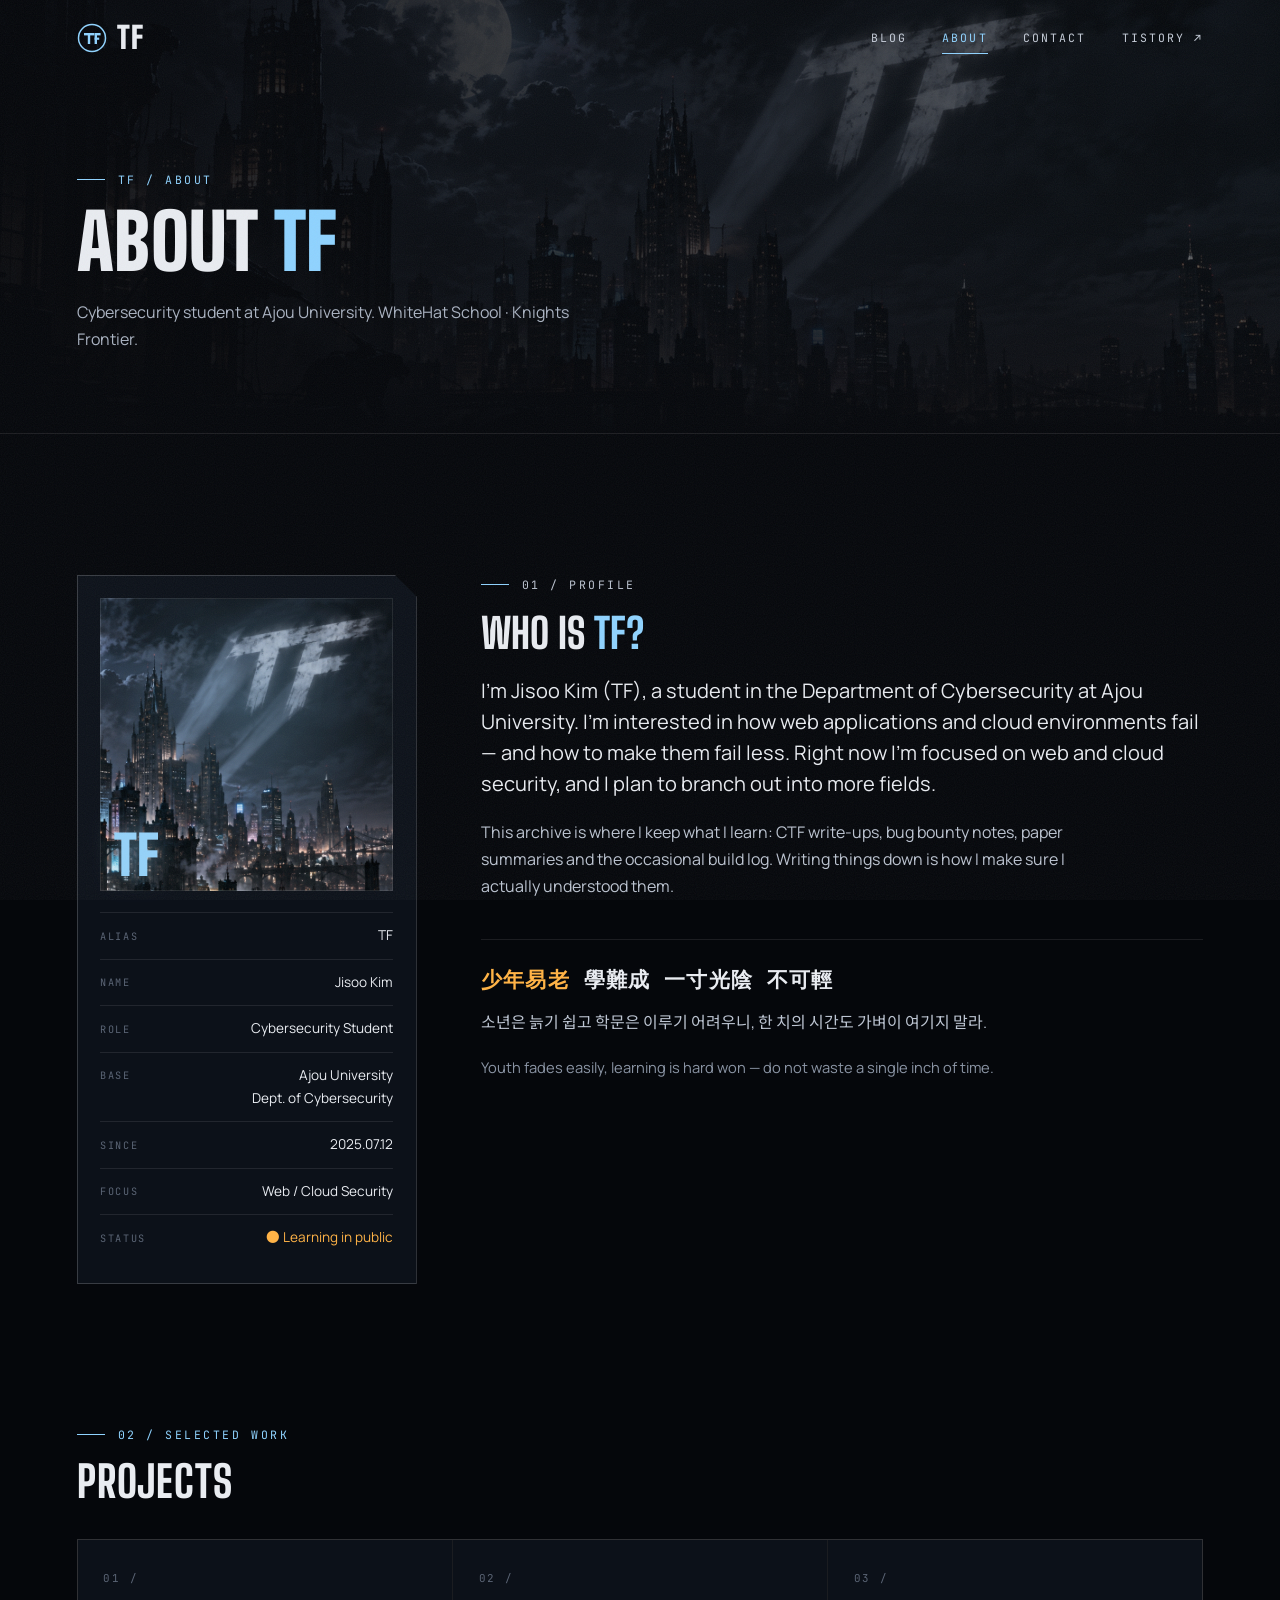
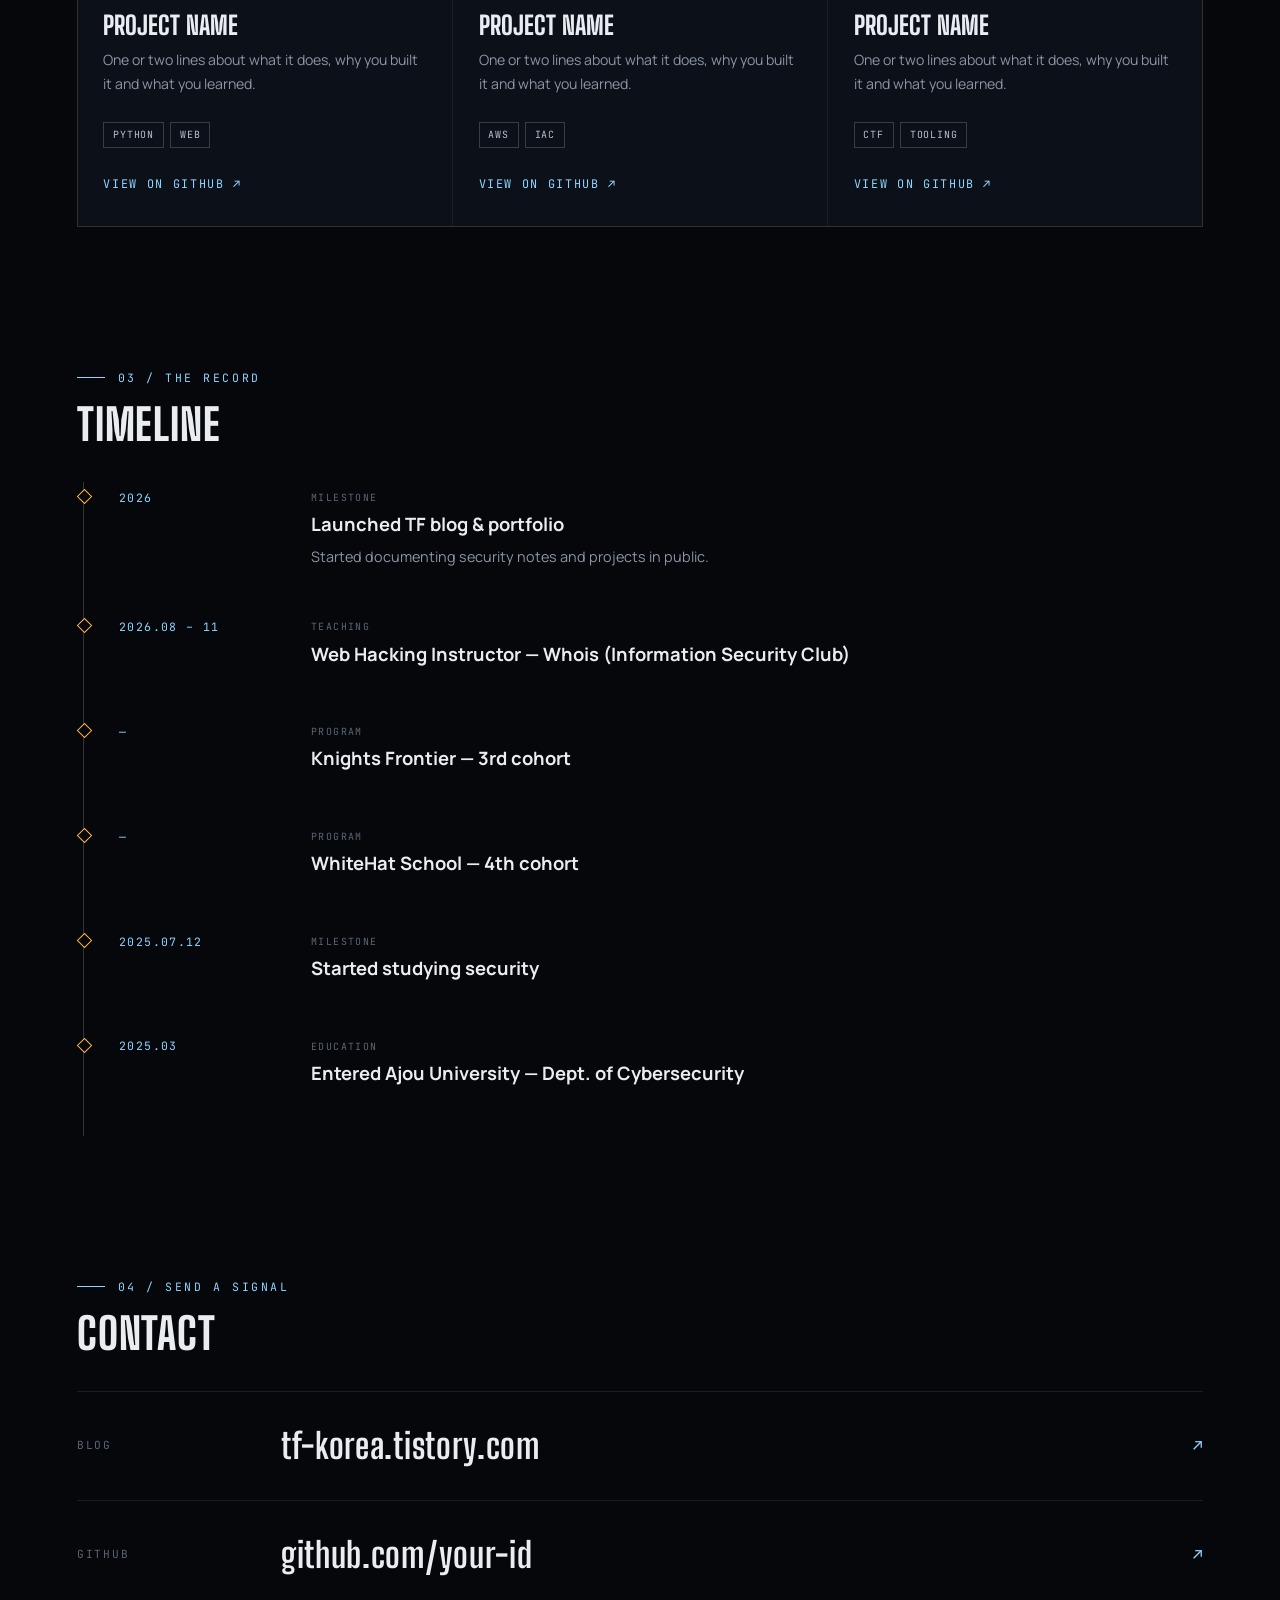
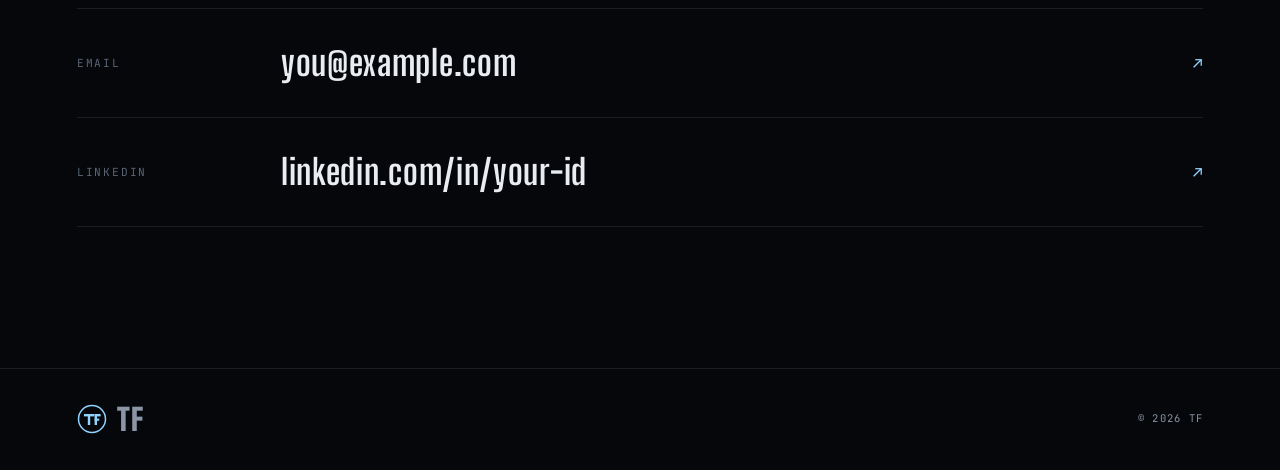
==== commit 19081b06: "Update about.html" ====
--- a/about.html
+++ b/about.html
@@ -97,10 +97,11 @@
       </div>
       <div class="timeline">
         <div class="t-item reveal" style="--i:0"><time>2026</time><div><span class="kind">Milestone</span><h3>Launched TF blog &amp; portfolio</h3><p>Started documenting security notes and projects in public.</p></div></div>
-        <div class="t-item reveal" style="--i:1"><time>&mdash;</time><div><span class="kind">Program</span><h3>Knights Frontier &mdash; 3rd cohort</h3><p></p></div></div>
-        <div class="t-item reveal" style="--i:2"><time>&mdash;</time><div><span class="kind">Program</span><h3>WhiteHat School &mdash; 4th cohort</h3><p></p></div></div>
-        <div class="t-item reveal" style="--i:3"><time>2025.07.12</time><div><span class="kind">Milestone</span><h3>Started studying security</h3><p></p></div></div>
-        <div class="t-item reveal" style="--i:4"><time>2025.03</time><div><span class="kind">Education</span><h3>Entered Ajou University &mdash; Dept. of Cybersecurity</h3><p></p></div></div>
+        <div class="t-item reveal" style="--i:1"><time>2026.08 &ndash; 11</time><div><span class="kind">Teaching</span><h3>Web Hacking Instructor &mdash; Whois (Information Security Club)</h3><p></p></div></div>
+        <div class="t-item reveal" style="--i:2"><time>&mdash;</time><div><span class="kind">Program</span><h3>Knights Frontier &mdash; 3rd cohort</h3><p></p></div></div>
+        <div class="t-item reveal" style="--i:3"><time>&mdash;</time><div><span class="kind">Program</span><h3>WhiteHat School &mdash; 4th cohort</h3><p></p></div></div>
+        <div class="t-item reveal" style="--i:4"><time>2025.07.12</time><div><span class="kind">Milestone</span><h3>Started studying security</h3><p></p></div></div>
+        <div class="t-item reveal" style="--i:5"><time>2025.03</time><div><span class="kind">Education</span><h3>Entered Ajou University &mdash; Dept. of Cybersecurity</h3><p></p></div></div>
       </div>
     </section>
 
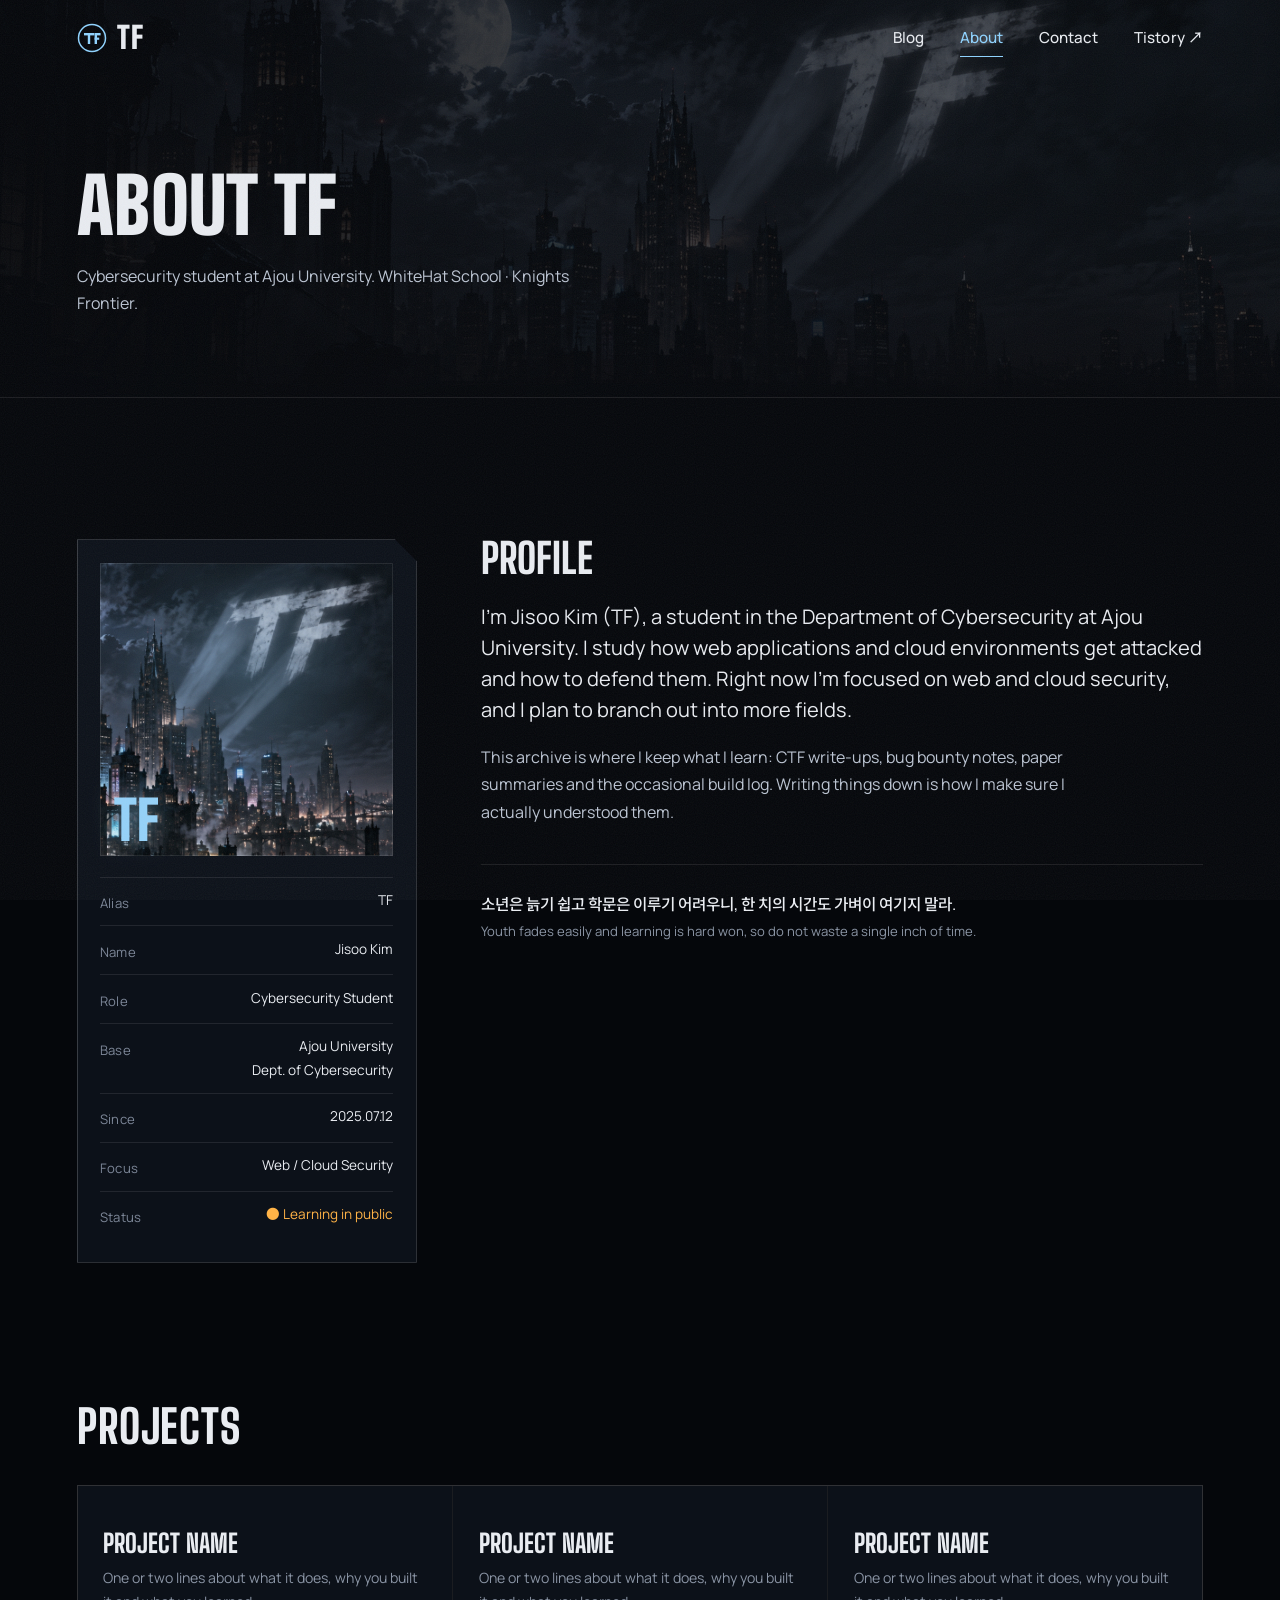
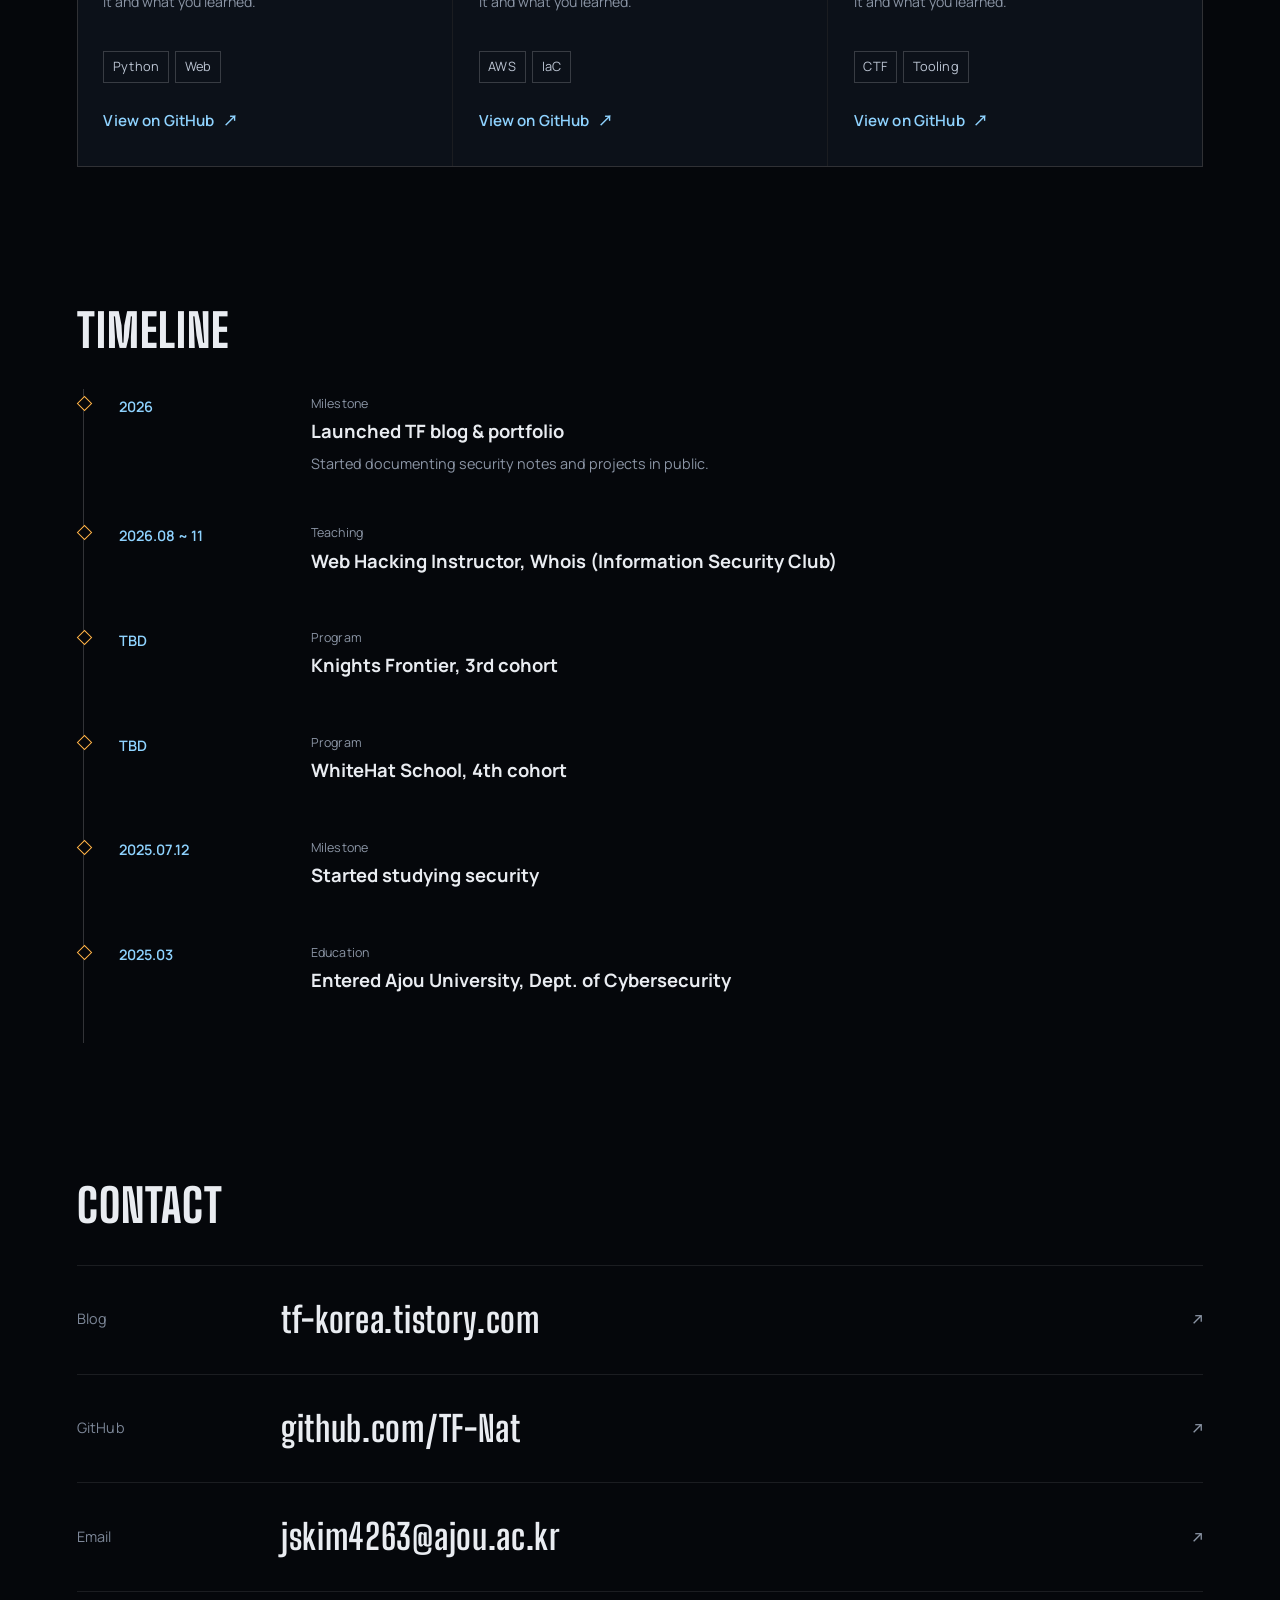
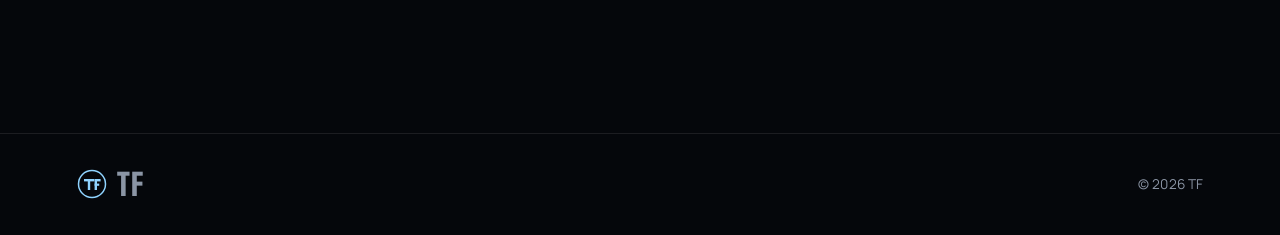
==== commit b944f555: "Update meta tags and content in about.html" ====
--- a/about.html
+++ b/about.html
@@ -3,7 +3,7 @@
 <head>
   <meta charset="UTF-8">
   <meta name="viewport" content="width=device-width, initial-scale=1.0">
-  <meta name="description" content="About TF — cybersecurity student at Ajou University. Projects, timeline and contact.">
+  <meta name="description" content="About TF, cybersecurity student at Ajou University. Projects, timeline and contact.">
   <meta name="theme-color" content="#05070b">
   <title>About | TF</title>
   <link rel="icon" href="data:image/svg+xml,%3Csvg xmlns='http://www.w3.org/2000/svg' viewBox='0 0 30 30'%3E%3Crect width='30' height='30' rx='6' fill='%2305070b'/%3E%3Ccircle cx='15' cy='15' r='13' fill='none' stroke='%2386ccff' stroke-width='1.5'/%3E%3Cg fill='%2386ccff'%3E%3Crect x='7' y='10' width='10' height='2.4'/%3E%3Crect x='10.8' y='10' width='2.4' height='11'/%3E%3Crect x='17.6' y='10' width='2.4' height='11'/%3E%3Crect x='17.6' y='10' width='6' height='2.4'/%3E%3Crect x='17.6' y='14.6' width='4.6' height='2.2'/%3E%3C/g%3E%3C/svg%3E">
@@ -17,18 +17,17 @@
     <button class="menu-btn" aria-label="Toggle menu" aria-expanded="false"><span></span><span></span></button>
     <div class="header-right">
       <nav class="nav-links" aria-label="Main navigation">
-        <a href="posts.html">BLOG</a>
-        <a class="active" href="about.html">ABOUT</a>
-        <a href="about.html#contact">CONTACT</a>
-        <a href="https://tf-korea.tistory.com/" target="_blank" rel="noopener">TISTORY &nearr;</a>
+        <a href="posts.html">Blog</a>
+        <a class="active" href="about.html">About</a>
+        <a href="about.html#contact">Contact</a>
+        <a href="https://tf-korea.tistory.com/" target="_blank" rel="noopener">Tistory &nearr;</a>
       </nav>
     </div>
   </header>
 
   <main>
     <section class="page-hero">
-      <p class="eyebrow">TF / About</p>
-      <h1>About <span>TF</span></h1>
+      <h1>About TF</h1>
       <p class="lead">Cybersecurity student at Ajou University. WhiteHat School &middot; Knights Frontier.</p>
     </section>
 
@@ -37,24 +36,22 @@
         <aside class="id-card reveal">
           <div class="avatar" role="img" aria-label="Night city skyline with the TF signal"><span>TF</span></div>
           <dl>
-            <div class="field"><dt>ALIAS</dt><dd>TF</dd></div>
-            <div class="field"><dt>NAME</dt><dd>Jisoo Kim</dd></div>
-            <div class="field"><dt>ROLE</dt><dd>Cybersecurity Student</dd></div>
-            <div class="field"><dt>BASE</dt><dd>Ajou University<br>Dept. of Cybersecurity</dd></div>
-            <div class="field"><dt>SINCE</dt><dd>2025.07.12</dd></div>
-            <div class="field"><dt>FOCUS</dt><dd>Web / Cloud Security</dd></div>
-            <div class="field"><dt>STATUS</dt><dd class="live">&#9679; Learning in public</dd></div>
+            <div class="field"><dt>Alias</dt><dd>TF</dd></div>
+            <div class="field"><dt>Name</dt><dd>Jisoo Kim</dd></div>
+            <div class="field"><dt>Role</dt><dd>Cybersecurity Student</dd></div>
+            <div class="field"><dt>Base</dt><dd>Ajou University<br>Dept. of Cybersecurity</dd></div>
+            <div class="field"><dt>Since</dt><dd>2025.07.12</dd></div>
+            <div class="field"><dt>Focus</dt><dd>Web / Cloud Security</dd></div>
+            <div class="field"><dt>Status</dt><dd class="live">&#9679; Learning in public</dd></div>
           </dl>
         </aside>
         <div class="bio reveal">
-          <p class="eyebrow">01 / Profile</p>
-          <h2>Who is <span>TF?</span></h2>
-          <p class="lead">I&rsquo;m Jisoo Kim (TF), a student in the Department of Cybersecurity at Ajou University. I&rsquo;m interested in how web applications and cloud environments fail &mdash; and how to make them fail less. Right now I&rsquo;m focused on web and cloud security, and I plan to branch out into more fields.</p>
+          <h2>Profile</h2>
+          <p class="lead">I&rsquo;m Jisoo Kim (TF), a student in the Department of Cybersecurity at Ajou University. I study how web applications and cloud environments get attacked and how to defend them. Right now I&rsquo;m focused on web and cloud security, and I plan to branch out into more fields.</p>
           <p>This archive is where I keep what I learn: CTF write-ups, bug bounty notes, paper summaries and the occasional build log. Writing things down is how I make sure I actually understood them.</p>
           <blockquote class="motto">
-        <p class="hanja" lang="zh"><span class="w">少年易老</span> <span class="w">學難成</span> <span class="w">一寸光陰</span> <span class="w">不可輕</span></p>
         <p class="gloss" lang="ko">소년은 늙기 쉽고 학문은 이루기 어려우니, 한 치의 시간도 가벼이 여기지 말라.</p>
-        <p class="en" lang="en">Youth fades easily, learning is hard won &mdash; do not waste a single inch of time.</p>
+        <p class="en" lang="en">Youth fades easily and learning is hard won, so do not waste a single inch of time.</p>
       </blockquote>
         </div>
       </div>
@@ -62,59 +59,52 @@
 
     <section class="section" id="projects" style="padding-top:0">
       <div class="section-heading reveal">
-        <p class="eyebrow">02 / Selected Work</p>
         <h2>Projects</h2>
       </div>
       <div class="project-grid">
         <article class="project-card reveal" style="--i:0">
-          <span class="num">01 /</span>
           <h3>Project Name</h3>
           <p>One or two lines about what it does, why you built it and what you learned.</p>
           <div class="tags"><span class="tag">Python</span><span class="tag">Web</span></div>
-          <a class="text-link" href="https://github.com/" target="_blank" rel="noopener">VIEW ON GITHUB <span aria-hidden="true">&nearr;</span></a>
+          <a class="text-link" href="https://github.com/TF-Nat" target="_blank" rel="noopener">View on GitHub <span aria-hidden="true">&nearr;</span></a>
         </article>
         <article class="project-card reveal" style="--i:1">
-          <span class="num">02 /</span>
           <h3>Project Name</h3>
           <p>One or two lines about what it does, why you built it and what you learned.</p>
           <div class="tags"><span class="tag">AWS</span><span class="tag">IaC</span></div>
-          <a class="text-link" href="https://github.com/" target="_blank" rel="noopener">VIEW ON GITHUB <span aria-hidden="true">&nearr;</span></a>
+          <a class="text-link" href="https://github.com/TF-Nat" target="_blank" rel="noopener">View on GitHub <span aria-hidden="true">&nearr;</span></a>
         </article>
         <article class="project-card reveal" style="--i:2">
-          <span class="num">03 /</span>
           <h3>Project Name</h3>
           <p>One or two lines about what it does, why you built it and what you learned.</p>
           <div class="tags"><span class="tag">CTF</span><span class="tag">Tooling</span></div>
-          <a class="text-link" href="https://github.com/" target="_blank" rel="noopener">VIEW ON GITHUB <span aria-hidden="true">&nearr;</span></a>
+          <a class="text-link" href="https://github.com/TF-Nat" target="_blank" rel="noopener">View on GitHub <span aria-hidden="true">&nearr;</span></a>
         </article>
       </div>
     </section>
 
     <section class="section" id="timeline" style="padding-top:0">
       <div class="section-heading reveal">
-        <p class="eyebrow">03 / The Record</p>
         <h2>Timeline</h2>
       </div>
       <div class="timeline">
         <div class="t-item reveal" style="--i:0"><time>2026</time><div><span class="kind">Milestone</span><h3>Launched TF blog &amp; portfolio</h3><p>Started documenting security notes and projects in public.</p></div></div>
-        <div class="t-item reveal" style="--i:1"><time>2026.08 &ndash; 11</time><div><span class="kind">Teaching</span><h3>Web Hacking Instructor &mdash; Whois (Information Security Club)</h3><p></p></div></div>
-        <div class="t-item reveal" style="--i:2"><time>&mdash;</time><div><span class="kind">Program</span><h3>Knights Frontier &mdash; 3rd cohort</h3><p></p></div></div>
-        <div class="t-item reveal" style="--i:3"><time>&mdash;</time><div><span class="kind">Program</span><h3>WhiteHat School &mdash; 4th cohort</h3><p></p></div></div>
+        <div class="t-item reveal" style="--i:1"><time>2026.08 ~ 11</time><div><span class="kind">Teaching</span><h3>Web Hacking Instructor, Whois (Information Security Club)</h3><p></p></div></div>
+        <div class="t-item reveal" style="--i:2"><time>TBD</time><div><span class="kind">Program</span><h3>Knights Frontier, 3rd cohort</h3><p></p></div></div>
+        <div class="t-item reveal" style="--i:3"><time>TBD</time><div><span class="kind">Program</span><h3>WhiteHat School, 4th cohort</h3><p></p></div></div>
         <div class="t-item reveal" style="--i:4"><time>2025.07.12</time><div><span class="kind">Milestone</span><h3>Started studying security</h3><p></p></div></div>
-        <div class="t-item reveal" style="--i:5"><time>2025.03</time><div><span class="kind">Education</span><h3>Entered Ajou University &mdash; Dept. of Cybersecurity</h3><p></p></div></div>
+        <div class="t-item reveal" style="--i:5"><time>2025.03</time><div><span class="kind">Education</span><h3>Entered Ajou University, Dept. of Cybersecurity</h3><p></p></div></div>
       </div>
     </section>
 
     <section class="section" id="contact" style="padding-top:0">
       <div class="section-heading reveal">
-        <p class="eyebrow">04 / Send a Signal</p>
         <h2>Contact</h2>
       </div>
       <div class="contact-list">
-        <a class="contact-row reveal" href="https://tf-korea.tistory.com/" target="_blank" rel="noopener"><span class="k">BLOG</span><span class="v">tf-korea.tistory.com</span><span class="go">&nearr;</span></a>
-        <a class="contact-row reveal" style="--i:0" href="https://github.com/" target="_blank" rel="noopener"><span class="k">GITHUB</span><span class="v">github.com/your-id</span><span class="go">&nearr;</span></a>
-        <a class="contact-row reveal" style="--i:1" href="mailto:you@example.com" target="_blank" rel="noopener"><span class="k">EMAIL</span><span class="v">you@example.com</span><span class="go">&nearr;</span></a>
-        <a class="contact-row reveal" style="--i:2" href="https://www.linkedin.com/" target="_blank" rel="noopener"><span class="k">LINKEDIN</span><span class="v">linkedin.com/in/your-id</span><span class="go">&nearr;</span></a>
+        <a class="contact-row reveal" href="https://tf-korea.tistory.com/" target="_blank" rel="noopener"><span class="k">Blog</span><span class="v">tf-korea.tistory.com</span><span class="go">&nearr;</span></a>
+        <a class="contact-row reveal" style="--i:0" href="https://github.com/TF-Nat" target="_blank" rel="noopener"><span class="k">GitHub</span><span class="v">github.com/TF-Nat</span><span class="go">&nearr;</span></a>
+        <a class="contact-row reveal" style="--i:1" href="mailto:jskim4263@ajou.ac.kr"><span class="k">Email</span><span class="v">jskim4263@ajou.ac.kr</span><span class="go">&nearr;</span></a>
       </div>
     </section>
   </main>
--- a/assets/css/style.css
+++ b/assets/css/style.css
@@ -1,9 +1,5 @@
 @import url('https://fonts.googleapis.com/css2?family=Big+Shoulders+Display:wght@600;800;900&family=JetBrains+Mono:wght@400;500&family=Manrope:wght@400;500;600;700&family=Noto+Sans+KR:wght@400;500;700&display=swap');
 
-/* ==========================================================
-   TF. — Security Archive
-   Theme: night-city noir. Moonlight blue + window-light amber.
-   ========================================================== */
 
 :root {
   --bg: #05070b;
@@ -13,10 +9,10 @@
   --line: rgba(255, 255, 255, .09);
   --line-strong: rgba(255, 255, 255, .18);
   --text: #e9ecf1;
+  --text-2: #bcc5d3; 
   --muted: #8b95a5;
-  --dim: #5b6575;
-
-  /* moonlight: cold blue-white. amber: window light. */
+  --dim: #7d8798;
+
   --accent: #8fd3ff;
   --accent-rgb: 143, 211, 255;
   --accent-ink: #03101c;
@@ -47,7 +43,6 @@
 ::selection { background: var(--accent); color: var(--accent-ink); }
 :focus-visible { outline: 2px solid var(--accent); outline-offset: 3px; }
 
-/* film grain over everything */
 body::after {
   content: '';
   position: fixed; inset: 0; z-index: 100; pointer-events: none;
@@ -55,7 +50,6 @@
   background-image: url("data:image/svg+xml,%3Csvg xmlns='http://www.w3.org/2000/svg' width='160' height='160'%3E%3Cfilter id='n'%3E%3CfeTurbulence type='fractalNoise' baseFrequency='.9' numOctaves='2' stitchTiles='stitch'/%3E%3C/filter%3E%3Crect width='100%25' height='100%25' filter='url(%23n)'/%3E%3C/svg%3E");
 }
 
-/* ---------- shared type ---------- */
 .mono, .eyebrow, .nav-links a, .post-meta, .hero-status, .scroll-cue, .button, .text-link,
 .chip, .field dt, .tag, .site-footer p, .site-footer > span { font-family: var(--mono); }
 .eyebrow {
@@ -73,7 +67,6 @@
   line-height: .92;
   margin: 0;
 }
-.section-heading h2 span, .page-hero h1 span { color: var(--accent); }
 
 /* ---------- header ---------- */
 .site-header {
@@ -96,7 +89,7 @@
 .logo span { color: var(--accent); }
 .header-right { display: flex; align-items: center; gap: 2rem; }
 .nav-links { display: flex; gap: 2.2rem; }
-.nav-links a { font-size: .72rem; letter-spacing: .18em; color: #c5ccd8; position: relative; padding: .4rem 0; transition: color .2s; }
+.nav-links a { font-size: .72rem; letter-spacing: .18em; color: var(--text-2); position: relative; padding: .4rem 0; transition: color .2s; }
 .nav-links a::after { content: ''; position: absolute; left: 0; bottom: 0; height: 1px; width: 100%; background: var(--accent); transform: scaleX(0); transform-origin: left; transition: transform .35s var(--ease); }
 .nav-links a:hover, .nav-links a.active { color: var(--accent); }
 .nav-links a:hover::after, .nav-links a.active::after { transform: scaleX(1); }
@@ -139,48 +132,27 @@
 }
 .hero::after { /* cursor searchlight */
   content: ''; position: absolute; inset: 0; z-index: -1; pointer-events: none;
-  background: radial-gradient(circle 420px at var(--mx, 70%) var(--my, 30%), rgba(var(--accent-rgb), .07), transparent 70%),
-              radial-gradient(ellipse 50% 40% at 4% 100%, rgba(var(--amber-rgb), .13), transparent 70%),
+  background: radial-gradient(ellipse 50% 40% at 4% 100%, rgba(var(--amber-rgb), .13), transparent 70%),
               radial-gradient(ellipse at 50% 50%, transparent 40%, rgba(0,0,0,.45) 100%);
 }
 #rain { position: absolute; inset: 0; z-index: -1; width: 100%; height: 100%; pointer-events: none; opacity: .55; }
 
 .hero-content { width: min(780px, 100%); }
 .hero h1 { font-size: clamp(2.8rem, 6.6vw, 6rem); font-weight: 900; line-height: .92; margin: 0 0 .1em -.03em; }
-.hero h1 .line { display: block; width: max-content; max-width: none; overflow: hidden; padding: 0 .05em .04em 0; white-space: nowrap; }
-.hero h1 .line > span { display: block; animation: rise 1s var(--ease) both; }
-.hero h1 .line:nth-child(2) > span { animation-delay: .12s; color: var(--accent); text-shadow: 0 0 60px rgba(var(--accent-rgb), .35); }
-@keyframes rise { from { transform: translateY(105%); } to { transform: none; } }
-.hero .eyebrow { animation: fade 1s .05s both; }
-.hero-terminal { font-family: var(--mono); font-size: clamp(1.05rem, 2.4vw, 1.7rem); color: #e4e9f1; margin: 1.2rem 0 1.2rem; min-height: 1.7em; animation: fade 1s .4s both; }
-.hero-terminal .prompt { color: var(--accent); }
-.hero-terminal .caret { display: inline-block; width: .55em; height: 1.05em; background: var(--accent); vertical-align: -.18em; margin-left: 2px; animation: blink 1s steps(1) infinite; }
 @keyframes blink { 50% { opacity: 0; } }
-.hero-description { max-width: 520px; margin: 0 0 2.2rem; color: #aab3c2; font-size: 1rem; animation: fade 1s .55s both; }
 .hero-actions { display: flex; flex-wrap: wrap; gap: .8rem; animation: fade 1s .7s both; }
 @keyframes fade { from { opacity: 0; transform: translateY(12px); } to { opacity: 1; transform: none; } }
 
 .button { position: relative; min-height: 50px; padding: 0 1.5rem; display: inline-flex; align-items: center; gap: .8rem; font-size: .74rem; letter-spacing: .14em; border: 1px solid var(--line-strong); transition: background .25s, color .25s, border-color .25s, transform .25s var(--ease); cursor: pointer; clip-path: polygon(0 0, calc(100% - 12px) 0, 100% 12px, 100% 100%, 12px 100%, 0 calc(100% - 12px)); }
 .button:hover { transform: translateY(-2px); }
-.button-primary { background: var(--accent); color: var(--accent-ink); border-color: var(--accent); font-weight: 500; }
+.button-primary { background: var(--accent); color: var(--accent-ink); border-color: var(--accent); }
 .button-primary:hover { background: #fff; border-color: #fff; color: #05070b; }
-.button-ghost { background: rgba(5,7,11,.4); color: var(--text); }
-.button-ghost:hover { border-color: var(--accent); color: var(--accent); }
-
-.hero-status { position: absolute; left: var(--gutter); bottom: 34px; font-size: .64rem; letter-spacing: .18em; color: #98a3b5; display: flex; align-items: center; gap: .8rem; flex-wrap: wrap; }
-.status-dot { width: 7px; height: 7px; border-radius: 50%; background: var(--amber); box-shadow: 0 0 0 0 rgba(var(--amber-rgb), .6); animation: ping 2s infinite; }
-@keyframes ping { 70% { box-shadow: 0 0 0 10px rgba(var(--amber-rgb), 0); } 100% { box-shadow: 0 0 0 0 rgba(var(--amber-rgb), 0); } }
-.hero-status .sep { color: var(--dim); }
-.scroll-cue { position: absolute; right: var(--gutter); bottom: 34px; font-size: .64rem; letter-spacing: .18em; color: #98a3b5; display: flex; align-items: center; gap: .8rem; }
-.scroll-cue i { display: block; width: 1px; height: 38px; background: linear-gradient(var(--accent), transparent); animation: scrolldown 2s infinite; transform-origin: top; }
-@keyframes scrolldown { 0% { transform: scaleY(0); } 50% { transform: scaleY(1); } 100% { transform: scaleY(1); opacity: 0; } }
+.button-ghost { background: rgba(10, 16, 26, .75); color: var(--text); border-color: rgba(var(--accent-rgb), .45); }
+.button-ghost:hover { background: rgba(var(--accent-rgb), .14); border-color: var(--accent); color: #fff; }
+
+.status-dot { width: 7px; height: 7px; border-radius: 50%; background: var(--amber); }
 
 /* ticker */
-.ticker { border-block: 1px solid var(--line); background: var(--bg-2); overflow: hidden; white-space: nowrap; }
-.ticker-track { display: inline-flex; gap: 3rem; padding: 1.1rem 0; animation: marquee 38s linear infinite; }
-.ticker span { font-family: var(--display); font-weight: 700; font-size: 1.35rem; letter-spacing: .1em; text-transform: uppercase; color: #3a4453; display: inline-flex; align-items: center; gap: 3rem; }
-.ticker span::after { content: ''; width: 8px; height: 8px; background: var(--amber); transform: rotate(45deg); }
-@keyframes marquee { to { transform: translateX(-50%); } }
 
 /* ---------- sections ---------- */
 .section { padding: clamp(80px, 11vw, 150px) var(--gutter); position: relative; }
@@ -198,13 +170,11 @@
 .focus-card:hover { background: var(--panel-2); }
 .focus-card:hover::before { transform: scaleX(1); }
 .focus-card:hover::after { opacity: 1; }
-.focus-card:hover .focus-num { color: var(--amber); }
-.focus-num { font-family: var(--mono); font-size: .7rem; color: var(--dim); letter-spacing: .16em; }
 .focus-icon { width: 44px; height: 44px; margin: 2rem 0 1.4rem; stroke: var(--accent); fill: none; stroke-width: 1.4; stroke-linecap: round; stroke-linejoin: round; }
 .focus-card h3 { font-family: var(--display); text-transform: uppercase; font-weight: 800; font-size: 1.55rem; line-height: 1; margin: 0 0 .7rem; letter-spacing: .02em; }
 .focus-card p { margin: 0 0 1.4rem; color: var(--muted); font-size: .88rem; }
 .tags { display: flex; flex-wrap: wrap; gap: .4rem; margin-top: auto; }
-.tag { font-size: .62rem; letter-spacing: .08em; padding: .25rem .55rem; border: 1px solid var(--line-strong); color: #b7c0cd; text-transform: uppercase; }
+.tag { font-size: .62rem; letter-spacing: .08em; padding: .25rem .55rem; border: 1px solid var(--line-strong); color: var(--text-2); text-transform: uppercase; }
 
 /* posts list */
 .post-list { border-top: 1px solid var(--line); }
@@ -226,24 +196,19 @@
 .empty { padding: 3rem 0; color: var(--muted); font-family: var(--mono); font-size: .85rem; }
 
 /* CTA band */
-.cta-band { margin: 0 var(--gutter) clamp(80px, 10vw, 130px); padding: clamp(2rem, 5vw, 4rem); border: 1px solid var(--line-strong); position: relative; overflow: hidden; background: linear-gradient(110deg, rgba(var(--accent-rgb), .1), transparent 60%), var(--panel); display: flex; align-items: center; justify-content: space-between; gap: 2rem; flex-wrap: wrap; }
-.cta-band::before { content: 'TF'; position: absolute; right: -2%; top: 50%; translate: 0 -50%; font-family: var(--display); font-weight: 900; font-size: clamp(10rem, 24vw, 20rem); line-height: 1; color: rgba(var(--accent-rgb), .06); pointer-events: none; }
-.cta-band h2 { font-family: var(--display); text-transform: uppercase; font-weight: 800; font-size: clamp(1.8rem, 3.6vw, 2.8rem); line-height: .95; margin: 0; position: relative; }
-.cta-band h2 span { color: var(--accent); }
-.cta-band .button { position: relative; }
 
 /* ---------- inner page hero ---------- */
 .page-hero { position: relative; padding: 170px var(--gutter) 80px; border-bottom: 1px solid var(--line); overflow: hidden; isolation: isolate; }
 .page-hero::before { content: ''; position: absolute; inset: 0; z-index: -2; background: url('../images/tf-city.png') 70% 22% / cover no-repeat; filter: saturate(.8); }
 .page-hero::after { content: ''; position: absolute; inset: 0; z-index: -1; background: linear-gradient(90deg, rgba(5,7,11,.97), rgba(5,7,11,.7) 60%, rgba(5,7,11,.45)), linear-gradient(0deg, var(--bg), transparent 50%); }
 .page-hero h1 { font-size: clamp(2.6rem, 6vw, 4.8rem); font-weight: 900; }
-.page-hero p.lead { margin: 1.4rem 0 0; max-width: 520px; color: #aab3c2; }
+.page-hero p.lead { margin: 1.4rem 0 0; max-width: 520px; color: var(--text-2); }
 
 /* ---------- archive: category filter ---------- */
 .cat-grid { display: grid; grid-template-columns: repeat(3, 1fr); gap: 1px; background: var(--line); border: 1px solid var(--line); margin-bottom: 2.4rem; }
 .cat-card { background: var(--panel); padding: 1.4rem 1.5rem 1.5rem; text-align: left; border: 0; color: inherit; cursor: pointer; font: inherit; position: relative; transition: background .25s; display: flex; flex-direction: column; gap: .2rem; min-height: 150px; }
 .cat-card:hover { background: var(--panel-2); }
-.cat-card .top { display: flex; justify-content: space-between; font-family: var(--mono); font-size: .68rem; letter-spacing: .14em; color: var(--dim); }
+.cat-card .top { display: flex; justify-content: flex-end; font-family: var(--mono); font-size: .68rem; letter-spacing: .14em; color: var(--dim); }
 .cat-card .count { color: var(--accent); }
 .cat-card h3 { font-family: var(--display); text-transform: uppercase; font-weight: 800; font-size: 1.45rem; line-height: 1; margin: 1.2rem 0 .3rem; }
 .cat-card .ko { font-family: var(--mono); font-size: .72rem; color: var(--accent); letter-spacing: .06em; margin-bottom: .5rem; }
@@ -268,7 +233,7 @@
 .post-head .post-meta { flex-direction: row; gap: 1.4rem; flex-wrap: wrap; }
 .back { font-family: var(--mono); font-size: .72rem; letter-spacing: .14em; color: var(--muted); display: inline-flex; gap: .6rem; margin-bottom: 2rem; transition: color .2s, gap .2s; }
 .back:hover { color: var(--accent); gap: 1rem; }
-.prose { max-width: 740px; margin: 0 auto; padding: 4rem 20px 3rem; font-size: 1.04rem; color: #cdd3dd; }
+.prose { max-width: 740px; margin: 0 auto; padding: 4rem 20px 3rem; font-size: 1.04rem; color: var(--text); }
 .prose h2 { font-family: var(--display); text-transform: uppercase; font-size: 2.2rem; font-weight: 800; color: var(--text); margin: 3rem 0 .8rem; line-height: 1; }
 .prose h2::before { content: '// '; color: var(--accent); }
 .prose p { margin: 0 0 1.3rem; }
@@ -278,9 +243,8 @@
 .prose li::marker { color: var(--accent); }
 .prose code { font-family: var(--mono); font-size: .86em; background: var(--panel-2); border: 1px solid var(--line); padding: .1em .4em; color: var(--accent); }
 .prose pre { background: #070a10; border: 1px solid var(--line); border-left: 2px solid var(--accent); padding: 1.2rem 1.4rem; overflow-x: auto; margin: 1.6rem 0; }
-.prose pre code { background: none; border: 0; padding: 0; color: #d6dde8; font-size: .82rem; line-height: 1.7; }
+.prose pre code { background: none; border: 0; padding: 0; color: var(--text); font-size: .82rem; line-height: 1.7; }
 .prose blockquote { margin: 1.6rem 0; padding: .4rem 1.4rem; border-left: 2px solid var(--accent); color: var(--muted); font-style: italic; }
-.sample-badge { display: inline-block; font-family: var(--mono); font-size: .62rem; letter-spacing: .14em; padding: .2rem .55rem; border: 1px dashed var(--amber); color: var(--amber); margin-left: .6rem; }
 .post-nav { max-width: 740px; margin: 0 auto 6rem; padding: 0 20px; display: grid; grid-template-columns: 1fr 1fr; gap: 1px; }
 .post-nav a { display: block; padding: 1.3rem 1.4rem; background: var(--panel); border: 1px solid var(--line); transition: border-color .2s, background .2s; }
 .post-nav a:hover { border-color: var(--accent); background: var(--panel-2); }
@@ -298,14 +262,12 @@
 .field dd { margin: 0; text-align: right; }
 .field dd.live { color: var(--amber); }
 .bio h2 { font-family: var(--display); text-transform: uppercase; font-size: clamp(1.8rem, 3.4vw, 2.6rem); font-weight: 800; line-height: .95; margin: 0 0 1.4rem; }
-.bio h2 span { color: var(--accent); }
-.bio p { color: #bcc4d1; max-width: 62ch; margin: 0 0 1.2rem; }
+.bio p { color: var(--text-2); max-width: 62ch; margin: 0 0 1.2rem; }
 .bio .lead { font-size: 1.25rem; color: var(--text); line-height: 1.55; }
 
 .project-grid { display: grid; grid-template-columns: repeat(3, 1fr); gap: 1px; background: var(--line); border: 1px solid var(--line); }
 .project-card { background: var(--panel); padding: 1.8rem 1.6rem; display: flex; flex-direction: column; gap: .6rem; min-height: 280px; transition: background .3s; position: relative; }
 .project-card:hover { background: var(--panel-2); }
-.project-card .num { font-family: var(--mono); font-size: .68rem; color: var(--dim); letter-spacing: .16em; }
 .project-card h3 { font-family: var(--display); font-size: 1.6rem; text-transform: uppercase; font-weight: 800; line-height: 1; margin: 1rem 0 0; }
 .project-card p { color: var(--muted); font-size: .88rem; margin: 0 0 1rem; }
 .project-card .tags { margin-bottom: 1rem; }
@@ -330,15 +292,8 @@
 /* ---------- motto ---------- */
 @import url('https://fonts.googleapis.com/css2?family=Noto+Serif+SC:wght@500;700&display=swap');
 .motto { margin: 2.4rem 0 0; padding: 1.6rem 0 0; border-top: 1px solid var(--line); }
-.motto .hanja { font-family: 'Noto Serif SC', 'Noto Serif KR', serif; font-weight: 700; font-size: clamp(1.25rem, 3.1vw, 2.3rem); line-height: 1.4; letter-spacing: .06em; word-spacing: .35em; margin: 0 0 .9rem; color: var(--text); text-wrap: balance; }
-.motto .hanja span { color: var(--amber); }
 .motto .ko { font-family: var(--mono); font-size: .8rem; letter-spacing: .14em; color: var(--accent); margin: 0 0 .6rem; }
 .motto .en { color: var(--muted); font-size: .92rem; margin: 0; word-break: keep-all; }
-.bio .motto .hanja { font-size: clamp(1.1rem, 2.2vw, 1.6rem); }
-.motto-section { text-align: center; padding: clamp(56px, 7vw, 90px) var(--gutter); border-bottom: 1px solid var(--line); background: radial-gradient(ellipse at 50% 120%, rgba(var(--amber-rgb), .08), transparent 60%), var(--bg-2); }
-.motto-section .motto { border: 0; margin: 0 auto; padding: 0; max-width: 900px; }
-.motto-section .eyebrow { justify-content: center; }
-.motto-section .eyebrow::before { display: none; }
 
 /* ---------- footer ---------- */
 .site-footer { display: flex; align-items: center; justify-content: space-between; gap: 1.5rem; padding: 2.2rem var(--gutter); border-top: 1px solid var(--line); color: var(--muted); }
@@ -400,15 +355,13 @@
 
 /* ---- hero motto (on the photo) ---- */
 .hero .motto { margin: 0 0 2.4rem; padding: 0; border: 0; animation: fade 1s .55s both; text-shadow: 0 2px 24px rgba(0,0,0,.7); }
-.hero .motto .hanja { font-size: clamp(1.35rem, 3.2vw, 2.5rem); margin-bottom: .7rem; }
-.hero .motto .en { color: #b4bdcb; }
-.hero-terminal { margin-bottom: 1.6rem; }
+.hero .motto .en { color: var(--text-2); }
 
 /* ---- focus cards: keywords only ---- */
 .focus-card { min-height: 0; padding-bottom: 1.8rem; }
 .focus-card h3 { margin-bottom: 1.2rem; }
 .focus-card .tags { margin-top: 0; gap: .5rem; }
-.focus-card .tag { font-size: .7rem; padding: .35rem .7rem; color: #d3dae5; }
+.focus-card .tag { font-size: .7rem; padding: .35rem .7rem; color: var(--text); }
 .focus-card:hover .tag { border-color: rgba(var(--accent-rgb), .5); }
 
 /* ---- real buttons ---- */
@@ -416,14 +369,7 @@
 .button span[aria-hidden] { display: inline-block; transition: transform .3s var(--ease); }
 .button:hover span[aria-hidden] { transform: translate(3px, -3px); }
 .button:active { transform: translateY(0) scale(.98); }
-.button-primary { background: linear-gradient(180deg, #b6e3ff, var(--accent)); color: var(--accent-ink); border-color: rgba(255,255,255,.35); box-shadow: 0 6px 24px rgba(var(--accent-rgb), .28), inset 0 1px 0 rgba(255,255,255,.5); }
-.button-primary:hover { background: #fff; color: #05070b; box-shadow: 0 8px 32px rgba(var(--accent-rgb), .5); }
-.button-ghost { background: rgba(14, 22, 34, .55); color: #eef3fa; border-color: rgba(var(--accent-rgb), .45); backdrop-filter: blur(8px); -webkit-backdrop-filter: blur(8px); box-shadow: inset 0 1px 0 rgba(255,255,255,.08); }
-.button-ghost:hover { background: rgba(var(--accent-rgb), .14); border-color: var(--accent); color: #fff; box-shadow: 0 6px 24px rgba(var(--accent-rgb), .2); }
-
-.motto .hanja .w { white-space: nowrap; }
-.motto .hanja span:first-child { color: var(--amber); }
-.motto .hanja .w:not(:first-child) { color: inherit; }
+
 
 /* ======== v7: brighter photo + cyber HUD ======== */
 .hero-media img { filter: saturate(1.12) contrast(1.08) brightness(1.2); }
@@ -437,11 +383,8 @@
 }
 .hero::after {
   background:
-    radial-gradient(circle 420px at var(--mx, 70%) var(--my, 30%), rgba(var(--accent-rgb), .08), transparent 70%),
     radial-gradient(ellipse 50% 40% at 4% 100%, rgba(var(--amber-rgb), .16), transparent 70%);
 }
-.hero-terminal { font-size: clamp(1rem, 1.9vw, 1.4rem); }
-.hero .motto .hanja { font-size: clamp(1.25rem, 2.6vw, 2rem); }
 
 /* glitch: rare, quick */
 .hero-media img { animation: drift 40s ease-in-out infinite alternate, glitch 9s steps(1) infinite; }
@@ -469,11 +412,9 @@
 
 /* credential badges */
 .hero-badges { position: absolute; left: var(--gutter); right: var(--gutter); bottom: 40px; display: flex; flex-wrap: wrap; gap: .6rem; z-index: 1; }
-.badge { font-family: var(--mono); font-size: .66rem; letter-spacing: .14em; padding: .5rem .85rem; border: 1px solid rgba(var(--accent-rgb), .35); background: rgba(8, 14, 22, .6); backdrop-filter: blur(8px); -webkit-backdrop-filter: blur(8px); color: #cbd5e3; display: inline-flex; align-items: center; gap: .6rem; border-radius: 4px; }
+.badge { font-family: var(--mono); font-size: .66rem; letter-spacing: .14em; padding: .5rem .85rem; border: 1px solid rgba(var(--accent-rgb), .35); background: rgba(8, 14, 22, .6); backdrop-filter: blur(8px); -webkit-backdrop-filter: blur(8px); color: var(--text-2); display: inline-flex; align-items: center; gap: .6rem; border-radius: 4px; }
 .badge b { color: var(--accent); font-weight: 500; }
-.badge.live { color: var(--amber); border-color: rgba(var(--amber-rgb), .4); }
 .badge .status-dot { margin: 0; }
-.hero-badges ~ .scroll-cue { bottom: 46px; }
 @media (max-width: 820px) {
   .hud { inset: 76px 14px 14px; }
   .hero { padding-bottom: 190px; }
@@ -483,8 +424,6 @@
 @media (prefers-reduced-motion: reduce) { .scan { display: none; } .hero-media img { animation: none; } }
 
 /* smaller hanja in hero */
-.hero .motto .hanja { font-size: clamp(1.05rem, 1.9vw, 1.5rem); margin-bottom: .6rem; }
-.bio .motto .hanja { font-size: clamp(1rem, 1.7vw, 1.3rem); }
 
 /* ======== v7: brighter photo + cyber HUD ======== */
 .hero-media img { filter: saturate(1.12) contrast(1.08) brightness(1.2); }
@@ -498,14 +437,10 @@
 }
 .hero::after {
   background:
-    radial-gradient(circle 420px at var(--mx, 70%) var(--my, 30%), rgba(var(--accent-rgb), .08), transparent 70%),
     radial-gradient(ellipse 50% 40% at 4% 100%, rgba(var(--amber-rgb), .16), transparent 70%);
 }
-.hero-terminal { font-size: clamp(1rem, 1.9vw, 1.4rem); }
 .hero .motto { margin-bottom: 2rem; }
-.hero .motto .hanja { font-size: clamp(1rem, 1.8vw, 1.4rem); letter-spacing: .08em; margin-bottom: .45rem; }
 .hero .motto .en { font-size: .88rem; }
-.bio .motto .hanja { font-size: clamp(1rem, 1.7vw, 1.3rem); }
 
 /* glitch: rare, quick */
 .hero-media img { animation: drift 40s ease-in-out infinite alternate, glitch 9s steps(1) infinite; }
@@ -533,11 +468,9 @@
 
 /* credential badges */
 .hero-badges { position: absolute; left: var(--gutter); right: var(--gutter); bottom: 40px; display: flex; flex-wrap: wrap; gap: .6rem; z-index: 1; }
-.badge { font-family: var(--mono); font-size: .66rem; letter-spacing: .14em; padding: .5rem .85rem; border: 1px solid rgba(var(--accent-rgb), .35); background: rgba(8, 14, 22, .6); backdrop-filter: blur(8px); -webkit-backdrop-filter: blur(8px); color: #cbd5e3; display: inline-flex; align-items: center; gap: .6rem; border-radius: 4px; }
+.badge { font-family: var(--mono); font-size: .66rem; letter-spacing: .14em; padding: .5rem .85rem; border: 1px solid rgba(var(--accent-rgb), .35); background: rgba(8, 14, 22, .6); backdrop-filter: blur(8px); -webkit-backdrop-filter: blur(8px); color: var(--text-2); display: inline-flex; align-items: center; gap: .6rem; border-radius: 4px; }
 .badge b { color: var(--accent); font-weight: 500; }
-.badge.live { color: var(--amber); border-color: rgba(var(--amber-rgb), .4); }
 .badge .status-dot { margin: 0; }
-.scroll-cue { display: none; }
 @media (max-width: 820px) {
   .hud { inset: 76px 14px 14px; }
   .hero { padding-bottom: 190px; }
@@ -546,4 +479,122 @@
 }
 @media (prefers-reduced-motion: reduce) { .scan { display: none; } .hero-media img { animation: none; } }
 
-.hero .motto .en { color: #d3dae6; text-shadow: 0 1px 14px rgba(0,0,0,.95), 0 0 3px rgba(0,0,0,.8); }
+.hero .motto .en { color: var(--text); text-shadow: 0 1px 14px rgba(0,0,0,.95), 0 0 3px rgba(0,0,0,.8); }
+
+/* ======== v8: emphasize the TF signal ======== */
+/* drift moves to the wrapper so overlays stay locked to the photo */
+.hero-media-inner > div { animation: drift 40s ease-in-out infinite alternate; }
+.hero-media img { animation: glitch 9s steps(1) infinite; }
+
+/* 1. re-light the letters themselves: same photo, cropped to the TF region, boosted */
+.signal-boost {
+  position: absolute; left: 58%; top: 6%; width: 28%; height: 34%;
+  background: url('../images/tf-city.png') no-repeat;
+  background-size: calc(100% / .28) calc(100% / .34);
+  background-position: calc(.58 / (1 - .28) * 100%) calc(.06 / (1 - .34) * 100%);
+  filter: brightness(2.1) contrast(1.25) saturate(1.3);
+  mix-blend-mode: screen; opacity: .9; pointer-events: none;
+  -webkit-mask-image: radial-gradient(closest-side, #000 55%, transparent 100%);
+          mask-image: radial-gradient(closest-side, #000 55%, transparent 100%);
+  animation: sigpulse 3.2s ease-in-out infinite;
+}
+@keyframes sigpulse { 0%, 100% { opacity: .65; } 50% { opacity: 1; } 56% { opacity: .5; } 60% { opacity: 1; } }
+
+/* 2. bigger, stronger bloom */
+.signal-glow { left: 72%; top: 21%; width: 46%; background: radial-gradient(closest-side, rgba(var(--accent-rgb), .85), rgba(var(--accent-rgb), .22) 50%, transparent 75%); }
+
+/* 3. radar rings */
+.signal-rings { position: absolute; left: 72.5%; top: 21%; width: 0; height: 0; pointer-events: none; }
+.signal-rings i { position: absolute; left: 0; top: 0; width: calc(var(--w) * .26); aspect-ratio: 1; translate: -50% -50%; border: 1px solid rgba(var(--accent-rgb), .65); border-radius: 50%; opacity: 0; animation: ring 4.5s cubic-bezier(.2,.6,.3,1) infinite; }
+.signal-rings i:nth-child(2) { animation-delay: 1.5s; }
+.signal-rings i:nth-child(3) { animation-delay: 3s; }
+@keyframes ring { 0% { transform: scale(.15); opacity: .8; } 100% { transform: scale(1.7); opacity: 0; } }
+
+/* 4. HUD label under the signal */
+@media (max-width: 820px) { .signal-tag { display: none; } }
+@media (prefers-reduced-motion: reduce) { .signal-rings, .signal-boost { animation: none; } .signal-rings i { display: none; } }
+
+/* ---- v9: smaller hanja + Korean gloss ---- */
+.motto .gloss { font-size: .98rem; color: var(--text); margin: 0 0 .15rem; word-break: keep-all; font-weight: 500; }
+.hero .motto .gloss { text-shadow: 0 1px 14px rgba(0,0,0,.95), 0 0 3px rgba(0,0,0,.8); }
+.motto .en { font-size: .82rem; }
+
+/* ---- v10: terminal line matches site typography ---- */
+
+/* focus cards: title only */
+.focus-card h3 { margin-bottom: 0; }
+.focus-card { padding-bottom: 2rem; }
+
+/* focus cards: title only */
+.focus-card h3 { margin-bottom: 0; }
+.focus-card { padding-bottom: 2rem; }
+
+/* ---- v11: compact focus + category links ---- */
+.section-heading.compact h2 { font-size: clamp(1.4rem, 2.4vw, 1.9rem); }
+.section-heading.compact { margin-bottom: 1.4rem; }
+.focus-grid { grid-template-columns: repeat(4, 1fr); }
+.focus-card { flex-direction: row; align-items: center; gap: .9rem; min-height: 0; padding: 1.1rem 1.3rem; }
+.focus-card .focus-card .focus-icon { width: 28px; height: 28px; margin: 0; flex: none; }
+.focus-card h3 { font-size: 1.15rem; margin: 0; letter-spacing: .03em; }
+
+.cat-links { display: grid; grid-template-columns: repeat(3, 1fr); gap: 1px; background: var(--line); border: 1px solid var(--line); }
+.cat-link { position: relative; display: grid; grid-template-columns: 1fr auto; grid-template-areas: "t go" "k go"; column-gap: 1rem; align-items: center; padding: 1.1rem 1.3rem; background: var(--panel); transition: background .25s; }
+.cat-link:hover { background: var(--panel-2); }
+.cat-link::before { content: ''; position: absolute; left: 0; top: 0; bottom: 0; width: 2px; background: var(--accent); transform: scaleY(0); transition: transform .3s var(--ease); }
+.cat-link:hover::before { transform: scaleY(1); }
+.cat-link .t { grid-area: t; font-family: var(--display); text-transform: uppercase; font-weight: 800; font-size: 1.2rem; letter-spacing: .03em; line-height: 1.1; }
+.cat-link .k { grid-area: k; font-family: var(--mono); font-size: .68rem; color: var(--accent); letter-spacing: .04em; }
+.cat-link .go { grid-area: go; font-family: var(--mono); color: var(--dim); transition: color .2s, transform .3s var(--ease); }
+.cat-link:hover .go { color: var(--accent); transform: translate(3px, -3px); }
+@media (max-width: 1080px) { .focus-grid { grid-template-columns: repeat(2, 1fr); } .cat-links { grid-template-columns: repeat(2, 1fr); } }
+@media (max-width: 600px) { .focus-grid, .cat-links { grid-template-columns: 1fr; } }
+
+/* tighter rhythm between focus / categories / recent posts */
+#focus { padding-bottom: clamp(40px, 5vw, 70px); }
+#recent-posts { padding-top: clamp(40px, 5vw, 70px); }
+
+
+/* ======== v11: readability pass (plain sans labels, clear hierarchy) ======== */
+.mono, .nav-links a, .post-meta, .button, .text-link, .chip, .tag, .badge, .field dt, .site-footer p, .site-footer > span,
+.cat-link .k, .cat-card .ko, .cat-card .top, .t-item .kind, .contact-row .k, .result-count, .back, .post-nav small {
+  font-family: var(--sans); text-transform: none; letter-spacing: .01em;
+}
+.nav-links a { font-size: .95rem; font-weight: 500; color: var(--text); }
+.button { font-size: .98rem; font-weight: 600; letter-spacing: .01em; }
+.text-link { font-size: .95rem; font-weight: 600; }
+.chip { font-size: .85rem; }
+.tag { font-size: .8rem; }
+.post-meta { font-size: .85rem; }
+.field dt { font-size: .82rem; }
+.t-item .kind { font-size: .78rem; color: var(--muted); }
+.t-item time { font-family: var(--sans); font-size: .9rem; letter-spacing: 0; font-weight: 600; }
+.contact-row .k { font-size: .9rem; }
+.cat-link .k, .cat-card .ko { font-size: .85rem; color: var(--muted); letter-spacing: 0; }
+.cat-card .top { font-size: .8rem; color: var(--muted); }
+.site-footer p, .site-footer > span, .result-count, .back { font-size: .85rem; }
+.search input { font-family: var(--sans); font-size: .95rem; }
+
+/* hero: name, role, motto, buttons read in that order */
+.hero-content { width: min(640px, 100%); }
+.hero h1.hero-name { font-family: var(--sans); text-transform: none; font-weight: 800; font-size: clamp(2.6rem, 5.4vw, 4.6rem); letter-spacing: -.025em; line-height: 1.05; margin: 0 0 .9rem; color: #fff; text-shadow: 0 2px 24px rgba(0,0,0,.6); animation: fade 1s .1s both; }
+.hero-role { font-size: clamp(1.05rem, 1.7vw, 1.3rem); line-height: 1.55; color: var(--text); margin: 0 0 2rem; max-width: 30em; text-shadow: 0 1px 16px rgba(0,0,0,.9); animation: fade 1s .25s both; }
+.hero .motto { margin: 0 0 2.2rem; padding: 0; }
+.hero .motto .gloss { font-size: clamp(1rem, 1.5vw, 1.18rem); font-weight: 600; color: #fff; line-height: 1.6; }
+.hero .motto .en { font-size: .95rem; color: var(--text-2); line-height: 1.6; }
+
+/* badges: plain information, no glass */
+.hero-badges { gap: .5rem; }
+.badge { font-size: .88rem; font-weight: 500; letter-spacing: 0; padding: .45rem .85rem; background: rgba(8, 13, 21, .82); backdrop-filter: none; -webkit-backdrop-filter: none; color: var(--text); border-color: rgba(255,255,255,.22); }
+
+/* section content sized for scanning */
+.focus-card h3 { font-size: 1.35rem; }
+.cat-link .t { font-size: 1.3rem; }
+.cat-link .go, .contact-row .go { color: var(--muted); }
+.section-heading h2 { font-size: clamp(2rem, 3.6vw, 3rem); }
+
+/* empty state replaces the repeated placeholder rows */
+.empty-note { margin: 0; padding: 1.6rem 0; border-top: 1px solid var(--line); border-bottom: 1px solid var(--line); color: var(--muted); font-size: 1.02rem; }
+.empty-note a { color: var(--accent); font-weight: 600; margin-left: .4rem; }
+.empty-note a:hover { text-decoration: underline; }
+.motto .gloss, .motto .en { text-wrap: balance; word-break: keep-all; }
+.hero-content { width: min(680px, 100%); }
